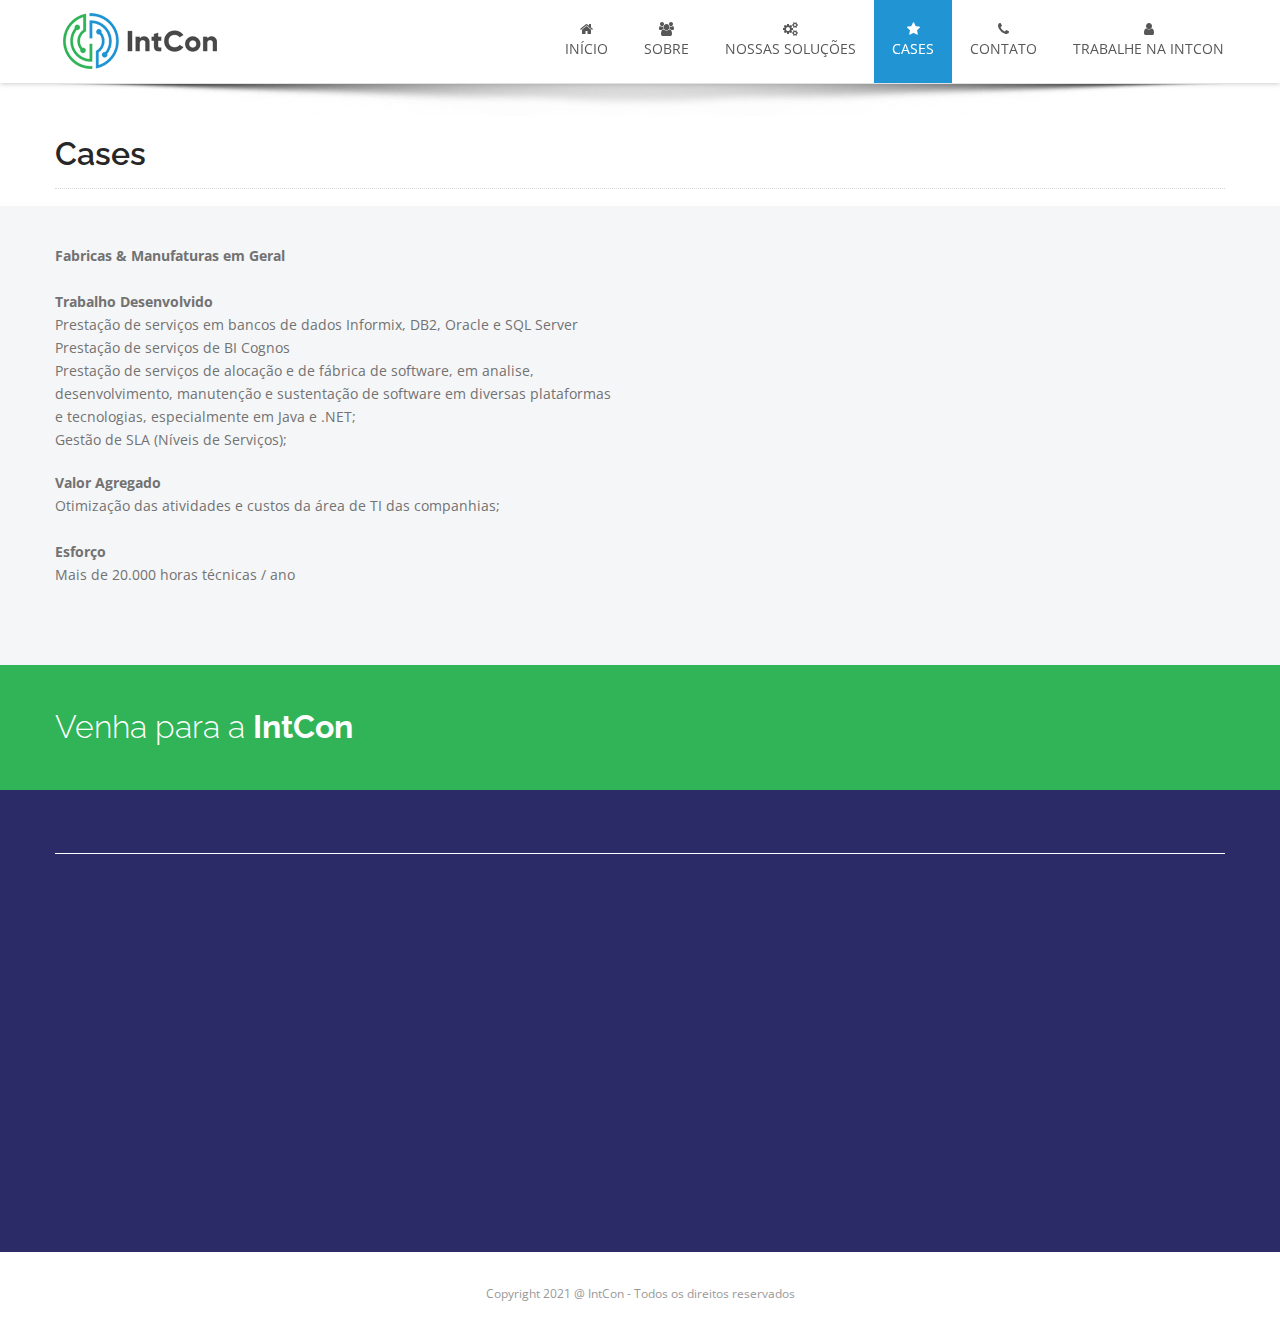
==== cases.html @ 084b2365 "vers. 2.0" ====
<!doctype html>
<!--[if IE 7 ]>    <html lang="en-gb" class="isie ie7 oldie no-js"> <![endif]-->
<!--[if IE 8 ]>    <html lang="en-gb" class="isie ie8 oldie no-js"> <![endif]-->
<!--[if IE 9 ]>    <html lang="en-gb" class="isie ie9 no-js"> <![endif]-->
<!--[if (gt IE 9)|!(IE)]><!-->
<html lang="en-gb" class="no-js">
<!--<![endif]-->

<head>
    <title>IntCon</title>

    <meta charset="utf-8">
    <meta http-equiv="X-UA-Compatible" content="IE=edge,chrome=1">
    <meta name="keywords" content="intera, consultoria, aplicativos, softwares, banco de dados" />
    <meta name="description" content="A IntCon cria soluções inteligentes para seu negócio">


    <meta property="og:locale" content="pt_BR">
    <meta property="og:url" content="http://www.intcon.com.br">
    <meta property="og:title" content="IntCon - Idéia para seu negócio">
    <meta property="og:site_name" content="IntCon">
    <meta property="og:description" content="A IntCon cria soluções inteligentes para seu negócio">
    <meta property="og:image" content="http://www.intcon.com.br/img-langdev/social.jpg">
    <meta property="og:image:type" content="image/jpeg">
    <meta property="og:image:width" content="800">
    <meta property="og:image:height" content="600">
    <meta property="og:type" content="website">

    <!-- Favicon -->
    <link rel="shortcut icon" href="img-newdev/Icon.ico">

    <!-- this styles only adds some repairs on idevices  -->
    <meta name="viewport" content="width=device-width, initial-scale=1.0">

    <!-- Google fonts - witch you want to use - (rest you can just remove) -->
    <link href='http://fonts.googleapis.com/css?family=Open+Sans:300,300italic,400,400italic,600,600italic,700,700italic,800,800italic' rel='stylesheet' type='text/css'>
    <link href='http://fonts.googleapis.com/css?family=Raleway:100,200,300,400,500,600,700,800,900' rel='stylesheet' type='text/css'>

    <!--[if lt IE 9]>
		<script src="http://html5shim.googlecode.com/svn/trunk/html5.js"></script>
	<![endif]-->

    <!-- ######### CSS STYLES ######### -->

    <link rel="stylesheet" href="css/reset.css" type="text/css" />
    <link rel="stylesheet" href="css/style.css" type="text/css" />

    <link rel="stylesheet" href="css/font-awesome/css/font-awesome.min.css">

    <!-- responsive devices styles -->
    <link rel="stylesheet" media="screen" href="css/responsive-leyouts.css" type="text/css" />

    <!-- animations -->
    <link href="js/animations/css/animations.min.css" rel="stylesheet" type="text/css" media="all" />

    <link rel="stylesheet" href="css/colors/orange.css" />

    <!-- mega menu -->
    <link href="js/mainmenu/sticky.css" rel="stylesheet">
    <link href="js/mainmenu/bootstrap.min.css" rel="stylesheet">
    <link href="js/mainmenu/demo.css" rel="stylesheet">
    <link href="js/mainmenu/menu.css" rel="stylesheet">

    <!-- slide panel -->
    <link rel="stylesheet" type="text/css" href="js/slidepanel/slidepanel.css">

    <!-- Master Slider -->
    <link rel="stylesheet" href="js/masterslider/style/masterslider.css" />
    <link rel="stylesheet" href="js/masterslider/skins/default/style.css" />
    <link rel="stylesheet" href="js/masterslider/style.css" />

    <!-- cubeportfolio -->
    <link rel="stylesheet" type="text/css" href="js/cubeportfolio/cubeportfolio.min.css">

    <!-- tabs -->
    <link rel="stylesheet" type="text/css" href="js/tabs/assets/css/responsive-tabs.css">
    <link rel="stylesheet" type="text/css" href="js/tabs/assets/css/responsive-tabs2.css">

    <!-- carousel -->
    <link rel="stylesheet" href="js/carousel/flexslider.css" type="text/css" media="screen" />
    <link rel="stylesheet" type="text/css" href="js/carousel/skin.css" />

    <!-- accordion -->
    <link rel="stylesheet" href="js/accordion/accordion.css" type="text/css" media="all">

    <!-- Lightbox -->
    <link rel="stylesheet" type="text/css" href="js/lightbox/jquery.fancybox.css" media="screen" />

    <!-- Google Analytics -->
    <script type="text/javascript">
        var _gaq = _gaq || [];
        _gaq.push(['_setAccount', 'CODIGO-INTERA-AQUI'], ['_trackPageview']);
        (function() {
            var ga = document.createElement('script');
            ga.src = ('https:' == document.location.protocol ? 'https://ssl' : 'http://www') + '.google-analytics.com/ga.js';
            var s = document.getElementsByTagName('script')[0];
            s.parentNode.insertBefore(ga, s);
        })();
    </script>

    <script>
        $(function() {
            $.stellar({
                horizontalScrolling: false,
                verticalOffset: 40
            });
        });
    </script>

    <style>
    #dialog {
        margin: 30px auto;
        width: 95%;
        padding: 30px;
        background-color: #fffb8a;
        border-radius: 10px;
        overflow: hidden;
    }
</style>

<!-- Global site tag (gtag.js) - Google Analytics -->
<script async src="https://www.googletagmanager.com/gtag/js?id=UA-74760375-1"></script>
<script>
  window.dataLayer = window.dataLayer || [];
  function gtag(){dataLayer.push(arguments);}
  gtag('js', new Date());

  gtag('config', 'UA-74760375-1');
</script>


</head>

<body>

    <div class="site_wrapper">

        <header id="header" style="height: 84px;" class>

            <div id="trueHeader">

                <div class="wrapper">

                    <div class="container">

                        <!-- Logo -->
                        <div class="logo">
                            <a href="index.html" id="logo"></a>
                        </div>

                        <!-- Menu -->
                        <div class="menu_main">

                            <div class="navbar yamm navbar-default">

                                <div class="container">
                                    <div class="navbar-header">
                                        <div class="navbar-toggle .navbar-collapse .pull-right " data-toggle="collapse" data-target="#navbar-collapse-1"> <span>Menu</span>
                                            <button type="button"> <i class="fa fa-bars"></i></button>
                                        </div>
                                    </div>

                                    <div id="navbar-collapse-1" class="navbar-collapse collapse pull-right">

                                        <!-- Start UL ================ -->
                                        <ul class="nav navbar-nav">

                                            <li><a href="index.html"><i class="fa fa-home"></i> Início</a></li>
                                            <li><a href="sobre.html"><i class="fa fa-users"></i> Sobre</a></li>

                                            <li class="dropdown yamm-fw"> <a href="#" data-toggle="dropdown" class="dropdown-toggle"><i class="fa fa-cogs"></i> Nossas Soluções</a>
                                                <ul class="dropdown-menu">
                                                  <li>
                                                    <div class="yamm-content">
                                                      <div class="row">

                                                      <ul class="col-sm-6 col-md-6 list-unstyled ">
                                                        <li> <p>Nossas Soluções</p> </li>
                                                        
                                                        <li><b><a href="s1.html"><i class="fa fa-angle-right"></i> Consultoria Estratégica </a></b></li>
                                                        <li><b><a href="s2.html"><i class="fa fa-angle-right"></i> Fábrica de Software</a></b></li>
                                                        <li><b><a href="s3.html"><i class="fa fa-angle-right"></i> Outsourcing</a></b></li>
                                                        <li><b><a href="s4.html"><i class="fa fa-angle-right"></i> Desenvolvimento de Aplicações</a></b></li>
                                                        <li><b><a href="s5.html"><i class="fa fa-angle-right"></i> Treinamentos</a></b></li>
                                                    </ul>

                                                </div>
                                            </div>
                                        </li>
                                    </ul>
                                </li>
                                <li class="dropdown"> <a href="cases.html" class="dropdown-toggle active"><i class="fa fa-star"></i> Cases</a></li>
                                <!-- <li class="dropdown"> <a href="#" target="_blank"><i class="fa fa-rss"></i> Blog</a></li>   -->      
                                <li class="dropdown"> <a href="contato.html"><i class="fa fa-phone"></i> Contato</a>
                                    <li class="dropdown"> <a href="trabalheaqui.html"><i class="fa fa-user"></i>Trabalhe na IntCon</a>
                                    </li>

                                </ul>
                                <!-- End UL ====================== -->



                            </div>
                        </div>
                    </div>

                </div>
                <!-- end menu -->

            </div>

        </div>

    </div>

</header>

<div class="clearfix"></div>


<div class="container-full img-about">
    <div class="slidershadow">&nbsp;</div>
    <img src="img-langdev/top_header-4.jpg" alt="" class="rimg">

</div>


<div class="container-full img-about" style="background-color: #FFF; height: 90px; font-size: 32px;">
    <div class="container"><br>
        <div class="alileft">
            <h3 style="font-size: 32px;"> <strong>Cases</strong> </h3>
        </div>
        <div class="clearfix divider_dashed2" style="margin: 1px 0px;"></div>
        <!-- end divider line -->

    </div>

</div>
<div class="clearfix"></div>
<!-- end clearfix -->


<div class="container-full" style="background-color: #f5f6f8;">

    <div class="container">
        <div class="one_half" style="margin: 20px 10px 10px 0; ">

            <h3><strong> </strong></h3>

            <p><strong>Fabricas &amp; Manufaturas em Geral</strong></p>
            <p>&nbsp;</p>
            <p><strong>                Trabalho Desenvolvido</strong></p>
            <ul>
                <li>Prestação de serviços em bancos de dados Informix, DB2, Oracle e SQL Server</li>
                <li>Prestação de serviços de BI Cognos</li>
                <li>Prestação de serviços de alocação e de fábrica de software, em analise, desenvolvimento, manutenção e sustentação de software em diversas plataformas e tecnologias, especialmente em Java e .NET;</li>
                <li>Gestão de SLA (Níveis de Serviços);</li>
            </ul>
            <p><strong>                Valor Agregado</strong></p>
            <p>Otimização das atividades e custos da área de TI das companhias;</p>
            <p>&nbsp;</p>
            <p><strong>                Esforço</strong></p>
            <p>Mais de 20.000 horas técnicas / ano</p>
            <p> </p>
            <br><br><br>

            </p>
        </div>
        <!-- end section -->


        <div class="one_half last" style="text-align:right;"></div>
        <!-- end section -->

    </div>
</div>

<div class="clearfix"></div>
<!-- end clearfix -->




        <!-- footer
<div class="footer_graph"></div>
-->

<div class="clearfix"></div>



<div class="feature_section2">
    <div class="container bt-sign-footer">

        <div class="rw-wrapper">
            <div class="rw-sentence">
                Venha para a <strong>IntCon</strong>
                <div class="rw-words rw-words-1">
                    <span>Soluções completas</span>
                    <span>Atendimento Inteligente</span>
                    <span>Cresça seu negócio</span>
                    <span>Economize dinheiro</span>
                </div>
            </div>

        </div>


        <a class="typeform-share sbutton1 animate" data-anim-type="fadeInRight" href="#" data-mode="1" target="_blank">Fale Conosco</a>


    </div>
</div>
<!-- end features section2 -->

<div class="clearfix"></div>





<div class="footer1">
    <div class="container">

        <div class="clearfix divider_dashed1">
            
            <ul style="line-height: 20px;">
                <li class="animate zoomIn footer-iconsocial " data-anim-type="zoomIn" style="padding-top: 10px;">
                    <a href="https://www.facebook.com/Intera-Consultoria-1702439963132223" target="_blank" style=" padding-right: 10px; " class="socialMedia-icon"><i class="fa fa-facebook"></i></a>
                    <a href="https://www.instagram.com/intcon/" target="_blank" style=" padding-right: 10px;" class="socialMedia-icon"><i class="fa fa-instagram"></i></a>
                    <!-- <a href="#" target="_blank" style=" padding-right: 10px;"><i class="fa fa-twitter"></i></a> -->
                    <a href="https://www.linkedin.com/company/intera-consultoria/" target="_blank" class="socialMedia-icon"><i class="fa fa-linkedin"></i></a>
                </li>
            </ul>
        </div>

    <div class="one_half animate" data-anim-type="fadeInUp">
        <ul class="faddress">
            <li><img src="img-langdev/IntCon_pngFIXED_allWHITE_ScaledDown.png" alt="" style="margin-top:-29px"></li>

            <!--li style="color: #a9a9b3; margin: 10px 0 0 0; ">
                <strong>Escritório Comercial </strong>
                <br>
                <span style="font-size: 12px;"> Av. Pacaembu, 1976<br>Pacaembu, São Paulo - SP</span><br />
            </li-->
            <li style="padding-bottom:0;">
                <i class="fa fa-phone" style="color:#FFFFFF;"></i>&nbsp; 
                <strong style="color:#FFFFFF;"> (11)2386-9707</strong>
            </li>

            <!--li style="color: #a9a9b3; margin: 10px 0 0 0; ">
                <span style="font-size: 12px;"> Av. Engenheiro Luís Carlos Berrini, 1748 <br />5° andar Conj 502 e 504<br>Itaim Bibi, São Paulo - SP</span><br />
            </li>
            <li style="padding-bottom:0;">
                <i class="fa fa-phone" style="color:#FFFFFF;"></i>&nbsp; 
                <strong style="color:#FFFFFF;"> (11) 2386-9707 </strong>
            </li-->
            <li><a href="mailto:contato@intcon.com.br"><i class="fa fa-envelope"></i> contato@intcon.com.br </a></li>
            <br>
            
            <li style="color: #a9a9b3; margin: -10px 0 0 0; "><strong>Fábrica de Softwares </strong><br><span style="font-size: 12px;"> Av. Engenheiro Luís Carlos Berrini, 1748 –  5° Andar – Conjunto: 502-504 – CEP : 04551-010<br>Cidade Monções,  São Paulo - SP</span></li>            
        </ul>
    </div><!-- end address -->

        <div class="one_half last animate" data-anim-type="fadeInUp">
            <div class="siteinfo">

                <h4 class="lmb" style="color: #a9a9b3;">Sobre a IntCon</h4>

                <p style="color: #a9a9b3; margin: 10px 0 0 0; ">No início nosso foco principal era o desenvolvimento de sistemas em linguagens de 4ª geração e treinamento de produtos. Nesses anos, atendendo clientes especiais e passando pelos mais adversos ambientes e tendências de mercado
                    desenvolvemos o jeito Intera de atender. Mais do que uma consultoria dotada das mais modernas ferramentas tecnológicas, mais do que um time composto por profissionais que aliam conhecimento técnico e longa experiência
                prática, nós da Intera oferecemos um estilo de serviço focado no relacionamento com o cliente.</p>
                <br />
                <a href="#" style="color: #31b457; ">Conheça mais a IntCon <i class="fa fa-long-arrow-right"></i></a>

            </div>
        </div>
        <!-- end site info -->




    </div>
</div>
<!-- end footer -->




<div class="clearfix"></div>

<div class="copyright_info" style="background-color: white;">
    <div class="container">

        <div class="clearfix">

            <div class="selos">

                <div class="center">
                    Copyright 2021 @ IntCon - Todos os direitos reservados
                </div>

            </div>

        </div>
    </div>
    <!-- end copyright info -->


    <a href="#" class="scrollup"></a>
    <!-- end scroll to top of the page-->

</div>

<!-- ######### JS FILES ######### -->
<!-- get jQuery from the google apis -->
<script type="text/javascript" src="js/universal/jquery.js"></script>

<!-- style switcher -->
<script src="js/style-switcher/jquery-1.js"></script>
<script src="js/style-switcher/styleselector.js"></script>

<!-- animations -->
<script src="js/animations/js/animations.min.js" type="text/javascript"></script>

<!-- slide panel -->
<script type="text/javascript" src="js/slidepanel/slidepanel.js"></script>

<!-- Master Slider -->
<script src="js/masterslider/jquery.easing.min.js"></script>
<script src="js/masterslider/masterslider.min.js"></script>
<script type="text/javascript">
    (function($) {
        "use strict";

        var slider = new MasterSlider();
        slider.setup('masterslider', {
                    width: 1400, // slider standard width
                    height: 580, // slider standard height
                    space: 0,
                    speed: 45,
                    fullwidth: true,
                    loop: true,
                    preload: 0,
                    autoplay: true,
                    view: "basic"
                });
                // adds Arrows navigation control to the slider.
                slider.control('arrows');
                slider.control('bullets');

                // add scroll parallax effect
                MSScrollParallax.setup(slider, 50, 80, true);

            })(jQuery);
        </script>

        <!-- mega menu -->
        <script src="js/mainmenu/bootstrap.min.js"></script>
        <script src="js/mainmenu/customeUI.js"></script>

        <!-- jquery jcarousel -->
        <script type="text/javascript" src="js/carousel/jquery.jcarousel.min.js"></script>

        <!-- scroll up -->
        <script src="js/scrolltotop/totop.js" type="text/javascript"></script>

        <!-- tabs -->
        <script src="js/tabs/assets/js/responsive-tabs.min.js" type="text/javascript"></script>

        <!-- jquery jcarousel -->
        <script type="text/javascript">
            (function($) {
                "use strict";

                jQuery(document).ready(function() {
                    jQuery('#mycarouselthree').jcarousel();
                });

            })(jQuery);
        </script>

        <script type="text/javascript" src="js/jquery.stellar.js"></script>

        <!-- accordion -->
        <script type="text/javascript" src="js/accordion/custom.js"></script>

        <!-- sticky menu -->
        <script type="text/javascript" src="js/mainmenu/sticky.js"></script>
        <script type="text/javascript" src="js/mainmenu/modernizr.custom.75180.js"></script>

        <!-- cubeportfolio -->
        <script type="text/javascript" src="js/cubeportfolio/jquery.cubeportfolio.min.js"></script>
        <script type="text/javascript" src="js/cubeportfolio/main.js"></script>
        <script type="text/javascript" src="js/cubeportfolio/main5.js"></script>
        <script type="text/javascript" src="js/cubeportfolio/main6.js"></script>

        <!-- carousel -->
        <script defer src="js/carousel/jquery.flexslider.js"></script>
        <script defer src="js/carousel/custom.js"></script>

        <!-- lightbox -->
        <script type="text/javascript" src="js/lightbox/jquery.fancybox.js"></script>
        <script type="text/javascript" src="js/lightbox/custom.js"></script>

        <!-- 
<script type="text/javascript">
setTimeout(function(){var a=document.createElement("script");
var b=document.getElementsByTagName("script")[0];
a.src=document.location.protocol+"//dnn506yrbagrg.cloudfront.net/pages/scripts/0025/3806.js?"+Math.floor(new Date().getTime()/3600000);
a.async=true;a.type="text/javascript";b.parentNode.insertBefore(a,b)}, 1);
</script>
-->

</body>

</html>
---- css/style.css ----
/*-------------------------------------------------------
[Table of contents]

1. Header
	+ logo
	+ top navigation
	+ search

2. Content
	+ feature sections
	+ page title
	+ parallax backgrounds
	+ video backgrounds

3. Sidebar
	+ site search
	+ tabs
	+ portfolio widgets
	+ advertisements

3. Typography
	+ lists
	+ buttons
	+ styled boxes
	+ dropcaps
	+ highlight colors
	+ tables
	+ pricing tables
	+ framed boxes
	+ pagination

4. Footer
	+ copyrights
	+ google map

--------------------------------------------------------*/

/*----------------------------------------------------
	SITE MAIN STRUCTURE
------------------------------------------------------*/

h5 { color: #2b2b67; }
.fontWhite { color: #FFFFFF; }
.fontBlue { color: #2b2b67; }
.fontOrange { color: #f26e23; }
.fontSilver { color: #a5a5a5; }

.bgBlue { background-color: #2b2b67; }


.sbutton2 {
	font-size: 16px;
	color: #fff;
	width: 100px;
	text-align: center;
	font-weight: bold;
	background-color: #ec3617;
  border-bottom: 3px solid #634f29;
	padding: 10px 30px;
	border-radius: 4px;
	-webkit-transition:width .3s, height .3s, background-color .3s, -webkit-transform .3s;
    transition:width .3s, height .3s, background-color .3s, transform .3s;
}
.sbutton2:hover {
	color: #fff;
	background-color: #f26e23;
}

.shadow-fix-text {
	text-shadow: 2px 2px 3px rgba(0, 0, 0, 0.5);
}

.alignleft {
	text-align: left;
}

.appear {
display: none;
}

.big-owl {
	width: 800px;
}

.fe {
	width: 35%;
	clear: both;
	float: right;
	position: absolute;
 	 right: -100px;
  	bottom: 0px;
}

.bt-outlineOrange {
	color: #2194d3;
	padding: 15px 30px;
	border: 1px solid #2194d3;
	border-radius: 50px;
	font-size: 18px;
	font-weight: bold;
	text-transform: uppercase;
}

.bt-outlineOrange:hover {
	color: #ffffff;
    padding: 15px 30px;
    border: 1px solid #31b457;
    border-radius: 50px;
    font-size: 18px;
    font-weight: bold;
    text-transform: uppercase;
    background-color: #06315f;
}


.bt-outline {
	color: #FFFFFF;
	padding: 15px 30px;
	border: 1px solid #FFFFFF;
	border-radius: 50px;
	font-size: 18px;
	font-weight: bold;
	text-transform: uppercase;
}

.bt-outline:hover {
	color: #ffffff;
	padding: 15px 30px;
    border: 1px solid #31b457;
	border-radius: 50px;
	font-size: 18px;
	font-weight: bold;
	text-transform: uppercase;
	background-color: #06315f;
}

.selos {
	overflow: hidden;
	margin: 30px 0 0 0;
	display: block;
	width: 100%;
}


.selos .right {
	width: 153px;
	text-align: right;
	float: right;
}

.selos .left {
	float: left;
}

.selos .right img {
	margin-left: 10px;
}

.fix-this {
	width: 80%;
}




#bt-send {
  background-color: #f15a23;
  background-image: -webkit-gradient(linear, left top, left bottom, color-stop(0%, #f15a23), color-stop(100%, #cd5021));
  background-image: -webkit-linear-gradient(top, #f15a23, #cd5021);
  background-image: -moz-linear-gradient(top, #f15a23, #cd5021);
  background-image: -ms-linear-gradient(top, #f15a23, #cd5021);
  background-image: -o-linear-gradient(top, #f15a23, #cd5021);
  background-image: linear-gradient(top, #f15a23, #cd5021);
  border: 1px solid #cd5021;
  border-bottom: 1px solid #99542b;
  border-radius: 3px;
  -webkit-box-shadow: inset 0 1px 0 0 #ca976d;
  box-shadow: inset 0 1px 0 0 #ca976d;
  color: #fff;
 font: bold 11px/1 "Open Sans";
  padding: 8px;
    outline: none;
  text-align: center;
  text-shadow: 0 -1px 0 #903921;
  width: 150px; }
  
    #bt-send:hover {
  	color: #FFFFFF;
    background-color: #a67841;
    background-image: -webkit-gradient(linear, left top, left bottom, color-stop(0%, #a57040), color-stop(100%, #8f5428));
    background-image: -webkit-linear-gradient(top, #a57040, #8f5428);
    background-image: -moz-linear-gradient(top, #a57040, #8f5428);
    background-image: -ms-linear-gradient(top, #a57040, #8f5428);
    background-image: -o-linear-gradient(top, #a57040, #8f5428);
    background-image: linear-gradient(top, #a57040, #8f5428);
    -webkit-box-shadow: inset 0 1px 0 0 #bf9767;
    box-shadow: inset 0 1px 0 0 #bf9767;
    cursor: pointer; }
  #bt-send:active {
    border: 1px solid #99542b;
    border-bottom: 1px solid #6f3306;
    -webkit-box-shadow: inset 0 0 8px 4px #6f3306, 0 1px 0 0 #eeeeee;
    box-shadow: inset 0 0 8px 4px #6f3306, 0 1px 0 0 #eeeeee; }

#bt-send:hover i {
	color: #FFFFFF;
}


  
  
  
#bt-portal {
  background-color: #f15a23;
  background-image: -webkit-gradient(linear, left top, left bottom, color-stop(0%, #f15a23), color-stop(100%, #cd5021));
  background-image: -webkit-linear-gradient(top, #f15a23, #cd5021);
  background-image: -moz-linear-gradient(top, #f15a23, #cd5021);
  background-image: -ms-linear-gradient(top, #f15a23, #cd5021);
  background-image: -o-linear-gradient(top, #f15a23, #cd5021);
  background-image: linear-gradient(top, #f15a23, #cd5021);
  border: 1px solid #cd5021;
  border-bottom: 1px solid #99542b;
  border-radius: 3px;
  -webkit-box-shadow: inset 0 1px 0 0 #ca976d;
  box-shadow: inset 0 1px 0 0 #ca976d;
  color: #fff;
 font: bold 11px/1 "Open Sans";
  padding: 8px;
    outline: none;
  text-align: center;
  text-shadow: 0 -1px 0 #903921;
  width: 150px; }


  #bt-portal:hover {
  	color: #FFFFFF;
    background-color: #a67841;
    background-image: -webkit-gradient(linear, left top, left bottom, color-stop(0%, #a57040), color-stop(100%, #8f5428));
    background-image: -webkit-linear-gradient(top, #a57040, #8f5428);
    background-image: -moz-linear-gradient(top, #a57040, #8f5428);
    background-image: -ms-linear-gradient(top, #a57040, #8f5428);
    background-image: -o-linear-gradient(top, #a57040, #8f5428);
    background-image: linear-gradient(top, #a57040, #8f5428);
    -webkit-box-shadow: inset 0 1px 0 0 #bf9767;
    box-shadow: inset 0 1px 0 0 #bf9767;
    cursor: pointer; }
  #bt-portal:active {
    border: 1px solid #99542b;
    border-bottom: 1px solid #538c27;
    -webkit-box-shadow: inset 0 0 8px 4px #548c29, 0 1px 0 0 #eeeeee;
    box-shadow: inset 0 0 8px 4px #548c29, 0 1px 0 0 #eeeeee; }

#bt-portal:hover i {
	color: #FFFFFF;
}

.logo-blur1 {
z-index: 99;
	position: absolute;
	top: 1050px;
	left: -150px;
	overflow: hidden;
}

.logo-blur2 {
z-index: 99;
	position: absolute;
	top: 2437px;
	left: 50%;
	margin-left: 27%;
	overflow: hidden;
}

.logo-blur2 img {
		width: 300px;
}


.logo-blur3 {
z-index: 99;
	position: absolute;
	top: 2710px;
	left: 50%;
	margin-left: 27%;
	overflow: hidden;
}

.logo-blur3 img {
		width: 300px;
}

.logo-blur4 {
z-index: 99;
	position: absolute;
	top: 4050px;
	left: -150px;
	overflow: hidden;
}

.logo-blur5 {
z-index: 99;
	position: absolute;
	top: 500px;
	left: -150px;
	overflow: hidden;
}

.logo-blur6 {
z-index: 99;
	position: absolute;
	top: 500px;
	right: -150px;
	overflow: hidden;
}

.logo-blur7 {
z-index: 99;
	position: absolute;
	top: 900px;
	left: -150px;
	overflow: hidden;
}

.logo-blur8 {
z-index: 99;
	position: absolute;
	top: 1400px;
	left: -150px;
	overflow: hidden;
}


.logo-blur9 {
z-index: 99;
	position: absolute;
	top: 1140px;
	left: -150px;
	overflow: hidden;
}

.logo-blur10 {
z-index: 99;
	position: absolute;
	top: 3390px;
	left: 50%;
	margin-left: 27%;
	overflow: hidden;
}

.logo-blur10 img {
		width: 300px;
}

.logo-blur11 {
z-index: 99;
	position: absolute;
	top: 4630px;
	left: -150px;
	overflow: hidden;
}


.logo-blur12 {
z-index: 99;
	position: absolute;
	top: 1550px;
	left: -150px;
	overflow: hidden;
}

.logo-blur13 {
z-index: 99;
	position: absolute;
	top: 2810px;
	left: 50%;
	margin-left: 27%;
	overflow: hidden;
}

.logo-blur13 img {
		width: 300px;
}

.logo-blur14 {
z-index: 99;
	position: absolute;
	top: 3850px;
	left: -150px;
	overflow: hidden;
}

.withlist li {
	list-style: square inside none;
}

.site_wrapper {
	width: 100%;
	margin: 0 auto 0 auto;
}
.container_full {
	width: 100%;
	float: left;
	margin: auto auto auto auto;
}

.container_full.slidertop {
	margin-top: -80px;
}

.container {
	width: 1170px;
	margin: auto auto auto auto;
}

.content_fullwidth {
	float: left;
	width: 100%;
	padding: 50px 0px 0px 0px;
}
.content_left {
	float: left;
	width: 71%;
	padding: 18px 0px 0px 0px;
}
.right_sidebar {
	float: right;
	width: 25%;
	padding: 18px 0px 0px 0px;
}

.right_sidebar h1 {
	font-weight: bold;
	color: #ec3617;
	margin: 15px 0 0 0;
}

.right_sidebar h5 {
	font-size: 22px;
	font-weight: bold;
	color: #ec3617;
	margin: 10px 0 0 0;
}


.right_sidebar p {
	font-size: 13px;
	margin: 10px 0 0 0;

}

.left_sidebar {
	float: left;
	width: 25%;
	padding: 18px 0px 0px 0px;
}
.content_right {
	float: right;
	width: 71%;
	padding: 18px 0px 0px 0px;
}

#form-success .one_fourth {
	text-align: center;
}

#form-success img {
	margin-top: 30px;
}

#form-success h5 {
 font-weight: 600;
 text-align: center;
}

#form-success p {
	font-weight: 300;
	font-size: 16px;
}

#form-success h2 {
 font-weight: 600;
 font-size: 28px;
 text-align: center;
 color: #ec3617;

}

.bolder {
	font-weight: bolder;
}


/* columns */

.one_half, .one_third, .one_fourth, .two_third, .three_fourth, .one_footer {
	position: relative;
	margin-right: 3%;
	float: left;
}
.one_full {
	width: 100%;
}
.one_half {
	width: 48%;
}
.one_footer {
	width: 47%;
	margin-right: 0;
}

.one_third {
	width: 30.650%;
}
.one_fourth {
	width: 22%; 
	/* height: 300px;*/
}
.one_fifth {
	position: relative;
		float: left;
	width: 19.700%;
}
.two_third {
	width: 65.350%;
}
.three_fourth {
	width: 74%;
}

.stripe {
	width: 100%;
	height: 8px;
	background-image: url('../img-langdev/stripe.png');
	background-position: center;
}

.bandeiras-header {
	position: relative;
	top: 180px;
}

.langdev-header {
	position: relative;
	top: 180px;
}


.stripe-gray {
	height:250px;
	background: #f4f4f4;
	background-image: url('../img-langdev/logo-intera-header.png');
	background-repeat: no-repeat;
	background-position: 50% 185px;
	background-attachment: fixed;
	text-align: center;
}

.stripe-gray img {
	margin-top: 50px;
}

.last {
	margin-right: 0 !important;
	clear: right;
}

/*------------------*/
/*	HEADER AREA CLASSES
/*------------------------------------------------------*/

/* Logo */
#trueHeader #logo{
	float:left;
	display:block;
	width:100%;
	min-height: 80px;
	margin-top:1px;
	position: relative;
	text-indent:-999em;
	background:url('../img-langdev/IntCon_pngFIXED_ScaledDown.png') no-repeat left bottom;
}

/* top navigation */
.top_nav {
	float: left;
	width: 100%;
	padding: 10px 0px 0px 0px;
	background-color: #fff;
}
.top_nav .right {
	float: left;
	width: 100%;
	padding-bottom: 10px;
	border-bottom: 1px solid #f7f7f7;
}
.top_nav .right ul {
	float: right;
	padding: 0px;
	margin: 0px;
}
.top_nav .right li {
	float: left;
	font-size: 12px;
	padding: 0px;
	margin: 0px 0px 0px 13px;
}

#highlight2 {
	font-size: 12px;
}

.top_nav .right li:hover i {
	color: #454545;
}
.top_nav .right li a {
	color: #999;
}
.top_nav .right li a:hover {
	color: #727272;
}
.top_nav .right li.link {
	float: left;
	font-size: 12px;
	margin-left: 18px;
	margin-top: 1px;
}
.top_nav .right li.link i {
	margin-right: 3px;
}

/* header area adinationals */
.logo {
	float: left;
	width: 25%;
}
.menu_main {
	float: right;
	width: 75%;
}

.slider_ex {
	float: left;
	width: 100%;
	height: 580px;
	background: url(../img-langdev/slider-img.png) no-repeat center top;
}

.mstslider {
	float: left;
	width: 100%;
	height: auto;
	margin-top: -32px;
	z-index: 888;
	position: relative;
}

.slidershadow {
	float: left;
	width: 100%;
	height: 32px;
	background: url(../img-langdev/shadow.png) no-repeat center top;
	position: relative;
	z-index: 999;
}
.slidershadow2 {
	float: left;
	width: 100%;
	height: 32px;
	background: url(../img-langdev/shadow2.png) no-repeat center top;
	position: relative;
	z-index: 999;
}


.support-team, .support-team img {
	margin: 0;
	padding: 0;
	width: 100%;
}

.support-team img {
	position: relative;
	bottom: -7px;
}



/*----------------------------------------------------
   FEATURE SECTIONS
------------------------------------------------------*/

.rimg {
	margin-top: -31px;
}

.img-about {
	max-height: 400px;
	overflow: hidden;
}
.header-about {
	height: 400px;
	background-image: url('../img-langdev/headertop.jpg');
	background-position: center -90px;
	background-repeat: no-repeat;
}

.img-devcenter {
	height: 275px;
	overflow: hidden;
	background-image: url('../img-langdev/bg-devcenter.jpg');
}

.about-logo {
	max-width: 200px;
	margin-bottom: 30px;
}



.about-values li {
	margin: 10px 0;
}

/* features section 1 */
.feature_section1 {
	float: left;
	width: 100%;
	text-align: center;
	/* padding: 63px 0px; */
	background: #f5f6f8;
	border-bottom: 2px solid #dcdddf;
}

.feature_section1 .one_fourth {
	padding: 16px;
	transition: all .3s ease-out;
}

.feature_section1 .one_fourth p {
	color: #525252;
	font-size: 13px;
}

.feature_section1 .one_fourth:hover {
	background: #e0e0e0;
	cursor: pointer;
	transition: all .3s ease-out;
}

.arrow_box_limit {
	max-width: 250px;
}

.arrow_box {

	width: 65%;
	position: relative;
	background: #e3e3e3;
	border: 5px solid #fff;
	border-radius: 4px;
	padding: 20px 0px;
	margin: 0 auto 32px auto;
}
.arrow_box:after,
.arrow_box:before {
	top: 100%;
	left: 50%;
	border: solid transparent;
	content: " ";
	height: 0;
	width: 0;
	position: absolute;
	pointer-events: none;
}
.arrow_box:after {
	border-color: rgba(249, 249, 249, 0);
	border-top-color: #e3e3e3;
	border-width: 10px;
	margin-left: -10px;
}
.arrow_box:before {
	border-color: rgba(255, 255, 255, 0);
	border-top-color: #fff;
	border-width: 16px;
	margin-left: -16px;
}

.arrow_box:hover{
	top: -4px;
	transition: top 500ms ease;
	-webkit-box-shadow: 0px 5px 13px 0px rgba(0, 0, 0, 0.50);
	-moz-box-shadow:    0px 5px 13px 0px rgba(0, 0, 0, 0.50);
	box-shadow:         0px 5px 13px 0px rgba(0, 0, 0, 0.50);
	transition: shadow 0.2s linear;

}

.feature_section1 .one_fourth:hover .arrow_box,
.feature_section1 .one_fourth.active .arrow_box {
	position: relative;
	background: #fff;
	border: 5px solid #13afeb;
	-webkit-transition: border-color .3s, -webkit-transform .3s;
    transition: border-color .3s, transform .3s;
}
.feature_section1 .one_fourth:hover .arrow_box:after,
.feature_section1 .one_fourth:hover .arrow_box:before,
.feature_section1 .one_fourth.active .arrow_box:after,
.feature_section1 .one_fourth.active .arrow_box:before {
	top: 100%;
	left: 50%;
	border: solid transparent; content: " ";
	height: 0;
	width: 0;
	position: absolute;
	pointer-events: none;
}
.feature_section1 .one_fourth:hover .arrow_box:after,
.feature_section1 .one_fourth.active .arrow_box:after {
	border-color: rgba(249, 249, 249, 0);
	border-top-color: #fff;
	border-width: 10px;
	margin-left: -10px;
}
.feature_section1 .one_fourth:hover .arrow_box:before,
.feature_section1 .one_fourth.active .arrow_box:before {
	border-color: rgba(19, 175, 235, 0);
	border-top-color: #13afeb;
	border-width: 16px;
	margin-left: -16px;
	-webkit-transition: border-color .3s, -webkit-transform .3s;
    transition: border-color .3s, transform .3s;
}

.arrow_box i {
	font-size: 50px;
	color: #272727;
}

.box {
 padding: 0 30px;
}

.img_box {
margin-bottom: 10px;
}

.inline-block {
	width: 230px;
	display: inline-block;
}

.disabled {
	opacity: 0.3;
}

#dev-header h1 {
	color: #FFFFFF;
	font-size: 40px;
	font-weight: 600;
	width: 760px;
	text-shadow: 2px 2px 3px rgba(0, 0, 0, 0.31);
	line-height: 48px;
	margin-top: 45px;
}

#dev-header p {
	width: 700px;
	font-size: 18px;
	color: #f26e23;
	font-weight: 400;
	font-family: 'Raleway', sans-serif;
}

.margin_top_200 {
	margin-top: 160px;
}

.doc-text {
	margin: 15px 0 0 20px;
}

.block {display: block; clear: both;}

#update-box {
	background-color: #f3f3f3;
	border-radius: 20px;
	padding: 30px;
	height: 350px;
	margin-bottom: 40px;
	overflow: auto;
}

#instructions-box {
	background-color: #FFFFFF;
	border: 1px solid #CCCCCC;
	border-radius: 20px;
	padding: 30px;
	margin-bottom: 40px;
	overflow: hidden;
}


#doc-box:hover {
}

#doc-box:hover > img {
	width: 110px;
	margin-top: 2px;
}

#doc-box:hover > h5 {
	text-decoration: underline;
}

#doc-box h5 {
	margin-top: 10px;
	margin-bottom: 40px;
	text-align: center;
	font-weight: bold;
}


.ud-date {	font-size: 12px !important; font-weight: bold !important;}
.ud-title { font-size: 20px !important; font-weight: 500 !important; line-height: 22px !important;}
.ud-desc { font-size: 12px !important; margin-top: 5px !important;}

#dev-card {
	float: left;
	width: 200px;

}

#dev-card .dev-left {

}

#dev-card .dev-right {
	float: left;
	padding: 20px 0 0 15px;
}

.dev-container {
	background-color: #ff0000;
	margin: auto;
}

.dev-right h4 {
	display: block;
	font-size: 18px;
	font-weight: bold;
	text-transform: uppercase;
}

.dev-right img {
	vertical-align: middle;
}

.dev-right p {
	margin: 8px 0;
}

.dev-right a {color: #999;}
.dev-right a:hover {
	color: #f26e23;
}

.dev-right span {
	text-transform: uppercase;
	margin: 10px 0 10px 5px;
}

.feature_section1 .one_fourth:hover .arrow_box i,
.feature_section1 .one_fourth.active .arrow_box i {
	color: #13afeb;
	-webkit-transition: color .3s, -webkit-transform .3s;
    transition: color .3s, transform .3s;
}
.feature_section1 .one_fourth:hover h5,
.feature_section1 .one_fourth.active h5{
	color: #13afeb;
	-webkit-transition: color .3s, -webkit-transform .3s;
    transition: color .3s, transform .3s;
}

/* features section 2 */
.feature_section2 {
	float: left;
	width: 100%;
	padding: 35px 0px;
}
.feature_section2 a {
	float: right;
	color: #FFFFFF;
	font-size: 16px;
	font-weight: bold;
	padding: 15px 30px;
	border: 1px solid #FFFFFF;
	border-radius: 50px;
	text-transform: uppercase;
}
.feature_section2 a:hover {
    color: #31b457;
    border: 1px solid #ffffff;
}

/* features section 3 */
.feature_section3 {
	float: left;
	width: 100%;
	padding: 70px 0px 46px 0px;
}
.feature_section3.two {
	float: left;
	width: 100%;
	padding: 0px 0px 0px 0px;
}

/* features section 4 */
.feature_section4 {
	float: left;
	width: 100%;
	text-align: center;
	padding: 64px 0px 70px 0px;
}
.feature_section4 i {
	font-size: 45px;
	color: #939393;
	margin-bottom: 20px;
}
.feature_section4 .cornered {
    box-sizing:border-box;
    height: 0px;
    border-bottom: 18px solid #fff;
    border-left: 18px solid transparent;
	-webkit-transition: border-bottom .3s, -webkit-transform .3s;
	transition: border-bottom .3s, transform .3s;
}
.feature_section4 .cornered2 {
    box-sizing:border-box;
    height: 0px;
    border-top: 18px solid #fff;
    border-right: 18px solid transparent;
	-webkit-transition: border-top .3s, -webkit-transform .3s;
	transition: border-top .3s, transform .3s;
}
.feature_section4 .ccont {
    background-color: #fff;
	padding: 20px;
	-webkit-transition: background-color .3s, -webkit-transform .3s;
    transition: background-color .3s, transform .3s;
}
.feature_section4 .one_fourth:hover i,
.feature_section4 .one_fourth.active i{
	color: #fff;
}
.feature_section4 .one_fourth:hover .cornered,
.feature_section4 .one_fourth.active .cornered {
    border-bottom: 18px solid #13afeb;
}
.feature_section4 .one_fourth:hover .cornered2,
.feature_section4 .one_fourth.active .cornered2 {
    border-top: 18px solid #13afeb;
}
.feature_section4 .one_fourth:hover .ccont,
.feature_section4 .one_fourth.active .ccont {
	color: #fff;
    background-color: #13afeb;
}
.feature_section4 .one_fourth:hover .ccont h5,
.feature_section4 .one_fourth.active .ccont h5 {
	color: #fff;
}

/* features section 5 */
.feature_section5 {
	float: left;
	width: 100%;
	padding: 65px 0px;
	background: url(../img-langdev/dark_matter.png) repeat left top;
	color: #999;
}

/* features section 6 */
.feature_section6 {
	float: left;
	width: 100%;
	text-align: center;
	padding: 70px 0px 68px 0px;
}
.feature_section6 i {
	color: #454545;
	font-size: 40px;
	margin-bottom: 20px;
}
.feature_section6 .one_fourth:hover i,
.feature_section6 .one_fourth.active i {
	color: #13afeb;
	-webkit-transition: color .2s, -webkit-transform .2s;
    transition: color .2s, transform .2s;
}
.feature_section6 .one_fourth:hover h5,
.feature_section6 .one_fourth.active h5 {
	color: #13afeb;
	-webkit-transition: color .2s, -webkit-transform .2s;
    transition: color .2s, transform .2s;
}



/* features section 7 */
.feature_section7 {
	float: left;
	width: 100%;
	padding: 67px 0px 67px 0px;
	background: #454545 url(../img-langdev/fullbg.jpg) no-repeat center top;
}
.feature_section7 i {
	float: left;
	color: #fff;
	font-size: 40px;
}
.feature_section7 .rcont {
	float: right;
	width: 89%;
}

/* features section 8 */
.feature_section8 {
	float: left;
	width: 100%;
	padding: 70px 0px 50px 0px;
}
.feature_section8 .left {
	float: left;
	width: 40%;
}
.feature_section8 .right {
	float: left;
	width: 57%;
	padding-top: 50px;
	color: #999;
	font-size: 16px;
	line-height: 28px;
	font-weight: 300;
}

/* features section 9 */
.feature_section9 {
	float: left;
	width: 100%;
	text-align: center;
	padding: 63px 0px 70px 0px;
}
.feature_section9 .cibox {
	width: 99.5%;
	height: 99%;
	margin: 0 auto;
	background-color: #f3f3f3;
	border-top: 1px solid #e0e0e0;
	border-bottom: 1px solid #e0e0e0;
	-webkit-box-shadow:  0px 0px 1px 0px rgba(0, 0, 0, 0.4);
	box-shadow:  0px 0px 1px 0px rgba(0, 0, 0, 0.4);
}
.feature_section9 .cibox i {
	color: #767676;
	font-size: 45px;
	margin-top: 40px;
	margin-bottom: 20px;
}
.feature_section9 .cibox.act {
	color: #fff;
	background: none;
	font-size: 13px;
	line-height: 18px;
	border: none;
	-webkit-box-shadow: none;
	box-shadow: none;
}
.feature_section9 .cibox.act i {
	color: #fff;
	font-size: 40px;
	margin-top: 0px;
	margin-bottom: 10px;
}
.feature_section9 .cibox.act h5 {
	color: #fff;
	margin-bottom: 8px;
}

/* features section 10 */
.feature_section10 {
	float: left;
	width: 100%;
	text-align: center;
	padding: 63px 0px 170px 0px;
	background: url(../img-langdev/site-img9.jpg) no-repeat center 115px;
}
.feature_section10 h4 {
	margin-bottom: 5px;
}
.feature_section10 .left {
	float: left;
	width: 42.5%;
	margin-right: 7.5%;
	margin-top: 165px;
	text-align: right;
}
.feature_section10 .right {
	float: left;
	width: 42.5%;
	margin-left: 7.5%;
	text-align: left;
	margin-top: 140px;
}
.feature_section10 .left .flist {
	float: right;
	padding-right: 147px;
	background: url(../img-langdev/site-img11.png) no-repeat right 10px;
}
.feature_section10 .left .flist:hover h4,
.feature_section10 .left .flist.active h4 {
	color: #13afeb;
}
.feature_section10 .right .flist {
	float: left;
	padding-left: 147px;
	background: url(../img-langdev/site-img10.png) no-repeat left 10px;
}
.feature_section10 .right .flist:hover h4,
.feature_section10 .right .flist.active h4 {
	color: #13afeb;
}

/* features section 11 */
.feature_section11 {
	float: left;
	width: 100%;
	padding: 83px 0px 90px 0px;
	background: #eee url(../img-langdev/fullbg.jpg) no-repeat center top;
}
.feature_section11 .contbox {
	float: left;
	width: 500px;
	padding: 40px 40px 50px 40px;
	text-align: center;
	background-color: #fff;
	outline: 10px solid #ffffff;
	outline-offset: 4px;
	margin-top: -17px;
	position: relative;
	z-index: 3;
}
.feature_section11 .contbox h5 {
	margin-bottom: 0px;
	margin-top: 5px;
	line-height: 30px;
}
.feature_section11 strong {
	float: left;
	color: #fff;
	font-size: 30px;
	font-family: 'Raleway', sans-serif;
	font-weight: 300;
	padding: 16px 30px;
	background-color: #13afeb;
	text-transform: uppercase;
	position: relative;
	z-index: 4;
	margin-left: 48px;
}

/* features section 12 */
.feature_section12 {
	float: left;
	width: 100%;
	text-align: center;
	padding: 70px 0px;
	background-color: #272727;
}
.feature_section12 h1 {
	color: #fff;
	margin: 0 auto;
	line-height: 52px;
	font-weight: 200;
	width: 94%;
}
.feature_section12 h1 strong {
	font-weight: normal;
}

/* features section 13 */
.feature_section13 {
	float: left;
	width: 100%;
	padding: 63px 0px 80px 0px;
}

/* features section 14 */
.feature_section14 {
	float: left;
	width: 100%;
	padding: 67px 0px;
	background: #eee url(../img-langdev/site-img13.jpg) repeat-y center top;
}
.feature_section14 .left {
	float: left;
	width: 50%;
	padding-right: 2%;
	background: url(../img-langdev/v-line.png) repeat-y right top;
}
.feature_section14 .left .conta {
	float: left;
	width: 100%;
	padding-top: 20px;
	min-height: 395px;
	background: url(../img-langdev/site-img14.png) no-repeat right top;
}
.feature_section14 .left .conta h1 {
	line-height: 47px;
}
.feature_section14 .left .conta p {
	width: 50%;
}

.feature_section14 .right {
	float: left;
	width: 50%;
	padding-left: 4%;
}
.feature_section14 .right .conta {
	float: left;
	width: 100%;
	padding-top: 20px;
	min-height: 395px;
	background: url(../img-langdev/site-img15.png) no-repeat right top;
}
.feature_section14 .right .conta h1 {
	line-height: 47px;
}
.feature_section14 .right .conta p {
	width: 50%;
}

/* features section 15 */
.feature_section15 {
	float: left;
	width: 100%;
	padding: 75px 0px 80px 0px;
	text-align: center;
	background-color: #13afeb;
	color: #fff;
}
.feature_section15 h1,
.feature_section15 h1 b {
	color: #fff;
}
.feature_section15 .one_third,
.feature_section15 .one_half,
.feature_section15 .one_fourth {
	text-align: left;
}
.feature_section15 i {
	font-size: 40px;
	float: left;
	margin-right: 20px;
}
.feature_section15 strong {
	float: left;
	color: #fff;
	font-family: 'Raleway', sans-serif;
	font-size: 22px;
	font-weight: 300;
	padding: 13px 18px;
	background-color: #00a2e7;
	border-radius: 4px;
	margin-top: -7px;
}
.feature_section15 p {
	float: left;
	font-size: 16px;
	line-height: 25px;
	margin-top: 20px;
}

/* features section 16 */
.feature_section16 {
	float: left;
	width: 100%;
	min-height: 700px;
	padding: 70px 0px 70px 0px;
	text-align: center;
	background: url(../img-langdev/site-img17.jpg) no-repeat center 120px;
}
.feature_section16 .mcbox {
	float: left;
	width: 15.7%;
	margin-top: 40px;
}
.feature_section16 .mcbox.last {
	margin-top: 163px;
}
.feature_section16 .mcbox .cbox {
	min-height: 123px;
	padding: 27px 0px 0px 0px;
	background-color: #d3d3d3;
	margin: 0px;
	border: 1px solid #fff;
	border-right: none;
	border-bottom: none;
	font-size: 40px;
	color: #272727;
	-webkit-transition: background-color .3s, -webkit-transform .3s;
    transition: background-color .3s, transform .3s;
}
.feature_section16 .mcbox h6 {
	margin-bottom: 0px;
}
.feature_section16 .mcbox i {
	font-size: 40px;
	color: #272727;
	display: block;
	margin-bottom: 10px;
}
.feature_section16 .mcbox .cbox:hover,
.feature_section16 .mcbox .cbox.active {
	background-color: #272727;
	color: #fff;
}
.feature_section16 .mcbox .cbox:hover i,
.feature_section16 .mcbox .cbox.active i {
	color: #fff;
}
.feature_section16 .mcbox .cbox:hover h6,
.feature_section16 .mcbox .cbox.active h6 {
	color: #fff;
}

/* features section 17 */
.feature_section17 {
	float: left;
	width: 100%;
	padding: 0px 0px 0px 0px;
	text-align: center;
	background: #272727 url(../img-langdev/fullbg.jpg) no-repeat center top;
}
.feature_section17 .tbox {
	margin: 0 auto 50px auto;
	width: 164px;
	padding: 22px 30px;
	font-family: 'Raleway', sans-serif;
	font-size: 27px;
	color: #fff;
	font-weight: 200;
	background-color: #13afeb;
	line-height: 30px;
}
.feature_section17 .tbox em {
	font-size: 14px;
	font-style: normal;
}

.feature_section17 h1,
.feature_section17 h1 b {
	color: #fff;
}

/* features section 18 */
.feature_section18 {
	float: left;
	width: 100%;
	padding: 70px 0px 70px 0px;
	text-align: center;
}
.feature_section18 .bnbox {
	float: left;
	padding: 35px 45px 40px 45px;
	-webkit-box-shadow:  0px 0px 1px 0px rgba(0, 0, 0, 0.1);
	box-shadow:  0px 0px 1px 1px rgba(0, 0, 0, 0.1);
}
.feature_section18 .bnbox:hover {
	background-color: #f3f3f3;
}
.feature_section18 .bnbox.two {
	padding: 0px;
	background-color: #f3f3f3;
}
.feature_section18 .bnbox.three {
	box-shadow: none;
}
.feature_section18 .bnbox h5 {
	margin-bottom: 8px;
}
.feature_section18 .bnbox em {
	color: #999;
	font-size: 12px;
	font-style: normal;
	margin-bottom: 13px;
	display: block;
}
.feature_section18 .bnbox em.less {
	margin-bottom: 2px;
}

/* features section 19 */
.feature_section19 {
	float: left;
	width: 100%;
	padding: 70px 0px 90px 0px;
	text-align: center;
	background: url("../img-langdev/parallax-bg6.jpg");
	background-attachment: fixed;
	background-origin: initial;
	background-clip: initial;
	background-size: cover;
	background-repeat:no-repeat;
	background-position: center;
	position:relative;
	border-top: 1px solid #eee;
	border-bottom: 1px solid #eee;
}
.feature_section19 .pesbox {
	float: left;
	width: 100%;
	padding: 8% 8% 13% 8%;
	background-color: #fff;
	border-radius: 4px;
	text-align: left;
	-webkit-box-shadow:  0px 0px 1px 0px rgba(0, 0, 0, 0.1);
	box-shadow:  0px 0px 1px 1px rgba(0, 0, 0, 0.1);

}
.feature_section19 .pesimg {
	float: left;
	margin-top: -42px;
	margin-left: 50px;
}
.feature_section19 .pesimg img {
	float: left;
	width: 70px;
	height: 70px;
	padding: 5px;
	border: 1px solid #999;
	border-radius: 100%;
}
.feature_section19 .pesimg strong {
	color: #13afeb;
	font-weight: normal;
}
.feature_section19 .pesimg i {
	color: #999;
	font-size: 12px;
	font-style: normal;
}

.feature_section19 .flex-control-nav {
	bottom: -50px;
}

/* features section 20 */
.feature_section20 {
	float: left;
	width: 100%;
	padding: 70px 0px 0px 0px;
	background: #272727 url(../img-langdev/fullbg.jpg) no-repeat center top;
}
.feature_section20 .flex-control-nav {
	bottom: 30px;
}
.feature_section20 .left {
	float: left;
	width: 43%;
	margin-left: 7%;
	padding-top: 145px;
}
.feature_section20 .right {
	float: left;
	width: 43%;
	margin-right: 7%;
}
.feature_section20 .right img {
	float: right;
}

/* features section 21 */
.feature_section21 {
	float: left;
	width: 100%;
	padding: 70px 0px 70px 0px;
	text-align: center;
}
.feature_section21 .cirbox {
	margin: 0 auto 30px auto;
	width: 127px;
	height: 127px;
	border-radius: 100%;
	border: 5px solid #13afeb;
	font-size: 16px;
	color: #272727;
	text-align: center;
	-webkit-transition: background-color .1s, -webkit-transform .1s;
    transition: background-color .1s, transform .1s;
}
.feature_section21 .cirbox strong {
	color: #13afeb;
	font-size: 30px;
	font-weight: normal;
	display: block;
	margin-top: 41px;
	margin-bottom: 5px;
}
.feature_section21 .cirbox:hover {
	color: #fff;
	background-color: #13afeb;
}
.feature_section21 .cirbox:hover strong {
	color: #fff;
}

/* features section 22 */
.feature_section22 {
	float: left;
	width: 100%;
	padding: 70px 0px 70px 0px;
	text-align: center;
	background: #13afeb url("../img-langdev/parallax-bg7.png");
	background-attachment: fixed;
	background-origin: initial;
	background-clip: initial;
	background-size: cover;
	background-repeat:no-repeat;
	background-position: center;
	position:relative;
}
.feature_section22 h1,
.feature_section22 h1 b {
	color: #fff;
}
.feature_section22 .secbox {
	float: left;
	width: 100%;
	padding: 10% 10% 13% 10%;
	background-color: #fff;
	-webkit-box-shadow:  0px 0px 3px 0px rgba(0, 0, 0, 0.1);
	box-shadow:  0px 0px 3px 0px rgba(0, 0, 0, 0.1);
}
.feature_section22 .secbox i {
	display: block;
	color: #fff;
	width: 62px;
	height: 54px;
	line-height: 54px;
	font-size: 30px;
	border-radius: 4px;
	background-color: #272727;
	margin: -55px auto 35px auto;
	-webkit-transition: background-color .2s, -webkit-transform .2s;
    transition: background-color .2s, transform .2s;
}
.feature_section22 .secbox:hover {
	-webkit-box-shadow:  0px 0px 3px 0px rgba(0, 0, 0, 0.9);
	box-shadow:  0px 0px 3px 0px rgba(0, 0, 0, 0.9);
}
.feature_section22 .secbox:hover i {
	color: #272727;
	background-color: #fff;
	-webkit-box-shadow:  0px 0px 3px 0px rgba(0, 0, 0, 0.4);
	box-shadow:  0px 0px 3px 0px rgba(0, 0, 0, 0.4);
}

/* features section 23 */
.feature_section23 {
	float: left;
	width: 100%;
	padding: 70px 0px 30px 0px;
}

/* features section 24 */
.feature_section24 {
	float: left;
	width: 100%;
	padding: 0px 0px 0px 0px;
	background-color: #272727;
}

/* features section 25 */
.feature_section25 {
	float: left;
	width: 100%;
	text-align: center;
	padding: 70px 0px 70px 0px;
}
.feature_section25 ul {
	float: left;
	width: 107%;
	padding: 0px;
	margin: 0px;
}
.feature_section25 li {
	width: 100%;
	padding: 10px 0px;
	margin: 0px;
	text-align: center;
	background-color: #f7f7f7;
	border-bottom: 1px solid #eee;
}
.feature_section25 li.title {
	padding: 25px 0px;
	background-color: #eee;
	border-top-right-radius: 4px;
	border-top-left-radius: 4px;
}
.feature_section25 li.title h4 {
	font-weight: 200;
	margin-bottom: 10px;
}
.feature_section25 li.title h1 {
	font-weight: bold;
	margin-bottom: 0px;
	font-family: 'Open Sans', sans-serif;
}
.feature_section25 li.title h1 em {
	font-size: 16px;
	font-weight: normal;
	font-style: normal;
}
.feature_section25 li.planbut {
	padding: 35px 0px;
	background-color: #eee;
	border-bottom-right-radius: 4px;
	border-bottom-left-radius: 4px;
}
.feature_section25 li.planbut a {
	color: #fff;
	font-size: 16px;
	padding: 12px 28px;
	background-color: #b1b1b1;
	border-radius: 4px;
}
.feature_section25 li.planbut a:hover {
	color: #fff;
	background-color: #13afeb;
}
.feature_section25 ul.active li.planbut a {
	color: #fff;
	background-color: #13afeb;
}
.feature_section25 ul.active li.title h4 {
	color: #13afeb;
}
.feature_section25 ul.active li.title h1 {
	color: #13afeb;
}
.feature_section25 ul.active li.title {
	border-top-right-radius: 0px;
	border-top-left-radius: 0px;
}
.feature_section25 ul.active li.mostp {
	color: #fff;
	padding: 5px 0px;
	background-color: #a7a7a7;
	border-top-right-radius: 4px;
	border-top-left-radius: 4px;
}
.feature_section25 ul.active {
	margin-top: -34px;
}

/* features section 26 */
.feature_section26 {
	float: left;
	width: 100%;
	border-bottom: 1px solid #eee;
	text-align: center;
	padding: 0px 0px 50px 0px;
}

/* features section 27 */
.feature_section27 {
	float: left;
	width: 100%;
	padding: 59px 0px 59px 0px;
	text-align: center;
}
.feature_section27 .one_third,
.feature_section27 .one_half,
.feature_section27 .one_fourth {
	text-align: left;
}
.feature_section27 i {
	  float: left;
	  color: #454545;
	  font-size: 40px;
	  margin-right: 20px;
}

/* features section 28 */
.feature_section28 {
	float: left;
	width: 100%;
	padding: 90px 0px 90px 0px;
	background: url(../img-langdev/tex1.jpg) repeat left top;
}

/* features section 29 */
.feature_section29 {
	float: left;
	width: 100%;
	text-align: center;
	padding: 90px 0px 0px 0px;
	background: #13afeb url(../img-langdev/site-img28.png) no-repeat center top;
}

/* features section 30 */
.feature_section30 {
	float: left;
	width: 100%;
	padding: 90px 0px 130px 0px;
}

/* features section 31 */
.feature_section31 {
	float: left;
	width: 100%;
	text-align: center;
	padding: 90px 0px 90px 0px;
}
.feature_section31 .one_third,
.feature_section31 .one_half,
.feature_section31 .two_third {
	text-align: left;
}
.feature_section31 .isecbox {
	float: left;
	width: 100%;
	text-align: left;
}
.feature_section31 .isecbox i {
	float: left;
	font-size: 35px;
	margin-right: 18px;
	color: #13afeb;
	margin-top: 4px;
}
.feature_section31 .left {
	float: left;
	width: 60%;
	text-align: left;
}
.feature_section31 .right {
	float: left;
	width: 40%;
	text-align: right;
}


/* features section 32 */
.feature_section32 {
	float: left;
	width: 100%;
	padding: 0px 0px 50px 0px;
}
.feature_section32 .left {
	float: left;
	width: 45%;
}
.feature_section32 .right {
	float: left;
	width: 55%;
}
.feature_section32 .left iframe {
	float: left;
	width: 90%;
	height: 300px;
	border: 5px solid #fff;
	margin-bottom: 25px;
	-webkit-box-shadow:  0px 0px 3px 0px rgba(0, 0, 0, 0.2);
	box-shadow:  0px 0px 3px 0px rgba(0, 0, 0, 0.2);
}

/* features section 34 */
.feature_section34 {
	float: left;
	width: 100%;
	text-align: center;
	padding: 70px 0px 30px 0px;
}


/* features section 35 */
.feature_section35 {
	float: left;
	width: 100%;
	padding: 70px 0px 0px 0px;
	background-color: #f5f6f8;
	border-bottom: 2px solid #dcdddf;

}
.feature_section35 .left {
	float: left;
	width: 41.5%;
}
.feature_section35 .left img {
	float: left;
	margin-left: -250px;
}
.feature_section35 .right {
	float: left;
	width: 58.5%;
}
.feature_section35 .right h2 {
	font-weight: 400;
	margin-bottom: 10px;
}

.features_sec20 {
	float: left;
	width: 100%;
	text-align: center;
	padding: 30px 0px 20px 0px;
}
.features_sec20.lessmt {
	padding: 10px 0px 0px 0px;
}

.features_sec29 {
	float: left;
	width: 100%;
	padding: 59px 0px;
	background-color: #f3f3f3;
}
.features_sec29 .box {
	float: left;
	width: 100%;
}
.features_sec29 .box img {
	float: left;
}
.features_sec29 .box h4 {
	float: left;
	width: 100%;
	font-weight: 400;
	margin-top: 25px;
	margin-bottom: 20px;
	padding-bottom: 8px;
	border-bottom: 1px solid #d3d3d3;
	text-transform: uppercase;
}
.features_sec29 .box ul {
	padding: 0px;
	margin: 0 0 0 30%;
}
.features_sec29 .box li {
	float: left;
	padding: 0px;
	margin: 0px 4px;
}
.features_sec29 .box li a {
	color: #727272;
	float: left;
	width: 26px;
	height: 26px;
	text-align: center;
	vertical-align: middle;
	line-height: 26px;
	background-color: #eee;
	border-radius: 100%;
}
.features_sec29 .box:hover h4 {
	color: #13afeb;
}
.center {
	text-align: center;
}

.features_sec18 {
	float: left;
	width: 100%;
	padding: 70px 0px 70px 0px;
}
.features_sec18 ul {
	float: left;
	width: 100%;
	padding: 0px;
	margin: 0px;
}
.features_sec18 li {
	padding: 0px;
	margin: 0px;
}
.features_sec18 li h4 {
	margin-bottom: 8px;
	font-weight: bold;
	font-size: 16px;
}
.features_sec18 li.icon {
	float: left;
	width: 23%;
	color: #13afeb;
	font-size: 35px;
	margin-top: 10px;
}
.features_sec18 li.text {
	float: left;
	width: 77%;
	padding-left: 15px;
}
.features_sec18 li.icon2 {
	float: left;
	width: 40px;
	height: 40px;
	margin-right: 18px;
	color: #fff;
	font-size: 35px;
	border-radius: 100%;
	text-align: center;
	vertical-align: middle;
	line-height: 38px;
	font-size: 27px;
	background-color: #13afeb;
}
.features_sec18 li.text2 {
	float: left;
	width: 84%;
}

.features_sec30 {
	float: left;
	width: 100%;
	text-align: center;
	padding: 70px 0px 70px 0px;
	background: url("../img-langdev/parallax-bg-dark.jpg");
	background-attachment: fixed;
	background-origin: initial;
	background-clip: initial;
	background-size: cover;
	background-repeat:no-repeat;
	background-position:100% 0;
	background-position: center;
	position:relative;
}
.features_sec30 .hvideo iframe {
	width: 80%;
	height: 460px;
}

.features_sec16 {
	float: left;
	width: 100%;
	padding: 59px 0px 40px 0px;
}
.features_sec16.lessmt {
	padding: 0px 0px 40px 0px;
}
ul.fun_facts {
	padding: 0px;
	margin: 0px;
	width: 100%;
}
.fun_facts li {
	float: left;
	width: 27%;
	padding: 13px 0px;
	margin: 0 5% 20px 0;
	text-align: center;
	border: 1px solid #e3e3e3;
}
.fun_facts li strong {
	font-size: 22px;
	color: #272727;
	font-weight: normal;
	display: block;
	margin-bottom: 5px;
}
.fun_facts li i {
	color: #999;
	font-size: 13px;
	font-style: normal;
}

.features_sec42.two {
	float: left;
	width: 100%;
	text-align: left;
	padding: 0px 0px 0px 0px;
	background-color: #fff;
	border-top: 0px solid #e0e0e0;
	border-bottom: 0px solid #e0e0e0;
}
.features_sec42.two .box h5 {
	margin-bottom: 5px;
	color: #13afeb;
}
.features_sec42.two .box h6 {
	color: #454545;
	font-size: 13px;
}
.features_sec42.two .box ul {
	padding: 0px 0px 0px 0px;
	margin: -10px 0px 0px 0px;
}
.features_sec42.two .box li {
	float: left;
	padding: 0px;
	margin: 0px 0px;
}
.features_sec42.two .box li a {
	float: left;
	color: #999;
	width: 27px;
	height: 27px;
	text-align: center;
	vertical-align: middle;
	line-height: 27px;
	background-color: #f7f7f7;
	border-radius: 100%;
	margin-right: 5px;
}
.features_sec42.two .box:hover li a:hover {
	background-color: #13afeb;
	border-radius: 100%;
	color: #fff;
}
.features_sec42.two .box:hover h5 {
	color: #13afeb;
}

.features_sec42.two .box:hover img {
	-ms-filter: "progid:DXImageTransform.Microsoft.Alpha(Opacity=80)";
	-moz-opacity: 0.8;
	-khtml-opacity: 0.8;
	opacity: 0.8;
}

.features_sec42.two.three {
	float: left;
	width: 100%;
	padding: 62px 0px 65px 0px;
	background-color: #f9f9f9;
	border-top: 1px solid #eee;
	border-bottom: 1px solid #eee;
}


.features_sec45 {
	float: left;
	width: 100%;
	text-align: center;
	padding: 59px 0px 59px 0px;
	background-color: #f9f9f9;
	border-top: 1px dashed #d9d9d9;
	border-bottom: 1px dashed #d9d9d9;
}
.features_sec45 .one_fifth {
	text-align: center;
}
.features_sec45 .cirdiv {
	float: left;
	text-align: center;
	color: #272727;
	text-transform: uppercase;
}

.features_sec23 {
	float: left;
	width: 100%;
	text-align: center;
	padding: 70px 0px 70px 0px;
	background: url("../img-langdev/parallax-bg-dark.jpg");
	background-attachment: fixed;
	background-origin: initial;
	background-clip: initial;
	background-size: cover;
	background-repeat:no-repeat;
	background-position:100% 0;
	background-position: center;
	position:relative;
	min-height: 340px;
}
.features_sec23 h1 {
	color: #fff;
	font-weight: 200;
	text-transform: uppercase;
}
.features_sec23 h1 b {
	font-weight: 200;
	display: block;
}
.features_sec23 .cont {
	float: right;
	width: 50%;
	color: #fff;
	margin-top: 40px;
	text-align: left;
}

.features_sec27 {
	float: left;
	width: 100%;
	padding: 70px 0px 50px 0px;
}
.features_sec27 ul.blogs2 {
	float: left;
	width: 100%;
	padding: 0px;
	margin: 0px;
}
.features_sec27 ul.blogs2 li {
	padding: 0px;
	margin: 0px;
}
.features_sec27 ul.blogs2 li img {
	float: left;
	margin-bottom: 20px;
}
.features_sec27 ul.blogs2 li h5 {
	margin-bottom: 4px;
	font-weight: 500;
	color: #13afeb;
}
.features_sec27 ul.news2 {
	float: left;
	width: 100%;
	padding: 0px;
	margin: 0px 0px 40px 0px;
}
.features_sec27 ul.news2.last {
	margin: 0px 0px 0px 0px;
}
.features_sec27 ul.news2 li {
	padding: 0px;
	margin: 0px;
}
.features_sec27 ul.news2 li.date {
	float: left;
	color: #454545;
	width: 40px;
	margin-right: 20px;
	text-align: center;
}
.features_sec27 ul.news2 li.date strong {
	display: block;
	font-size: 20px;
	font-weight: normal;
	color: #13afeb;
	width: 40px;
	height: 40px;
	vertical-align: middle;
	line-height: 40px;
	text-align: center;
	border: 1px solid #13afeb;
}
.features_sec27 ul.news2 li h5 {
	display: block;
	margin-bottom: 0px;
	color: #13afeb;
}
.features_sec27 ul.news2 li.text {
	float: left;
	width: 89%;
}
.features_sec27 ul.news2 li.text p {
	float: left;
	margin-top: 5px;
}

.features_sec44 {
	float: left;
	width: 100%;
	padding: 59px 0px 40px 0px;
}
.features_sec44 .accrodation {
	text-align: left;
}

.features_sec15 {
	float: left;
	width: 100%;
	text-align: center;
	padding: 70px 0px 50px 0px;
	background: url("../img-langdev/parallax-bg6.jpg");
	background-attachment: fixed;
	background-origin: initial;
	background-clip: initial;
	background-size: cover;
	background-repeat:no-repeat;
	background-position: center;
	position:relative;
	color: #fff;
}
.features_sec15.two {
	padding: 0px 0px 0px 0px;
	background: none;
}
.features_sec15 i {
	color: #fff;
	font-size: 35px;
	width: 100px;
	height: 100px;
	text-align: center;
	vertical-align: middle;
	line-height: 100px;
	background-color: #13afeb;
	border-radius: 100%;
	margin-bottom: 30px;
}
.features_sec15 h4 {
	color: #fff;
}
.features_sec15 h4 em {
	color: #999;
	font-size: 13px;
	display: block;
}


/* fresh works 1 */
.fresh_works1 {
	float: left;
	width: 100%;
	text-align: center;
	/* padding: 63px 0px 43px 0px; */
	background-color: #fff;
	border-top: 1px solid #eee;
	border-bottom: 1px solid #eee;
}

.fresh_works {
	float: left;
	width: 100%;
	text-align: center;
	padding: 43px 0px 43px 0px;
	background-color: #fff;
	border-top: 1px solid #eee;
	border-bottom: 1px solid #eee;
}

/* fresh works 2 */
.fresh_works2 {
	float: left;
	width: 100%;
	text-align: center;
	padding: 63px 0px 0px 0px;
}

/* fresh works 3 */
.fresh_works3 {
	float: left;
	width: 100%;
	text-align: center;
	padding: 63px 0px 45px 0px;
	background-color: #eee;
}

/* fresh works 4 */
.fresh_works4 {
	float: left;
	width: 100%;
	padding: 70px 0px 120px 0px;
}
.fresh_works4 .one_full {
	text-align: center;
}

/* fresh works 5 */
.fresh_works5 {
	float: left;
	width: 100%;
	text-align: center;
	padding: 90px 0px 90px 0px;
}



/* parallax 1 */
.parallax_sec1 {
	float: left;
	width: 100%;
	text-align: center;
	padding: 65px 0px 50px 0px;
	background: #eee url("../img-langdev/parallax-bg-dark.jpg");
	background-attachment: fixed;
	background-origin: initial;
	background-clip: initial;
	background-size: cover;
	background-repeat:no-repeat;
	background-position:100% 0;
	background-position: center;
	position:relative;
	min-height: 440px;
}

.parallax_sec1 ul.left {
	float: left;
	width: 47%;
	padding-right: 2.9%;
	border-right: 1px solid #616161;
}
.parallax_sec1 .left li {
	float: left;
	width: 100%;
	text-align: right;
	color: #999;
	padding: 0px;
	margin: 0px 0px 50px 0px;
}
.parallax_sec1 .left li.last {
	margin: 0px 0px 0px 0px;
}
.parallax_sec1 .left li h5 {
	color: #fff;
	text-transform: uppercase;
	margin-bottom: 0px;
}
.parallax_sec1 .left li i {
	float: right;
	color: #fff;
	font-size: 32px;
	width: 72px;
	height: 72px;
	text-align: center;
	border-radius: 100%;
	vertical-align: middle;
	line-height: 72px;
	background-color: #999;
	margin-left: 30px;
	-webkit-transition: background-color .8s, -webkit-transform .8s;
    transition: background-color .8s, transform .8s;
}

.parallax_sec1 ul.right {
	float: left;
	width: 47%;
	padding-left: 3%;
}
.parallax_sec1 .right li {
	float: left;
	width: 100%;
	text-align: left;
	color: #999;
	padding: 0px;
	margin: 0px 0px 50px 0px;
}
.parallax_sec1 .right li.last {
	margin: 0px 0px 0px 0px;
}
.parallax_sec1 .right li h5 {
	color: #fff;
	text-transform: uppercase;
	margin-bottom: 0px;
}
.parallax_sec1 .right li i {
	float: left;
	color: #fff;
	font-size: 32px;
	width: 72px;
	height: 72px;
	text-align: center;
	border-radius: 100%;
	vertical-align: middle;
	line-height: 72px;
	background-color: #999;
	margin-right: 30px;
	-webkit-transition: background-color .8s, -webkit-transform .8s;
    transition: background-color .8s, transform .8s;
}

.parallax_sec1 .left li:hover i,
.parallax_sec1 .right li:hover i {
	color: #999;
	background-color: #fff;
}

.cont-atendimento {
	margin: 130px 0;
}

.parabg-0 {	background: #eee url("../img-newdev/fundoazul.png");}
.parabg-1 {	background: #eee url("../img-langdev/parallax-bg1.jpg");}
.parabg-2 {	background: #eee url("../img-langdev/parallax-bg2.jpg");}
.parabg-3 {	background: #eee url("../img-langdev/parallax-bg3.jpg");}
.parabg-4 {	background: #eee url("../img-langdev/parallax-bg4.jpg");}


/* parallax 2 */
.parallax_sec2 {
	float: left;
	width: 100%;
	text-align: center;
	padding: 63px 0px 0px 0px;
	background-attachment: fixed;
	background-origin: initial;
	background-clip: initial;
	background-size: cover;
	background-repeat:no-repeat;
	background-position:100% 0;
	background-position: center;
	-webkit-box-shadow: inset 0px 0px 33px 1px rgba(0,0,0,0.75);
-moz-box-shadow: inset 0px 0px 33px 1px rgba(0,0,0,0.75);
box-shadow: inset 0px 0px 33px 1px rgba(0,0,0,0.75);
}


.parabg-1 .container, .parabg-2 .container, .parabg-3 .container, .parabg-4 .container {
	padding: 150px 0;
}

.parallax_sec2 .hvideo iframe {
	float: right;
	width: 85%;
	height: 290px;
}
.parallax_sec2 .hvideo.right iframe {
	float: left;
}

/* parallax 3 */
.parallax_sec3 {
	float: left;
	width: 100%;
	text-align: center;
	padding: 63px 0px 130px 0px;
	background: #eee url("../img-langdev/parallax-bg-dark.jpg");
	background-attachment: fixed;
	background-origin: initial;
	background-clip: initial;
	background-size: cover;
	background-repeat:no-repeat;
	background-position:100% 0;
	background-position: center;
}
.parallax_sec3 h2 {
	line-height: 45px;
	margin-bottom: 8px;
}

/* parallax 4 */
.parallax_sec4 {
	float: left;
	width: 100%;
	text-align: center;
	padding: 64px 0px;
	background: #eee url("../img-langdev/parallax-bg-dark.jpg");
	background-attachment: fixed;
	background-origin: initial;
	background-clip: initial;
	background-size: cover;
	background-repeat:no-repeat;
	background-position:100% 0;
	background-position: center;
	color: #fff;
}
.parallax_sec4 .one_fourth:hover h5 {
	color: #fff;
}

/* parallax 4 */
.parallax_sec5 {
	float: left;
	width: 100%;
	padding: 70px 0px;
	background: #eee url("../img-langdev/parallax-bg.jpg");
	background-attachment: fixed;
	background-origin: initial;
	background-clip: initial;
	background-size: cover;
	background-repeat:no-repeat;
	background-position:100% 0;
	background-position: center;
}
.parallax_sec5 .appicons1 {
	float: left;
	width: 100%;
	margin: 30px 0px 57px 0px;
	padding: 30px 0px;
	border-top: 1px solid #d1d1d1;
	border-bottom: 1px solid #d1d1d1;
}
.parallax_sec5 .appicons1 i {
	font-size: 40px;
	color: #454545;
	margin-right: 20px;
}

/* parallax 9 */
.parallax_sec9 {
	float: left;
	width: 100%;
	text-align: center;
	padding: 80px 0px 80px 0px;
	background: #eee url("../img-langdev/parallax-bg-dark.jpg");
	background-attachment: fixed;
	background-origin: initial;
	background-clip: initial;
	background-size: cover;
	background-repeat:no-repeat;
	background-position:100% 0;
	background-position: center;
}
.parallax_sec9 ul {
	width: 90%;
	padding: 0px;
	margin: 0 auto;
}
.parallax_sec9 li {
	float: left;
	width: 19%;
	margin: 0px 5px;
	padding: 12px 0px;
	text-align: center;
	border: 1px solid #575757;
}
.parallax_sec9 li:hover {
	border: 1px solid #999;
}



/* page title */
.page_title {
	float: left;
	width: 100%;
	padding: 50px 0px 35px 0px;
	text-align: center;
	font-size: 14px;
	border-top: 5px solid #13afeb;
	color: #999;
	background: #272727 url(../img-langdev/h-line1.png) no-repeat center bottom;
}
.page_title.two {
	padding: 50px 0px 30px 0px;
}
.page_title h1 {
	color: #13afeb;
	font-size: 45px;
	font-weight: 300;
	text-transform: uppercase;
	margin-bottom: 13px;
}

.page_title2 {
	position: relative;
	float: left;
	width: 100%;
	padding: 40px 0px 28px 0px;
}
.page_title2 .container {
	background: url(../img-langdev/h-line3.png) no-repeat left bottom;
}
.page_title2 .title {
	width: 100%;
	float: left;
	text-align: left;
	margin: 0px;
}
.page_title2 .title h1 {
	margin: 0px;
	font-weight: 600;
	color: #13afeb;
	text-transform: none;
	font-size: 35px;
}
.page_title2 .pagenation {
	float: left;
	width: 100%;
	font-size: 12px;
	text-align: left;
	font-weight: normal;
	color: #e0e0e0;
	margin: 10px 0px 0px 0px;
	padding: 0px 0px 22px 0px;
}
.page_title2 .pagenation i {
	color: #727272;
	margin: 0px 2px 0px 2px;
}
.page_title2 .pagenation a {
	padding: 0px;
	color: #727272;
}
.page_title2 .pagenation a:hover {
	color: #e0e0e0;
}

.page_title3 {
	position: relative;
	float: left;
	width: 100%;
	padding: 35px 0px 35px 0px;
	background: #f4f4f4;
	border-top: 2px solid #eee;
	border-bottom: 1px solid #eee;
}
.page_title3 h1 {
	margin: 0px;
	font-weight: 600;
	color: #13afeb;
	text-transform: none;
	font-size: 35px;
}

.page_title3 .pagenation {
	font-size: 12px;
}



/* ---------------------------------------------------- */

.fit {
	width: 100%;
}

.phone {
margin: 0;
padding: 0;
font-weight: bold;
font-family: 'Raleway', sans-serif;
font-size: 26px;
color: #ec3617;

}

#pos-text h1 {
	text-align: left;
	font-weight: bold;
	color: #ec3617;
	font-size: 36px;
}

#pos-text p.strong {
	text-align: left;
	font-weight: bold;
	color: #000000;
}

#pos-text .long-text {
	text-align: left;
	margin-bottom: 20px;
	text-indent: 30px;
}

#pos-text .long-text li {
	font-weight: bold;
	list-style: disc;	text-indent: 0;
	list-style-position: inside;
}

#pos-text p.small {
	text-indent: 0;
	font-size: 12px;
	line-height: 16px;
	color: #666666;
}

#box-sign {
	background: #f8f8f8;
	border: 1px solid #cccccc;
	border-radius: 10px;
	padding: 30px;
}

 .faq-question {
	margin: 0 0 35px 0;
	text-align: left;
}

.faq-question h6 {
	margin: 0;
	font-weight: bold;
	text-transform: uppercase;
}

#header-pos {
	width: 100%;
	height:580px;
	background-image: url("../img-langdev/slider/bg-pos.jpg")
}

#pos01 .title {
	margin: 15px 0 0 0;
	padding: 0;
}

#pos01 .margintop {
	margin-top: 30px;
}

#pos01 .phone {
	margin: 0;
	padding: 0;
	font-weight: bold;
	font-family: 'Raleway', sans-serif;
	font-size: 26px;
	color: #ec3617;

}

#pos01 .two_third img {
	width: 100%;
}



#microtef .title {
	margin: 0;
	margin-top: 5px;
	padding: 0;
}

#microtef .phone {
	margin: 0;
	padding: 0;
	font-weight: bold;
	font-family: 'Raleway', sans-serif;
	font-size: 26px;
	color: #ec3617;

}



#ecommerce .title {
	margin: 0;
	margin-top: -15px;
	padding: 0;
}

#ecommerce .phone {
	margin: 0;
	padding: 0;
	font-weight: bold;
	font-family: 'Raleway', sans-serif;
	font-size: 26px;
	color: #ec3617;

}


#ecommerce .text-container {
	padding-left: 60px;
}

.text-container p {
	margin-left: 50px;
	text-align: left;
}

#ecommerce h5 {
	margin-left: 50px;
	font-weight: bold;
	text-align: left;
}



#tef .phone {
	margin: 0;
	padding: 0;
	font-weight: bold;
	font-family: 'Raleway', sans-serif;
	font-size: 26px;
	color: #ec3617;

}

#ecommerce .phone {
	margin: 0;
	padding: 0;
	font-weight: bold;
	font-family: 'Raleway', sans-serif;
	font-size: 26px;
	color: #ec3617;

}

#tef .one_third {
	text-align: left;
}

#tef .two_third {
	text-align: left;
}

#tef h6 {
	font-weight: bold;
	text-transform: uppercase;
}


.tef-sample p {
text-align: left;
margin-bottom: 15px;
}

.tef-sample h5 {
	font-weight: bold;
	margin: 20px 0;
text-align: center;
}

.container-bt {
	float: right;
	margin: 20px auto;
	width: 400px;
	display: block;
}

#microtef-table tbody tr:hover {
	background-color: #e6e7e8;
	cursor: default;
}


#microtef-table tbody {
	font-size: 12px;
}

#microtef-table td {
	padding: 10px;
}

#microtef-table .odd {
	background-color: #f6f6f6;
}

.microtef-col01 {
	padding: 20px;
	font-weight: bold;
	font-size: 14px;
	width: 200px;
}

#microtef h6 {
	margin: 0;
	font-weight: bold;
	text-transform: uppercase;
	text-align: left;
}

#microtef p {
	text-align: left;
}

#mobile h6 {
	font-size: 24px;
	font-weight: 300;
	margin-top: 20px;
}
#mobile p {
		margin: 7px 0;
}

#mobile .m-left h6 {
	text-align: right;
}
#mobile .m-left p {
	text-align: right;
}

#mobile .m-right h6 {
	text-align: left;
}
#mobile .m-right p {
	text-align: left;
}

.fusection3 {
	float: left;
	width: 100%;
	text-align: center;
	padding: 160px 0px 160px 0px;
	background: url("../img-langdev/parallax-bg-pos.jpg");
	background-attachment: fixed;
	background-origin: initial;
	background-clip: initial;
	background-size: cover;
	background-repeat:no-repeat;
	background-position:100% 0;
	background-position: center;
	position:relative;

-webkit-box-shadow: inset 0px 0px 33px 1px rgba(0,0,0,0.75);
-moz-box-shadow: inset 0px 0px 33px 1px rgba(0,0,0,0.75);
box-shadow: inset 0px 0px 33px 1px rgba(0,0,0,0.75);

}

.fusection4 {
	float: left;
	width: 100%;
	text-align: center;
	padding: 160px 0px 160px 0px;
	background: url("../img-langdev/parallax-bg-00.jpg");
	background-attachment: fixed;
	background-origin: initial;
	background-clip: initial;
	background-size: cover;
	background-repeat:no-repeat;
	background-position:100% 0;
	background-position: center;
	position:relative;

-webkit-box-shadow: inset 0px 0px 33px 1px rgba(0,0,0,0.75);
-moz-box-shadow: inset 0px 0px 33px 1px rgba(0,0,0,0.75);
box-shadow: inset 0px 0px 33px 1px rgba(0,0,0,0.75);

}

.fusection5 {
	float: left;
	width: 100%;
	text-align: center;
	padding: 160px 0px 160px 0px;
	background: url("../img-langdev/parallax-bg-02.jpg");
	background-attachment: fixed;
	background-origin: initial;
	background-clip: initial;
	background-size: cover;
	background-repeat:no-repeat;
	background-position:100% 0;
	background-position: center;
	position:relative;

-webkit-box-shadow: inset 0px 0px 33px 1px rgba(0,0,0,0.75);
-moz-box-shadow: inset 0px 0px 33px 1px rgba(0,0,0,0.75);
box-shadow: inset 0px 0px 33px 1px rgba(0,0,0,0.75);

}

.fusection5 {
	float: left;
	width: 100%;
	text-align: center;
	padding: 160px 0px 160px 0px;
	background: url("../img-langdev/parallax-bg-03.jpg");
	background-attachment: fixed;
	background-origin: initial;
	background-clip: initial;
	background-size: cover;
	background-repeat:no-repeat;
	background-position:100% 0;
	background-position: center;
	position:relative;

-webkit-box-shadow: inset 0px 0px 33px 1px rgba(0,0,0,0.75);
-moz-box-shadow: inset 0px 0px 33px 1px rgba(0,0,0,0.75);
box-shadow: inset 0px 0px 33px 1px rgba(0,0,0,0.75);

}


.fusection6 {
	float: left;
	width: 100%;
	text-align: center;
	padding: 160px 0px 160px 0px;
	background: url("../img-langdev/parallax-bg-04jpg");
	background-attachment: fixed;
	background-origin: initial;
	background-clip: initial;
	background-size: cover;
	background-repeat:no-repeat;
	background-position:100% 0;
	background-position: center;
	position:relative;

-webkit-box-shadow: inset 0px 0px 33px 1px rgba(0,0,0,0.75);
-moz-box-shadow: inset 0px 0px 33px 1px rgba(0,0,0,0.75);
box-shadow: inset 0px 0px 33px 1px rgba(0,0,0,0.75);

}

.fusection3 h1 {
	color: #fff;
	font-size: 50px;
	line-height: 65px;
	font-weight: 800;
	text-shadow: 2px 2px 3px rgba(0, 0, 0, 0.31);
}



.fusection5 h1 {
	color: #fff;
	font-size: 50px;
	line-height: 65px;
	font-weight: 800;
	text-shadow: 2px 2px 3px rgba(0, 0, 0, 0.31);
}

.fusection6 h1 {
	color: #fff;
	font-size: 50px;
	line-height: 65px;
	font-weight: 800;
	text-shadow: 2px 2px 3px rgba(0, 0, 0, 0.31);
}










































/*------------------*/
/* FOOTER STYLES
/*------------------------------------------------------*/
/* Address */
.footer1 {
	float: left;
	width: 100%;
	padding: 18px 0px 40px 0px;
	background: #2b2b67 url(../img-langdev/footer-graph2.jpg) no-repeat center bottom;
}
.footer1 h4 {
	color: #fff;
	margin-bottom: 25px;
}
.footer1 h4.lmb {
	color: #fff;
	margin-bottom: 20px;
}

.footer1.three {
	float: left;
	width: 100%;
	padding: 57px 0px;
	background-color: #eee;
}
.footer1.three h4 {
	color: #272727;
	margin-bottom: 30px;
}
.footer1.three h4.lmb {
	color: #272727;
	margin-bottom: 20px;
}

.footer1.bggraph {
	background: #181818 url(../img-langdev/footer-bg.jpg) no-repeat center top;
}

ul.faddress {
	float: left;
	width: 100%;
	padding: 0px;
	margin: 0px;
}
.faddress li {
	padding: 3px 0px;
	margin: 0px;
}
.faddress li a {
	color: #727272;
}
.faddress li a:hover {
	color: #fff;
}

.logo-footer{
	opacity: 0.7;
}

.logo-footer:hover {
	opacity: 1.0;
}

/* Tags */
.ftags {
	float: left;
	width: 100%;
}
.ftags ul {
	float: left;
	width: 100%;
	padding: 0px;
	margin: 0px;
}
.ftags li {
	float: left;
	padding: 0px;
	margin: 0px 8px 14px 0px;
}
.ftags li a {
	color: #727272;
	padding: 5px 10px;
	background-color: #303030;
}
.ftags li a:hover {
	color: #fff;
	background-color: #484848;
}

.ftags.three li a {
	color: #fff;
	padding: 5px 10px;
	background-color: #999;
}
.ftags.three li a:hover {
	color: #fff;
	background-color: #484848;
}

/* Tweets */
.twitter_feed {
	float: left;
	padding: 0px;
	margin: 0px;
	width: 100%;
}
.twitter_feed .left {
	float: left;
	padding: 0px;
	margin: -7px 0px 0px 0px;
	width: 20px;
}
.twitter_feed .right {
	float: right;
	padding: 0px;
	margin: -10px 0px 0px 0px;
	width: 89%;
}
.twitter_feed a {
	color: #999;
}
.twitter_feed a:hover {
	color: #fff;
}
.twitter_feed a.small {
	font-size: 9px;
	color: #727272;
}
.twitter_feed a.small:hover {
	font-size: 9px;
	color: #999;
}

.twitter_feeds_two {
	float: left;
}
.twitter_feeds_two .left {
	float: left;
	width: 100px;
	height: 133px;
	padding-top: 25px;
	margin-right: 20px;
	color: #fff;
	text-align: center;
}
.twitter_feeds_two i {
	color: #fff;
	font-size: 40px;
	margin-bottom: 5px;
}
.twitter_feeds_two .right {
	padding-top: 30px;
}
.twitter_feeds_two .right em {
	display: block;
	font-size: 12px;
	font-style: normal;
	color: #585858;
}
.twitter_feeds_two .right em a {
	color: #585858;
}
.twitter_feeds_two .right em a:hover {
	color: #999;
}



/* flickr */
#flickr_badge_wrapper {
	padding: 0px;
	margin: 0px;
	width: 100%;
}
#flickr_badge_wrapper img {
	width: 70px;
	height: 70px;
	margin-right: 8px;
	margin-bottom: 2px;
	border: 0px solid #999 !important;
}
#flickr_www {
	display:block;
	padding:0 10px 0 10px !important;
}
#flickr_badge_uber_wrapper a:hover,
#flickr_badge_uber_wrapper a:link,
#flickr_badge_uber_wrapper a:active,
#flickr_badge_uber_wrapper a:visited {
	text-decoration:none !important;
	background:inherit !important;
	color:#3993ff;
}
#flickr_badge_wrapper {
	margin-top: 25px;
}
#flickr_badge_source {
	padding:0 !important;
}

/* Newsletter Signup */
.newsletter {
	float: left;
	width: 100%;
}
.newsletter .enter_email_input {
	float: left;
	width: 75%;
	height: 39px;
	padding: 0px 7px;
	line-height: 39px;
	background: #fff;
	border: 0px;
	font-size: 13px;
	font-weight: 600;
	color: #999;
}
.newsletter .input_submit {
	float: left;
	color: #fff;
	height: 39px;
	padding: 0px 10px;
	background-color: #13afeb;
	border: 0px;
	cursor: pointer;
}
.newsletter .input_submit:hover {
	color: #fff;
	background-color: #454545;
}

.newsletter_two {
	float: left;
}
.newsletter_two .left {
	float: left;
	width: 100px;
	height: 133px;
	padding-top: 25px;
	margin-right: 20px;
	color: #fff;
	text-align: center;
}
.newsletter_two i {
	color: #fff;
	font-size: 40px;
	margin-bottom: 5px;
}
.newsletter_two .right {
	float: left;
	padding-top: 20px;
}
.newsletter_two input.enter_email_input {
	float: left;
	padding: 3px 0px 2px 18px;
	height: 36px;
	width: 370px;
	margin: 5px 0 0 0px;
	background-color: #545454;
	border: 2px solid #616161;
	color: #999;
	font-size: 13px;
	border-radius: 4px;
}
.newsletter_two .input_submit {
	float: left;
	padding: 10px 20px;
	background-color: #3a3a3a;
	margin-top: 10px;
	border: 0px;
	font-family: 'Open Sans', sans-serif;
	font-size: 14px;
	font-weight: normal;
	color: #999;
	border-radius: 4px;
}
.newsletter_two .input_submit:hover {
	color: #fff;
	cursor: pointer;
	background-color: #999;
}





/* quick links */
.qlinks {
	float: left;
	width: 100%;
}
.qlinks ul {
	float: left;
	width: 100%;
	padding: 0px;
	margin: 0px;
}
.qlinks li {
	padding: 4px 0px;
	margin: 0px;
}
.qlinks li a {
	color: #727272;
}
.qlinks li a:hover {
	color: #fff;
}
.qlinks li a i {
	margin-right: 3px;
}

/* Recent posts */
.frposts {
	float: left;
	width: 100%;
}
.frposts ul {
	float: left;
	width: 100%;
	padding: 0px;
	margin: 0px;
}
.frposts li {
	padding: 5px 0px 7px 0px;
	border-bottom: 1px solid #272727;
	margin: 0px;
}
.frposts li a {
	color: #727272;
}
.frposts li a:hover {
	color: #fff;
}
.frposts li a i {
	color: #575757;
	margin-right: 3px;
}

/* Site info */
.siteinfo {
	float: left;
	width: 100%;
}
.siteinfo a {
	color: #999;
	font-size: 13px;
}
.siteinfo a i {
	margin-left: 4px;
}
.siteinfo a:hover {
	color: #fff;
}

/* copyrights */
.copyright_info {
	float: left;
	padding: 0px 0px 35px 0px;
	margin: 0px 0px 0px 0px;
	width: 100%;
	color: #999;
	font-size: 12px;
	color: #999;
	font-style: normal;
	font-weight: normal;
	background: #1a1a1a;
}
.copyright_info.two {
	padding: 22px 0px 18px 0px;
}

.copyright_info.three {
	float: left;
	padding: 22px 0px 18px 0px;
	margin: 0px 0px 0px 0px;
	width: 100%;
	color: #999;
	font-size: 12px;
	color: #999;
	font-style: normal;
	font-weight: normal;
	background: #fff;
}

.copyright_info.four {
	background: #eee;
	padding: 20px 0px 20px 0px;
}

.copyright_info a {
	margin-top: 10px;
	font-size: 12px;
	color: #999;
	text-align: right;
}
.copyright_info a:hover {
	color: #e3e3e3;
}

/* footer social links */
ul.footer_social_links {
	float: right;
	padding: 0px;
	margin: 0px 0px 0px 0px;
}
.footer_social_links li {
	float: left;
	padding: 0px;
	margin: 0px 0px 0px 5px;
	width: 24px;
	height: 24px;
	text-align: center;
	border-radius: 24px;
	line-height: 22px;
	vertical-align: middle;
	background-color: #252525;
	color: #999;
}
.footer-iconsocial {
	text-align: right;
margin: 0px 48px 0 0;
font-size: 30px;
}
.footer_social_links li:hover {
	background-color: #454545;
}
.footer_social_links li i {
	color: #999;
}

.footer_social_links.four li {
	margin: 0px 0px 0px 13px;
	width: auto;
	height: auto;
	background: none;
}
.footer_social_links.four li:hover {
	background: none;
}


.footer_social_links.three li {
	background-color: #d3d3d3;
}
.footer_social_links.three li:hover {
	background-color: #999;
}
.footer_social_links.three li i {
	color: #fff;
}

.contactform_footer {
	float: left;
}
.contactform_footer h3 {
	margin-bottom: 10px;
}
.contactform_footer .sky-form .button {
	color: #fff;
	font-size: 16px;
	font-weight: 600;
	text-transform: uppercase;
	width: 90.5%;
	height: 50px;
	opacity: 1;
	background-color: #13afeb;
	margin-top: -20px;
}
.contactform_footer .sky-form .button:hover {
	color: #272727;
	background-color: #eee;
}

ul.fsocials {
	float: left;
	width: 100%;
	margin-top: -11px;
	padding-bottom: 22px;
	border-bottom: 1px solid #252525;
}
.fsocials li {
	float: left;
	width: 100%;
	padding: 16px 0px 4px 0px;
	margin: 0px;
}
.fsocials li i {
	float: left;
	width: 30px;
	height: 30px;
	margin-right: 13px;
	margin-top: -3px;
	font-size: 16px;
	color: #151515;
	background-color: #fff;
	border-radius: 100%;
	text-align: center;
	vertical-align: middle;
	line-height: 30px;
}
.fsocials li a {
	color: #727272;
}
.fsocials li a:hover i {
	background-color: #13afeb;
}
.fsocials li a:hover {
	color: #fff;
}


.fnewsletter {
	float: left;
}
.fnewsletter input.enter_email_input {
	float: left;
	padding: 3px 0px 2px 10px;
	height: 34px;
	width: 200px;
	margin: 5px 0 0 0px;
	background-color: #fff;
	border: 1px solid #fff;
	color: #727272;
	font-size: 13px;
}
.fnewsletter .input_submit {
	float: left;
	padding: 11px 10px;
	margin: 5px 0 0 0px;
	background-color: #13afeb;
	border: 0px;
	font-family: 'Open Sans', sans-serif;
	font-size: 12px;
	text-transform: uppercase;
	font-weight: 600;
	color: #fff;
}
.fnewsletter .input_submit:hover {
	color: #272727;
	cursor: pointer;
	background-color: #eee;
}




.fact {
	padding: 0 0 20px;
}

.fact-icon {
	margin: auto;
	width: 82px;
	height: 82px;
}

.fact h4 {
	text-align: center;
	color: #1fc756;
	font-weight: bold;
	font-size: 14px;
	margin-top: 10px;
	margin-bottom: 0;
}

.fact p {
	margin-top: 5px;
	font-size: 13px;
	text-align: center;
	line-height: 17px;
}

.facticon01 {background-image: url("../img-langdev/icons/intera01.png")}
.facticon02 {background-image: url("../img-langdev/icons/intera02.png")}
.facticon03 {background-image: url("../img-langdev/icons/intera03.png")}
.facticon04 {background-image: url("../img-langdev/icons/intera04.png")}

.feature_section35 .one_half {
	text-align: center;
}


.row-offset {
	overflow: hidden;
	margin-top: 60px;
}


.margin-bottom-offset {
	margin-bottom: -117px;
}

/*------------------*/
/*	TYPOGRAPHY
/*------------------------------------------------------*/

hr {
	background: #e1e1e1;
	border: 0;
	height: 1px;
	margin: 15px 0;
}

.phone-contact {
	font-size: 18px;
	color: #31b457;
	font-weight: bold;
	margin-top: 5px;
}

.mail-contact {
font-size: 26px;
font-weight: bold;
color: #31b457;
margin-top: 15px;
}

@media screen and (max-width: 480px){
	.mail-contact{
		font-size: 18px;
	}
}

.mail-contact i {
	margin-right: 5px;
}

ul.list_1 {
	float: left;
	padding: 0px;
	margin: 10px 0px 0px 0px;
}
.list_1 li {
	padding: 7px 0px;
	margin: 0px;
	color: #272727;
}
.list_1 li i {
	color: #272727;
	margin-right: 8px;
}

ul.list_2 {
	float: left;
	padding: 0px;
	margin: 0px;
	margin-left: 13%;
}
.list_2 li {
	text-align: right;
	padding: 0px;
	margin: 0px;
	line-height: 30px;
}
.list_2 li i {
	color: #13afeb;
	margin-right: 8px;
}

ul.list_3 {
	float: left;
	padding: 0px;
	margin: 0px;
}
.list_3 li {
	padding: 4px 0px;
	margin: 0px;
}
.list_3 li i {
	color: #fff;
	margin-right: 8px;
}

ul.list_4 {
	float: left;
	padding: 0px;
	margin: 0px;
}
.list_4 li {
	padding: 6px 0px;
	margin: 0px;
}
.list_4 li i {
	margin-right: 8px;
}

ul.list_5 {
	float: left;
	padding: 0px;
	margin: 0px;
}
.list_5 li {
	float: left;
	width: 100%;
	height: 40px;
	vertical-align: middle;
	line-height: 40px;
	padding: 0px 0px;
	margin: 0px 0px 4px 0px;
	overflow: hidden;
}
.list_5 li.last {
	margin: 0px 0px 0px 0px;
}
.list_5 li img {
	float: left;
	margin-right: 20px;
	width: 90px;
	height: 40px;
}
.list_5 li a {
	font-size: 14px;
	color: #999;
}
.list_5 li a:hover {
	color: #fff;
}

.mb {
	margin-top: 50px;
}

.big_text1 {
	font-family: 'Raleway', sans-serif;
	font-weight: 400;
	font-size: 22px;
	line-height: 35px;
	color: #454545;
}
.big_text1 i {
	color: #13afeb;
	font-style: normal;
}

ul.fullimage_box2 {
	float: left;
	padding: 40px 20px;
	margin: 0px;
	width: 99%;
	border: 1px solid #eee;
	border-radius: 4px;
}
.fullimage_box2 li {
	padding: 0px;
	margin: 0px;
	text-align: center;
}
ul.fullimage_box2.last {
	float: left;
	width: 100%;
	margin-left: 4%;
}
.fullimage_box2 li i {
	color: #13afeb;
}
.fullimage_box2 h4 {
	color: #13afeb;
	margin-top: 20px;
}

.box_widget_full {
	float: left;
	width: 100%;
	padding: 2.5%;
	margin: 0px;
	background-color: #fbfbfb;
	border: 1px solid #eee;
	border-bottom: 2px solid #eee;
}
.box_widget_full h4 {
	margin-bottom: 10px;
}
.box_widget_full i {
	float: left;
	color: #454545;
	margin-right: 25px;
}

.sidebar_widget {
	float: left;
	width: 100%;
	padding: 0px;
	margin: 0px;
}
.sidebar_widget ul.arrows_list1{
	padding: 0px;
	margin: 0px;
	float: left;
	margin-top: -10px;
}
.sidebar_widget ul.arrows_list1 li a {
	color: #13afeb;
	line-height: 30px;
}
.sidebar_widget ul.arrows_list1 li a:hover {
	color: #272727;
}
.sidebar_widget ul.arrows_list1 i {
	margin-right: 4px;
}
.sidebar_title {
	float: left;
	width: 100%;
}
.sidebar_widget h4, .clientsays_widget h4 {
	margin-bottom: 30px;
	float: left;
	font-weight: 300;
}
.sidebar_widget h4 i, .clientsays_widget h4 i {
	font-weight: 500;
	font-style: normal;
}

.white2 {
	color: #FFFFFF;
	text-shadow: 2px 2px 3px rgba(0, 0, 0, 0.31);

}

.smallbt {
	width: 200px;
	cursor: pointer;
}



/* Recent Posts */
ul.recent_posts_list {
	margin: 0px;
	padding: 0px;
	width: 100%;
	float: left;
}
.recent_posts_list li {
	padding: 0px 0px 13px 0px;
	margin: 0px 0px 16px 0px;
	list-style-type: none;
	border-bottom: 1px solid #eee;
	float: left;
	width: 100%;
}
.recent_posts_list li a {
	text-decoration: none;
	line-height: 17px;
	display: block;
	color: #999;
}
.recent_posts_list li a:hover {
	color: #13afeb;
}

.recent_posts_list li span {
	float: left;
	margin-right: 15px;
}
.recent_posts_list li span img {
	float: left;
	margin-right: 0px;
	-ms-filter: "progid:DXImageTransform.Microsoft.Alpha(Opacity=100)";
	-moz-opacity: 1;
	-khtml-opacity: 1;
	opacity: 1;
}
.recent_posts_list li span img:hover {
	float: left;
	margin-right: 0px;
	-ms-filter: "progid:DXImageTransform.Microsoft.Alpha(Opacity=80)";
	-moz-opacity: 0.8;
	-khtml-opacity: 0.8;
	opacity: 0.8;
}
.recent_posts_list li i {
	padding: 1px 0px 0px 0px;
	margin: 0px;
	display: block;
	font-size: 10px;
	font-style: normal;
	color: #c9c9c9;
}
.recent_posts_list li.last {
	padding: 0px 0px 7px 0px;
	margin: 0px 0px 0px 0px;
	border-bottom: 0px solid #f5f6f6;
}

/* client says widget */
.clientsays_widget {
	float: left;
	width: 100%;
	padding: 0px;
	margin: 0px;
	color: #999;
}
.clientsays_widget strong {
	font-weight: 600;
	color: #454545;
}
.clientsays_widget h3 {
	margin-bottom: 18px;
}
.clientsays_widget img {
	float: left;
	margin-right: 13px;
	margin-top: 7px;
	border: 1px solid #e3e3e3;
}

/* 404 Error Page */
.error_pagenotfound {
	padding: 50px 30px 58px 30px;
	margin: 0 auto;
	width: 59%;
	background-color: #fff;
	border: 1px solid #eee;
	border-bottom: 5px solid #eee;
	text-align: center;
	font-family: 'Open Sans', sans-serif;
}
.error_pagenotfound strong {
	display: block;
	font-size: 145px;
	line-height: 100px;
	color: #e3e3e3;
	font-weight: normal;
	margin-bottom: 10px;
}
.error_pagenotfound b {
	display: block;
	font-size: 40px;
	line-height: 50px;
	color: #999;
	margin: 0;
	font-weight: 300;
}
.error_pagenotfound em {
	display: block;
	font-size: 18px;
	line-height: 59px;
	color: #13afeb;
	margin: 0;
	font-style: normal;
}

.button2 {
	background: #6bb945;
	color: #fff;
	font-size: 14px;
	padding: 10px 20px;
	text-align: center;
	width: 250px;
	cursor: pointer;
}


.button2:hover {
	opacity: 0.8;
	color: #fff;
}

.button-outline {
	background:#FFFFFF;
	border: 1px solid #ec3617;
	padding: 7px 13px;
	border-radius: 3px;
	font-size:13px;
	font-weight: bold;
}

.button-outline:hover {
	color: #FFFFFF !important;
	background-color: #ec3617 !important;
}

a.but_goback,
a.but_ok_2,
a.but_wifi,
a.but_warning_sign,
a.but_user,
a.but_tag,
a.but_table,
a.but_star,
a.but_search,
a.but_phone,
a.but_pencil,
a.but_new_window,
a.but_music,
a.but_hand_right,
a.but_thumbs_down,
a.but_thumbs_up,
a.but_globe,
a.but_hospital,
a.but_coffe_cup,
a.but_settings,
a.but_chat,
a.but_play_button,
a.but_remove_2,
a.but_lock,
a.but_shopping_cart,
a.but_exclamation_mark,
a.but_info,
a.but_question_mark,
a.but_minus,
a.but_plus,
a.but_folder_open,
a.but_file,
a.but_envelope,
a.but_edit,
a.but_cogwheel,
a.but_check,
a.but_camera,
a.but_calendar,
a.but_bookmark,
a.but_book,
a.but_download,
a.but_pdf,
a.but_word_doc,
a.but_woman {
	font-family: 'Open Sans', sans-serif;
	font-size: 14px;
	color: #fff;
	font-weight: 600;
	-moz-border-radius: 3px;
	border-radius: 3px;
}

a.but_goback i {
	color: #fff;
}
a.but_goback {
	padding: 13px 25px 13px 22px;
	margin: 0px 0px 0px 0px;
	background: #13afeb;
	border-bottom: 1px solid #999;
}
a.but_goback:hover {
	color: #fff;
	background-color: #383634;
}
a.but_ok_2 {
	padding: 10px 22px 10px 22px;
	margin: 0px 0px 0px 0px;
	background: #ff8100;
	border-bottom: 1px solid #909090;
}
a.but_ok_2:hover {
	background-color: #ff9900;
}

a.but_wifi {
	padding: 10px 22px 10px 22px;
	margin: 0px 0px 0px 0px;
	background: #0099cc;
	border-bottom: 1px solid #909090;
}
a.but_wifi:hover {
	background-color: #00abde;
}

a.but_warning_sign {
	padding: 10px 22px 10px 22px;
	margin: 0px 0px 0px 0px;
	background: #e5cc19;
	border-bottom: 1px solid #909090;
}
a.but_warning_sign:hover {
	background-color: #efda1b;
}

a.but_user {
	padding: 10px 22px 10px 22px;
	margin: 0px 0px 0px 0px;
	background: #007f99;
	border-bottom: 1px solid #909090;
}
a.but_user:hover {
	background-color: #0090ad;
}

a.but_tag {
	padding: 10px 22px 10px 22px;
	margin: 0px 0px 0px 0px;
	background: #e59919;
	border-bottom: 1px solid #909090;
}
a.but_tag:hover {
	background-color: #efa61b;
}

a.but_table {
	padding: 10px 22px 10px 22px;
	margin: 0px 0px 0px 0px;
	background: #4c6699;
	border-bottom: 1px solid #909090;
}
a.but_table:hover {
	background-color: #5674ad;
}

a.but_star {
	padding: 10px 22px 10px 22px;
	margin: 0px 0px 0px 0px;
	background: #99cc4c;
	border-bottom: 1px solid #909090;
}
a.but_star:hover {
	background-color: #a6da52;
}

a.but_search {
	padding: 10px 22px 10px 22px;
	margin: 0px 0px 0px 0px;
	background: #66667f;
	border-bottom: 1px solid #909090;
}
a.but_search:hover {
	background-color: #747490;
}

a.but_phone {
	padding: 10px 20px 10px 20px;
	margin: 0px 0px 0px 0px;
	background: #e56619;
	border-bottom: 1px solid #909090;
}
a.but_phone:hover {
	background-color: #ef6f1b;
}

a.but_pencil {
	padding: 10px 22px 10px 22px;
	margin: 0px 0px 0px 0px;
	background: #cc4c19;
	border-bottom: 1px solid #909090;
}
a.but_pencil:hover {
	background-color: #da521b;
}

a.but_new_window {
	padding: 10px 22px 10px 22px;
	margin: 0px 0px 0px 0px;
	background: #001900;
	border-bottom: 1px solid #909090;
}
a.but_new_window:hover {
	background-color: #333333;
}

a.but_music {
	padding: 10px 22px 10px 22px;
	margin: 0px 0px 0px 0px;
	background: #cccc7f;
	border-bottom: 1px solid #909090;
}
a.but_music:hover {
	background-color: #dada8a;
}

a.but_hand_right {
	padding: 10px 22px 10px 22px;
	margin: 0px 0px 0px 0px;
	background: #ff8100;
	border-bottom: 1px solid #909090;
}
a.but_hand_right:hover {
	color: #fff;
	background-color: #ff9900;
}

a.but_thumbs_down {
	padding: 10px 22px 10px 22px;
	margin: 0px 0px 0px 0px;
	background: #9999cc;
	border-bottom: 1px solid #909090;
}
a.but_thumbs_down:hover {
	background-color: #a6a6da;
}

a.but_thumbs_up {
	padding: 10px 22px 10px 22px;
	margin: 0px 0px 0px 0px;
	background: #00cce5;
	border-bottom: 1px solid #909090;
}
a.but_thumbs_up:hover {
	background-color: #00daef;
}

a.but_globe {
	padding: 10px 22px 10px 22px;
	margin: 0px 0px 0px 0px;
	background: #669999;
	border-bottom: 1px solid #909090;
}
a.but_globe:hover {
	background-color: #6fa6a6;
}

a.but_hospital {
	padding: 10px 22px 10px 22px;
	margin: 0px 0px 0px 0px;
	background: #196666;
	border-bottom: 1px solid #909090;
}
a.but_hospital:hover {
	background-color: #1b6f6f;
}

a.but_coffe_cup {
	padding: 10px 22px 10px 22px;
	margin: 0px 0px 0px 0px;
	background: #7f994c;
	border-bottom: 1px solid #909090;
}
a.but_coffe_cup:hover {
	background-color: #8aa652;
}

a.but_settings {
	padding: 10px 22px 10px 22px;
	margin: 0px 0px 0px 0px;
	background: #997f4c;
	border-bottom: 1px solid #909090;
}
a.but_settings:hover {
	background-color: #a68a52;
}

a.but_chat {
	padding: 10px 22px 10px 22px;
	margin: 0px 0px 0px 0px;
	background: #7f9919;
	border-bottom: 1px solid #909090;
}
a.but_chat:hover {
	background-color: #8aa61b;
}

a.but_play_button {
	padding: 10px 22px 10px 22px;
	margin: 0px 0px 0px 0px;
	background: #4c664c;
	border-bottom: 1px solid #909090;
}
a.but_play_button:hover {
	background-color: #567456;
}

a.but_remove_2 {
	padding: 10px 22px 10px 22px;
	margin: 0px 0px 0px 0px;
	background: #e59966;
	border-bottom: 1px solid #909090;
}
a.but_remove_2:hover {
	background-color: #efa66f;
}

a.but_lock {
	padding: 10px 22px 10px 22px;
	margin: 0px 0px 0px 0px;
	background: #994c19;
	border-bottom: 1px solid #909090;
}
a.but_lock:hover {
	background-color: #a6521b;
}

a.but_shopping_cart {
	padding: 10px 22px 10px 22px;
	margin: 0px 0px 0px 0px;
	background: #cc7f4c;
	border-bottom: 1px solid #909090;
}
a.but_shopping_cart:hover {
	background-color: #da8a52;
}

a.but_exclamation_mark {
	padding: 10px 22px 10px 22px;
	margin: 0px 0px 0px 0px;
	background: #4c7f7f;
	border-bottom: 1px solid #909090;
}
a.but_exclamation_mark:hover {
	background-color: #528a8a;
}

a.but_info {
	padding: 10px 22px 10px 22px;
	margin: 0px 0px 0px 0px;
	background: #667fcc;
	border-bottom: 1px solid #909090;
}
a.but_info:hover {
	background-color: #6f8ada;
}

a.but_question_mark {
	padding: 10px 22px 10px 22px;
	margin: 0px 0px 0px 0px;
	background: #4c0019;
	border-bottom: 1px solid #909090;
}
a.but_question_mark:hover {
	background-color: #620020;
}

a.but_minus {
	padding: 10px 22px 10px 22px;
	margin: 0px 0px 0px 0px;
	background: #666666;
	border-bottom: 1px solid #909090;
}
a.but_minus:hover {
	background-color: #747474;
}

a.but_plus {
	padding: 10px 22px 10px 22px;
	margin: 0px 0px 0px 0px;
	background: #333333;
	border-bottom: 1px solid #909090;
}
a.but_plus:hover {
	background-color: #444444;
}

a.but_folder_open {
	padding: 10px 22px 10px 22px;
	margin: 0px 0px 0px 0px;
	background: #99cc99;
	border-bottom: 1px solid #909090;
}
a.but_folder_open:hover {
	background-color: #a6daa6;
}

a.but_file {
	padding: 10px 22px 10px 22px;
	margin: 0px 0px 0px 0px;
	background: #999999;
	border-bottom: 1px solid #909090;
}
a.but_file:hover {
	background-color: #a6a6a6;
}

a.but_envelope {
	padding: 10px 22px 10px 22px;
	margin: 0px 0px 0px 0px;
	background: #727272;
	border-bottom: 1px solid #909090;
}
a.but_envelope:hover {
	background-color: #7c7c7c;
}

a.but_edit {
	padding: 10px 22px 10px 22px;
	margin: 0px 0px 0px 0px;
	background: #e5cc7f;
	border-bottom: 1px solid #909090;
}
a.but_edit:hover {
	background-color: #efda8a;
}

a.but_cogwheel {
	padding: 10px 22px 10px 22px;
	margin: 0px 0px 0px 0px;
	background: #194c7f;
	border-bottom: 1px solid #909090;
}
a.but_cogwheel:hover {
	background-color: #1e5c99;
}

a.but_check {
	padding: 10px 22px 10px 22px;
	margin: 0px 0px 0px 0px;
	background: #004c4c;
	border-bottom: 1px solid #909090;
}
a.but_check:hover {
	background-color: #005c5c;
}

a.but_camera {
	padding: 10px 22px 10px 22px;
	margin: 0px 0px 0px 0px;
	background: #007fcc;
	border-bottom: 1px solid #909090;
}
a.but_camera:hover {
	background-color: #008ada;
}

a.but_calendar {
	padding: 10px 22px 10px 22px;
	margin: 0px 0px 0px 0px;
	background: #4c99e5;
	border-bottom: 1px solid #909090;
}
a.but_calendar:hover {
	background-color: #52a6ef;
}

a.but_bookmark {
	padding: 10px 22px 10px 22px;
	margin: 0px 0px 0px 0px;
	background: #990000;
	border-bottom: 1px solid #909090;
}
a.but_bookmark:hover {
	background-color: #b60000;
}

a.but_book {
	padding: 10px 22px 10px 22px;
	margin: 0px 0px 0px 0px;
	background: #7f9999;
	border-bottom: 1px solid #909090;
}
a.but_book:hover {
	background-color: #8aa6a6;
}

a.but_download {
	padding: 10px 22px 10px 22px;
	margin: 0px 0px 0px 0px;
	background: #ff8100;
	border-bottom: 1px solid #909090;
}
a.but_download:hover {
	background-color: #ff9900;
}

a.but_pdf {
	padding: 10px 22px 10px 22px;
	margin: 0px 0px 0px 0px;
	background: #ff8100;
	border-bottom: 1px solid #909090;
}
a.but_pdf:hover {
	background-color: #ff9900;
}

a.but_word_doc {
	padding: 10px 22px 10px 22px;
	margin: 0px 0px 0px 0px;
	background: #ff8100;
	border-bottom: 1px solid #909090;
}
a.but_word_doc:hover {
	background-color: #ff9900;
}

a.but_woman {
	padding: 10px 22px 10px 22px;
	margin: 0px 0px 0px 0px;
	background: #ff8100;
	border-bottom: 1px solid #909090;
}
a.but_woman:hover {
	background-color: #ff9900;
}


/* styled boxes */
.info, .error, .notice, .success {
	-webkit-border-radius: 0px;
	-moz-border-radius: 0px;
	border-radius: 0px;
	border: 1px solid #bbb;
	margin-bottom: 20px;
	font-size: 13px;
}
p.error {
	border: none;
}
.info strong, .error strong, .notice strong, .success strong {
	font-size: 16px;
}
.message-box-wrap {
	border: 0px solid #fff;
	padding:10px;
}
.info {
	color: #4a84bc;
	border-color: #c6e3ff;
	background-color: #e6f3ff;
}
.error {
	color: #bd6767;
	border-color: #f1bdbd;
	background-color: #ffdddd;
}
.notice {
	color: #a79a30;
	border-color: #d7d099;
	background-color: #f6f2d2;
}
.success {
	color: #1ea133;
	border-color: #a9ecb4;
	background-color: #dffbe4;
}
.close-but {
	width: 10px;
	height: 10px;
	float: right;
	border: none;
	margin: 5px;
	cursor: pointer;
	font-size: 0px;
	background: url(../img-langdev/elements/icon-remove.png) no-repeat center top;
}

/* dropcaps */

.dropcap1, .dropcap2, .dropcap3 {
	float: left;
	text-align: center;
	overflow:hidden;
	font-family: 'Open Sans', sans-serif;
	font-weight: normal;
}
.dropcap1 {
	width: 53px;
	height:	58px;
	line-height: 50px;
	background:url(../img-langdev/elements/dropcap_gray.png) no-repeat scroll 0px 0px transparent;
	color: #999;
	margin:0 8px -4px 0;
	font-size: 32px;
}
.dropcap1.gray {
	background-image:url(../img-langdev/elements/dropcap_gray.png);
}
.dropcap2 {
	background:url(../img-langdev/elements/dropcap_gray.png) no-repeat scroll 0 -108px transparent;
	color:#999;
	line-height: 47px;
	height: 56px;
	width: 53px;
	margin:0 8px -4px 0;
	font-size:32px;
}
.dropcap2.gray {
	background-image:url(../img-langdev/elements/dropcap_gray.png);
}
.dropcap3 {
	font-size:40px;
	line-height: 40px;
	width:44px;
	height:44px;
	margin:0 0 -4px 0;
}
.dropcap3.gray {
	color: #999;
}


/* styled lists */
ul.list1 {
	padding: 0px;
	margin: 0px;
}
.list1 li {
	padding: 0px;
	margin: 0px;
	text-align: left;
	line-height: 30px;
}
.list1 li i {
	padding: 0px;
	margin: 0px 4px 0px 0px;
}


/* highlight colors */
.highlight {
	color: #fff;
	padding: 2px 5px;
	background: #000;
	border-radius:3px;
}




.highlight.black {
	background: #000;
	border-radius:3px;
}
.highlight.red {
	background: #ff0000;
	border-radius:3px;
}
.highlight.gray {
	background: #aaa;
}
.highlight.yellow {
	background: #fff000;
}
.highlight.blue {
	background: #0099cc;
}
.highlight.pink {
	background: #e826b4;
}
.highlight.green {
	background: #48b02b;
}
.highlight.orange {
	background: #ffcc00;
}
.highlight.magenta {
	background: #9325ea;
}

ul.list_empty {
	float: left;
	padding: 0px;
	margin: 0px;
	width: 100%;
}
.list_empty li {
	float: left;
	padding: 0px;
	margin: 0px 20px 35px 0px;
}

/* tables */
.table-style {
	float: left;
	width: 100%;
}
.table-list {
	float: left;
	background-color: #fff;
	border: 1px solid #dddddd;
	margin-bottom:20px;
	width: 100%;
}
.table-list th {
	padding: 18px 10px;
	background-color: #eee;
}
.table-list td {
	padding: 13px 10px;
	text-align: center;
	background-color: #f5f5f5;
}
.table-list tr:hover td {
	background-color: #f9f9f9;
}

/* pricing tables */
.pricing-tables-main {
	position: relative;
	float: left;
	margin-bottom: 40px;
}

.pricing-tables {
	position: relative;
	float: left;
	width: 24%;
	border: 1px solid #eee;
}
.pricing-tables .title {
	float: left;
	width: 100%;
	height: 57px;
	padding: 13px 0 10px 0;
	background-color: #454545;
	text-align: center;
	font-size: 23px;
	color: #fff;
	border-top: 3px solid #272727;
	border-bottom: 1px solid #818181;
	font-family: 'Open Sans', sans-serif;
	font-weight: normal;
}
.pricing-tables .price {
	float: left;
	width: 100%;
	padding: 30px 0 30px 0;
	background-color: #636363;
	text-align: center;
	font-size: 40px;
	color: #fff;
	font-family: 'Open Sans', sans-serif;
	font-weight: normal;
}
.pricing-tables .price i {
	font-size: 14px;
	color: #ccc;
	display: block;
	font-weight: normal;
	font-style: normal;
	margin-top: 5px;
}
.pricing-tables .cont-list {
	float: left;
	width: 100%;
	padding: 15px 0;
	border-top: 3px solid #fff;
	border-bottom: 3px solid #fff;
	background-color: #f9f9f9;
	text-align: center;
	color: #727272;
}
.pricing-tables .cont-list ul {
	margin: 0;
	padding: 0;
}
.pricing-tables .cont-list li {
	margin: 0;
	padding: 0;
	list-style-type: none;
	line-height: 30px;
	border-bottom: 1px solid #fff;
}
.pricing-tables .cont-list li.last {
	border: none;
}
.pricing-tables .ordernow {
	float: left;
	width: 100%;
	padding: 28px 0px;
	background-color: #eee;
	text-align: center;
	color: #fff;
}
.pricing-tables-main .ordernow .normalbut{
	color: #fff;
	background-color: #666;
	border: 1px solid #454545;
	padding: 10px 18px;
	border-radius: 3px;
	font-weight: normal;
}
.pricing-tables-main .ordernow .normalbut:hover{
	background-color: #727272;
}
.pricing-tables-main .ordernow .colorchan{
	color: #fff;
	background-color: #13afeb;
	padding: 10px 18px;
	border-radius: 3px;
	font-weight: normal;
}
.pricing-tables-main .ordernow .colorchan:hover{
	color: #fff;
	background-color: #272727;
}
.pricing-tables-helight{
	position: relative;
	float: left;
	width: 27%;
	-webkit-box-shadow:  0px 0px 10px 0px rgba(0, 0, 0, 0.1);
	box-shadow:  0px 0px 10px 5px rgba(0, 0, 0, 0.1);
}
.pricing-tables-helight .title {
	float: left;
	width: 100%;
	height: 73px;
	padding: 20px 0 0 0;
	margin-top: -10px;
	background-color: #0aa4df;
	text-align: center;
	font-size: 23px;
	color: #fff;
	border-top: 3px solid #0893c9;
	border-bottom: 1px solid #1cb7f3;
	font-family: 'Open Sans', sans-serif;
	font-weight: normal;
}
.pricing-tables-helight .price {
	float: left;
	width: 100%;
	padding: 30px 0 30px 0;
	background-color: #13afeb;
	text-align: center;
	font-size: 45px;
	color: #fff;
	font-family: 'Open Sans', sans-serif;
	font-weight: normal;
}
.pricing-tables-helight .price i {
	font-size: 14px;
	color: #eee;
	display: block;
	font-weight: normal;
	font-style: normal;
	margin-top: 5px;
}
.pricing-tables-helight .cont-list {
	float: left;
	width: 100%;
	padding: 15px 0;
	border-top: 3px solid #fff;
	border-bottom: 3px solid #fff;
	background-color: #f9f9f9;
	text-align: center;
	color: #727272;
}
.pricing-tables-helight .cont-list ul {
	margin: 0;
	padding: 0;
}
.pricing-tables-helight .cont-list li {
	margin: 0;
	padding: 0;
	list-style-type: none;
	line-height: 30px;
	border-bottom: 1px solid #fff;
}
.pricing-tables-helight .cont-list li.last {
	border: none;
}
.pricing-tables-helight .ordernow {
	float: left;
	width: 100%;
	padding: 30px 0 35px 0;
	background-color: #eee;
	text-align: center;
	color: #fff;
}

.pricing-tables-two {
	position: relative;
	float: left;
	width: 33%;
	border: 1px solid #eee;
}
.pricing-tables-two .title {
	float: left;
	width: 100%;
	height: 57px;
	padding: 13px 0 10px 0;
	background-color: #454545;
	text-align: center;
	font-size: 23px;
	color: #fff;
	border-top: 3px solid #272727;
	border-bottom: 1px solid #818181;
	font-family: 'Open Sans', sans-serif;
	font-weight: normal;
}

.green{
color: #3fc157;
}

.pricing-tables-two .price {
	float: left;
	width: 100%;
	padding: 30px 0 30px 0;
	background-color: #636363;
	text-align: center;
	font-size: 40px;
	color: #fff;
	font-family: 'Open Sans', sans-serif;
	font-weight: normal;
}
.pricing-tables-two .price i {
	font-size: 14px;
	color: #ccc;
	display: block;
	font-weight: normal;
	font-style: normal;
	margin-top: 5px;
}
.pricing-tables-two .cont-list {
	float: left;
	width: 100%;
	padding: 15px 0;
	border-top: 3px solid #fff;
	border-bottom: 3px solid #fff;
	background-color: #f9f9f9;
	text-align: center;
	color: #727272;
}
.pricing-tables-two .cont-list ul {
	margin: 0;
	padding: 0;
}
.pricing-tables-two .cont-list li {
	margin: 0;
	padding: 0;
	list-style-type: none;
	line-height: 30px;
	border-bottom: 1px solid #fff;
}
.pricing-tables-two .cont-list li.last {
	border: none;
}
.pricing-tables-two .ordernow {
	float: left;
	width: 100%;
	padding: 28px 0;
	background-color: #eee;
	text-align: center;
	color: #fff;
}

.pricing-tables-helight-two{
	position: relative;
	float: left;
	width: 33%;
	z-index: 3;
	-webkit-box-shadow:  0px 0px 10px 0px rgba(0, 0, 0, 0.1);
	box-shadow:  0px 0px 10px 5px rgba(0, 0, 0, 0.1);
}
.pricing-tables-helight-two .title {
	float: left;
	width: 100%;
	height: 73px;
	padding: 20px 0 0 0;
	margin-top: -10px;
	background-color: #0aa4df;
	text-align: center;
	font-size: 23px;
	color: #fff;
	border-top: 3px solid #0893c9;
	border-bottom: 1px solid #1cb7f3;
	font-family: 'Open Sans', sans-serif;
	font-weight: normal;
}
.pricing-tables-helight-two .price {
	float: left;
	width: 100%;
	padding: 30px 0 30px 0;
	background-color: #13afeb;
	text-align: center;
	font-size: 45px;
	color: #fff;
	font-family: 'Open Sans', sans-serif;
	font-weight: normal;
}
.pricing-tables-helight-two .price i {
	font-size: 14px;
	color: #eee;
	display: block;
	font-weight: normal;
	font-style: normal;
	margin-top: 5px;
}
.pricing-tables-helight-two .cont-list {
	float: left;
	width: 100%;
	padding: 15px 0;
	border-top: 3px solid #fff;
	border-bottom: 3px solid #fff;
	background-color: #f9f9f9;
	text-align: center;
	color: #727272;
}
.pricing-tables-helight-two .cont-list ul {
	margin: 0;
	padding: 0;
}
.pricing-tables-helight-two .cont-list li {
	margin: 0;
	padding: 0;
	list-style-type: none;
	line-height: 30px;
	border-bottom: 1px solid #fff;
}
.pricing-tables-helight-two .cont-list li.last {
	border: none;
}
.pricing-tables-helight-two .ordernow {
	float: left;
	width: 100%;
	padding: 30px 0 35px 0;
	background-color: #eee;
	text-align: center;
	color: #fff;
}

/* columns with box */
.framed-box {
	border: 1px solid #e3e3e3;
	width: 100%;
}
.framed-box.center{
	text-align:center;
}
.framed-box-wrap {
	background-color: #f9f9f9;
}
.framed-box-wrap .pricing-title {
	background-color: #f1f1f1;
	padding: 20px 0px 0px 0px;
	text-align: center;
	border-bottom: 1px solid #fff;
}
.framed-box-wrap .pricing-text-list {
	padding: 15px 20px 40px 20px;
	text-align: center;
}

/* blog */
.blog_post {
	float: left;
	width: 100%;
}
.blog_post h3 {
	float: left;
	text-align: left;
	color: #333;
	line-height: 30px;
}
.blog_post h3 a {
	color: #13afeb;
	text-decoration: none;
	float: left;
	margin-top: 3px;
	text-transform: none;
	font-weight: 500;
	font-size: 30px;
}
.blog_post h3 a:hover {
	color: #383634;
}
ul.post_meta_links {
	float: left;
	margin: -5px 0px 0px 0px;
	padding: 0px 0px 0px 0px;
}
.post_meta_links li {
	float: left;
	margin: 0px;
	padding: 0px 0px 0px 4px;
	list-style-type: none;
	color: #999;
}
.post_meta_links li a {
	color: #999;
	padding: 0px 18px 0px 0px;
	text-decoration: none;
	font-size: 11px;
	text-transform: uppercase;
}
.post_meta_links li a:hover {
	color: #727272;
	text-decoration: none;
}
.post_meta_links li i {
	color: #bbb;
	font-size: 12px;
	font-style: normal;
}
.blog_postcontent {
	float: left;
	width: 100%;
}
.blog_postcontent .image_frame {
	float: left;
	width: 100%;
	margin-bottom: 27px;
}




/* blog small */
.blog_post h3 {
	width: 74%;
}
.blog_postcontent .image_frame.small {
	float: left;
	width: 43%;
	border: 7px solid #fff;
	margin-bottom: 25px;
	-webkit-box-shadow:  0px 0px 3px 0px rgba(0, 0, 0, 0.1);
	box-shadow:  0px 0px 3px 0px rgba(0, 0, 0, 0.1);
}
.blog_postcontent .image_frame.small:hover {
	border: 7px solid #f9f9f9;
}
.blog_postcontent .image_frame img {
	float: left;
	width: 99.7%;
	border: 1px solid #fff;
}
.blog_postcontent .video_frame.small iframe {
	float: left;
	width: 43%;
	height: 180px;
	border: 7px solid #fff;
	margin-bottom: 25px;
	-webkit-box-shadow:  0px 0px 3px 0px rgba(0, 0, 0, 0.1);
	box-shadow:  0px 0px 3px 0px rgba(0, 0, 0, 0.1);
}
.blog_postcontent .video_frame iframe {
	float: left;
	width: 100%;
	height: 520px;
	margin-bottom: 27px;
}
.post_info_content_small {
	padding: 0px;
	margin: 0 0 0 4%;
	width: 50%;
	float: left;
}
ul.post_meta_links_small {
	float: left;
	margin: -15px 0px 12px 80px;
	padding: 0px 0px 0px 0px;
	width: 80%;
}
.post_meta_links_small li.post_by {
	float: left;
	padding: 0px 0px 0px 18px;
	background: url(../img-langdev/blog/icon-by-user.png) no-repeat 0px 5px;
}
.post_meta_links_small li.post_categoty {
	float: left;
	padding: 0px 0px 0px 26px;
	background: url(../img-langdev/blog/icon-category.png) no-repeat 9px 6px;
}
.post_meta_links_small li.post_comments {
	float: left;
	padding: 0px 0px 0px 26px;
	background: url(../img-langdev/blog/icon-comments.png) no-repeat 9px 5px;
}
.post_meta_links_small li a {
	color: #a1a1a1;
	padding: 0px 5px 0px 0px;
	text-decoration: none;
	font-size: 11px;
}
.post_meta_links_small li a:hover {
	color: #727272;
	padding: 0px 5px 0px 0px;
	text-decoration: none;
	font-size: 11px;
}
.blog_post a.date {
	color: #454545;
	font-size: 16px;
	font-weight: normal;
}
.blog_post a.date:hover {
	color: #13afeb;
}
.post_readmore:link, .post_readmore:visited {
	float: right;
	height: 27px;
	width: 185px;
	text-align: center;
	padding-top: 7px;
	color: #fff;
	text-decoration: none;
	background: url(../img-langdev/skin01/but_post_readmore.jpg) no-repeat left top;
}
.post_readmore:hover {
	float: right;
	height: 27px;
	width: 185px;
	text-align: center;
	padding-top: 7px;
	color: #fff;
	text-decoration: none;
	background: url(../img-langdev/skin01/but_post_readmore_hover.jpg) no-repeat left top;
}
.sharepost {
	float: left;
	width: 80%;
	margin-bottom: 40px;
}
.sharepost ul {
	margin: 0px;
	padding: 0px;
}
.sharepost li {
	margin: 0px 7px 5px 0px;
	padding: 2px 5px;
	float: left;
	border-radius: 2px;
	list-style-type: none;
	background-color: #13afeb;
}
.sharepost li i {
	color: #fff;
}
.sharepost li:hover {
	background-color: #383634;
}

.about_author {
	float: left;
	width: 100%;
	padding: 20px;
	background-color: #f9f9f9;
	border: 1px solid #eee;
}
.about_author img {
	float: left;
	margin-right: 20px;
}
.about_author a {
	font-family: 'Open Sans' !important;
	font-weight: normal;
	font-weight: 600;
	color: #333;
}
.about_author a:hover {
	color: #13afeb;
}


/* pagination */
.pagination.center {
	text-align: center;
}
.pagination.center b{
	float: inherit;
}
.pagination {
	clear:both;
	padding:10px 0;
	margin-bottom:20px;
	font-family: 'Open Sans', sans-serif;
}
.pagination b{
	float:left;
	margin: 0px 5px 2px 0;
	padding:0px 10px;
	font-weight: normal;
	color: #999;
}
.pagination a.navlinks {
	font-size: 12px;
	color: #454545;
	background-color: #eee;
	font-weight: 600;
	text-transform: uppercase;
	padding: 7px 10px;
	border-radius: 3px;
}
.pagination a.navlinks:hover {
	color: #fff;
	background-color: #454545;
}
.pagination a.current {
	color: #fff;
	background-color: #454545;
}

/* comment form */
.comment_form {
	float: left;
	width: 100%;
	margin-top: 30px;
}
.comment_form label{
	float: left;
	width: 90px;
	height: 15px;
	padding: 7px 10px;
	margin-bottom: 40px;
	font-weight: normal;
}
.comment_input_bg {
	float: left;
	width: 75%;
	height: 40px;
	padding: 7px 10px 0px 10px;
	border-top: 2px solid #e3e3e3;
	border-left: 2px solid #e3e3e3;
	border-right: 1px solid #e3e3e3;
	border-bottom: 1px solid #e3e3e3;
	-webkit-border-radius: 5px;
	-moz-border-radius: 5px;
	border-radius: 5px;
	background-color: #f9f9f9;
}
.comment_textarea_bg {
	float: left;
	width: 90%;
	height: 235px;
	padding: 7px 10px 0px 10px;
	margin-bottom: 20px;
	border-top: 2px solid #e3e3e3;
	border-left: 2px solid #e3e3e3;
	border-right: 1px solid #e3e3e3;
	border-bottom: 1px solid #e3e3e3;
	-webkit-border-radius: 5px;
	-moz-border-radius: 5px;
	border-radius: 5px;
	background-color: #f9f9f9;
}
.comment_checkbox {
	float: left;
	display: block;
	width: 90%;
	margin-top: 10px;
}
.comment_submit {
	background-color: #eee;
	border: 1px solid #ddd;
	padding: 9px 13px;
	font-family: 'Open Sans', sans-serif;
	font-weight: 600;
	border-radius: 4px;
	color: #333;
	text-transform: uppercase;
}
.comment_submit:hover {
	background-color: #f9f9f9;
	cursor: pointer;
}

/* comments */
.comment_wrap{
	padding:20px 20px 20px 0px;
	overflow:hidden;
	border-bottom:1px solid #eee;
}
.comment_wrap.chaild{
	border-bottom:1px solid #eee;
	margin:10px 20px 10px 50px;
	overflow:hidden;
}
.gravatar{
	float:left;
}

.comment_content{
	overflow:hidden;
	padding-left:20px;
	position:relative;
	min-height:80px;
}
.comment_content .comment_meta{
	position:relative;
}
.comment_content .comment_meta .comment_author{
	display:inline;
	font-size:14px;
	font-style: normal;
}
.comment_content .comment_meta .comment_author i{
	display:inline;
	font-size:11px;
	font-style: italic;
}
.comment_content .comment_text {
	clear:both;
	padding-top:0px;
	overflow:hidden;
}
.comment_content .comment_text a {
	color: #d3d3d3;
	margin-top: 5px;
	float: left;
}
.comment_content .comment_text a:hover {
	color: #727272;
	margin-top: 5px;
	float: left;
}
#comments_section li ul li{
	margin-left: 30px;
}


/*------------------*/
/*	RIGHT SIDEBAR
/*------------------------------------------------------*/
.site-search-area {
	margin: 18px 0px 0px 0px;
	padding: 0px;
	float: right;
	width: 80%;
}
#site-searchform {
	margin: 0;
	padding: 0;
}
#site-searchform #s{
	border: 1px solid #e0e0e0;
	background-color: #fff;
	width: 80%;
	height:41px;
	padding:5px 10px 5px 10px;
	color: #999;
	float: left;
	font-size: 13px;
}
#site-searchform #searchsubmit{
	float: left;
	width:50px;
	height:41px;
	cursor:pointer;
	text-indent:-5555em;
	line-height:100;
	overflow:hidden;
	background: #13afeb url(../img-langdev/site-search-icon.png) no-repeat center 14px;
	border:0;
}
#site-searchform #searchsubmit:hover{
	background: #383634 url(../img-langdev/site-search-icon.png) no-repeat center 14px;
}

.sidebar_widget {
	float: left;
	width: 100%;
	padding: 0px;
	margin: 0px;
}
.sidebar_widget ul.arrows_list1{
	padding: 0px;
	margin: 0px;
	float: left;
	margin-top: -10px;
}
.sidebar_widget ul.arrows_list1 li a {
	color: #13afeb;
	line-height: 30px;
}
.sidebar_widget ul.arrows_list1 li a:hover {
	color: #383634;
}
.sidebar_widget ul.arrows_list1 i {
	margin-right: 4px;
}
.sidebar_title {
	float: left;
	width: 100%;
}
.sidebar_widget h3, .clientsays_widget h3 {
	margin-bottom: 30px;
	float: left;
}
.sidebar_widget h3 i, .clientsays_widget h3 i {
	font-weight: 500;
	font-style: normal;
}

/* Recent Posts */
ul.recent_posts_list {
	margin: 0px;
	padding: 0px;
	width: 100%;
	float: left;
}
.recent_posts_list li {
	padding: 0px 0px 13px 0px;
	margin: 0px 0px 16px 0px;
	list-style-type: none;
	border-bottom: 1px solid #f5f6f6;
	float: left;
	width: 100%;
}
.recent_posts_list li a {
	text-decoration: none;
	line-height: 17px;
	display: block;
	color: #999;
}
.recent_posts_list li a:hover {
	color: #13afeb;
}

.recent_posts_list li span {
	float: left;
	margin-right: 15px;
}
.recent_posts_list li span img {
	float: left;
	margin-right: 0px;
	-ms-filter: "progid:DXImageTransform.Microsoft.Alpha(Opacity=80)";
	-moz-opacity: 0.8;
	-khtml-opacity: 0.8;
	opacity: 0.8;
}
.recent_posts_list li span img:hover {
	float: left;
	margin-right: 0px;
	-ms-filter: "progid:DXImageTransform.Microsoft.Alpha(Opacity=100)";
	-moz-opacity: 1;
	-khtml-opacity: 1;
	opacity: 1;
}
.recent_posts_list li i {
	padding: 1px 0px 0px 0px;
	margin: 0px;
	display: block;
	font-size: 10px;
	font-style: normal;
	color: #c9c9c9;
}
.recent_posts_list li.last {
	padding: 0px 0px 7px 0px;
	margin: 0px 0px 0px 0px;
	border-bottom: 0px solid #f5f6f6;
}

/* client says widget */
.clientsays_widget {
	float: left;
	width: 100%;
	padding: 0px;
	margin: 0px;
	color: #999;
}
.clientsays_widget strong {
	font-weight: 600;
	color: #454545;
}
.clientsays_widget h3 {
	margin-bottom: 18px;
}
.clientsays_widget img {
	float: left;
	margin-right: 13px;
	margin-top: 7px;
	border: 1px solid #e3e3e3;
}

/* Advertisements */
ul.adsbanner-list {
	margin: 0px 0px 0px 0px;
	padding: 0px;
	float: left;
	width: 100%;
}
.adsbanner-list li {
	margin: 0px 10px 10px 0px;
	padding: 0px;
	float: left;
	width: 120px;
	height: 120px;
	list-style-type: none;
}
.adsbanner-list li img {
	margin: 0px;
	padding: 0px;
	float: left;
	width: 120px;
	height: 120px;
	list-style-type: none;
}
.adsbanner-list li.last {
	margin: 0px 0px 0px 0px;
	padding: 0px;
	float: left;
	width: 120px;
	height: 120px;
	list-style-type: none;
}


.blocklabel {
	float: left;
	width: 100%;
	display: block;
	margin-top: 10px;
}
.input_bg {
	float: left;
	width: 70%;
	height: 32px;
	line-height: 32px;
	vertical-align: middle;
	padding: 0px 0px 0px 10px;
	border-top: 2px solid #e1e1e1;
	border-left: 2px solid #e1e1e1;
	border-right: 1px solid #e1e1e1;
	border-bottom: 1px solid #e1e1e1;
	-webkit-border-radius: 5px;
	-moz-border-radius: 5px;
	border-radius: 5px;
	background-color: #f9f9f9;
}
.textarea_bg {
	float: left;
	width: 90%;
	height: 235px;
	padding: 7px 10px 0px 10px;
	margin-bottom: 20px;
	border-top: 2px solid #e1e1e1;
	border-left: 2px solid #e1e1e1;
	border-right: 1px solid #e1e1e1;
	border-bottom: 1px solid #e1e1e1;
	-webkit-border-radius: 5px;
	-moz-border-radius: 5px;
	border-radius: 5px;
	background-color: #f9f9f9;
}
.address_info {
	float: left;
	background-color: #f9f9f9;
	border: 1px solid #e1e1e1;
	padding: 20px 20px 10px 20px;
	width: 99%;
	margin-bottom: 40px;
}
.address_info.two {
	background-color: #fff;
	border: none;
	margin-bottom: 20px;
	padding-top: 0px;
}
.address_info h3 i {
	font-weight: 500;
	font-style: normal;
}
.google-map {
	width: 99%;
	height: 350px;
	border: 5px solid #fff;
	-webkit-box-shadow:  0px 0px 5px 0px rgba(0, 0, 0, 0.1);
	box-shadow:  0px 0px 5px 0px rgba(0, 0, 0, 0.1);
}
.google-map2 {
	width: 100%;
	height: 450px;
}
.google-map3 {
	width: 100%;
	height: 300px;
	border: 10px solid #fff;
	-webkit-box-shadow:  0px 0px 1px 0px rgba(0, 0, 0, 0.4);
	box-shadow:  0px 0px 1px 0px rgba(0, 0, 0, 0.4);
}
.google-map4 {
	width: 100%;
	height: 200px;
	border: 5px solid #fff;
	-webkit-box-shadow:  0px 0px 1px 0px rgba(0, 0, 0, 0.4);
	box-shadow:  0px 0px 1px 0px rgba(0, 0, 0, 0.4);
}



/* portfolio single image */
.portfolio_area {
	padding: 0px;
	margin: 0px;
	width: 100%;
	float: left;
}
.portfolio_area_left {
	padding: 0px;
	margin: 0px;
	width: 75%;
	float: left;
}
.portfolio_area_left img {
	padding: 0px;
	margin: 0px;
	width: 100%;
	float: left;
	-webkit-box-shadow:  0px 0px 5px 0px rgba(0, 0, 0, 0.2);
	box-shadow:  0px 0px 5px 0px rgba(0, 0, 0, 0.2);
}
.portfolio_area_right {
	padding: 0px;
	margin: 0px 0px 0px 3%;
	width: 22%;
	float: left;
}
.project_details {
	padding: 0px;
	margin: 70px 0px 0px 0px;
}
.project_details span {
	padding: 5px 0px;
	margin: 0px 0px 0px 0px;
	font-size: 14px;
	font-weight: bold;
	color: #454545;
	float: left;
	width: 100%;
	border-bottom: 1px solid #e3e3e3;
}
.project_details strong {
	padding: 0px 0px;
	margin: 0px 0px 0px 0px;
	font-size: 13px;
	font-weight: bold;
	color: #727272;
	float: left;
	width: 40%;
}
.project_details em {
	padding: 0px 0px;
	margin: 0px 0px 0px 0px;
	font-size: 13px;
	font-weight: normal;
	font-style: normal;
	color: #727272;
	float: left;
	width: 60%;
}
.project_details span a {
	padding: 3px 10px;
	margin: 0px 0px 0px 3px;
	font-size: 11px;
	line-height: 30px;
	font-weight: normal;
	font-style: normal;
	color: #727272;
	background-color: #e3e3e3;
	border-radius:3px;
}
.project_details span a:hover {
	background-color: #ddd;
}
.addto_favorites {
	padding: 3px 10px 5px 10px;
	margin: 20px 0px 0px 0px;
	width: 142px;
	display: block;
	border-radius:3px;
	font-size: 13px;
	color: #999;
	background: #eee;
}
.addto_favorites:hover {
	background: #ddd;
}
.addto_favorites i {
	color: #c3c3c3;
}

ul.small_social_links {
	padding: 0px;
	margin: 9px 0 25px 0px;
}
.small_social_links li {
	padding: 0px;
	margin: 0px 9px 0px 0px;
	float: left;
}
.small_social_links li i {
	color: #13afeb;
}
.small_social_links li a {
	-ms-filter: "progid:DXImageTransform.Microsoft.Alpha(Opacity=70)";
	-moz-opacity: 0.7;
	-khtml-opacity: 0.7;
	opacity: 0.7;
}
.small_social_links li a:hover {
	-ms-filter: "progid:DXImageTransform.Microsoft.Alpha(Opacity=100)";
	-moz-opacity: 1;
	-khtml-opacity: 1;
	opacity: 1;
}

.portfolio_image {
	float: left;
	width: 97%;
	padding: 0px;
	margin: 0px;
	border: 5px solid #fff;
	-webkit-box-shadow:  0px 0px 5px 0px rgba(0, 0, 0, 0.1);
	box-shadow:  0px 0px 5px 0px rgba(0, 0, 0, 0.1);
}
.portfolio_image .title {
	float: left;
	width: 92%;
	padding: 10px 19px 7px 20px;
	margin: 0px;
	font-size: 13px;
	color: #333;
	font-family: 'Open Sans', sans-serif;
	font-weight: 600;
	text-transform: uppercase;
}
.portfolio_image i {
	position: absolute;
	display: none;
	color: #fff;
	margin-left: 45%;
	margin-top: 22%;
	-ms-filter: "progid:DXImageTransform.Microsoft.Alpha(Opacity=90)";
	-moz-opacity: 0.9;
	-khtml-opacity: 0.9;
	opacity: 0.9;
}
.portfolio_image:hover i {
	display: block;
}
.portfolio_image img {
	float: left;
	width: 100%;
	-ms-filter: "progid:DXImageTransform.Microsoft.Alpha(Opacity=80)";
	-moz-opacity: 0.8;
	-khtml-opacity: 0.8;
	opacity: 0.8;
}
.portfolio_image img:hover {
	-ms-filter: "progid:DXImageTransform.Microsoft.Alpha(Opacity=70)";
	-moz-opacity: 1;
	-khtml-opacity: 1;
	opacity: 1;
}

.punchline_text_box {
	float: left;
	width: 100%;
	padding: 25px 30px;
	margin: 0px;
	border: 1px solid #eee;
	border-left: 5px solid #13afeb;
	color: #999;
}
.punchline_text_box strong {
	font-weight: normal;
	font-size: 22px;
	color: #272727;
}
.punchline_text_box .left {
	float: left;
	width: 80%;
	text-align: left;
}
.punchline_text_box .right {
	float: left;
	width: 20%;
}

a.knowmore_but {
	float: right;
	padding: 13px 20px 13px 20px;
	margin: 25px 0px 0px 50px;
	font-size: 14px;
	color: #fff;
	font-weight: 600;
	background-color: #13afeb;
	-moz-border-radius: 3px;
	border-radius: 3px;
	border-bottom: 2px solid #2e8e45;
		-webkit-transition:width .3s, height .3s, background-color .3s, -webkit-transform .3s;
    transition:width .3s, height .3s, background-color .3s, transform .3s;
}
a.knowmore_but:hover {
	color: #fff;
	background-color: #2e8e45;
}

.readmore_but1 {
	color: #fff;
	padding: 16px 40px;
	border-radius: 4px;
	background-color: #272727;
	-webkit-transition: background-color .3s, -webkit-transform .3s;
    transition: background-color .3s, transform .3s;
}
.readmore_but1:hover {
	color: #fff;
	background-color: #13afeb;
}
.readmore_but1.nocurve {
	border-radius: 0px;
}
.readmore_but1.marlt {
	margin-left: 20px;
}

.readmore_but2 {
	color: #fff;
	font-size: 14px;
	font-weight: normal;
	padding: 14px 35px;
	border-radius: 4px;
	background-color: #272727;
	-webkit-transition: background-color .3s, -webkit-transform .3s;
    transition: background-color .3s, transform .3s;
}
.readmore_but2:hover {
	color: #fff;
	background-color: #13afeb;
}

.readmore_but3 {
	color: #fff;
	font-size: 14px;
	font-weight: normal;
	padding: 14px 35px;
	border-radius: 4px;
	background-color: #13afeb;
	-webkit-transition: background-color .3s, -webkit-transform .3s;
    transition: background-color .3s, transform .3s;
}
.readmore_but3:hover {
	color: #fff;
	background-color: #272727;
}

.readmore_but4 {
	color: #272727;
	font-size: 16px;
	text-align: left;
	font-weight: 300;
	padding: 12px 80px 12px 25px;
	border-radius: 4px;
	border: 2px solid #eee;
	-webkit-transition: color .3s, -webkit-transform .3s;
    transition: color .3s, transform .3s;
}
.readmore_but4:hover {
	color: #13afeb;
}

.readmore_but5 {
	color: #fff;
	font-size: 18px;
	font-weight: 300;
	padding: 14px 20px;
	border-radius: 4px;
	background-color: #13afeb;
	-webkit-transition: background-color .3s, -webkit-transform .3s;
    transition: background-color .3s, transform .3s;
}
.readmore_but5 i {
	border-left: 1px solid #009bd8;
	padding-left: 10px;
	margin-left: 10px;
	padding-top: 17px;
	padding-bottom: 17px;
}
.readmore_but5:hover {
	color: #fff;
	background-color: #272727;
}
.readmore_but5:hover i {
	border-left: 1px solid #454545;
}

.readmore_but6 {
	color: #fff;
	font-weight: 600;
	padding: 13px 40px;
	border-radius: 4px;
	background-color: #000;
	-ms-filter: "progid:DXImageTransform.Microsoft.Alpha(Opacity=30)";
	-moz-opacity: 0.3;
	-khtml-opacity: 0.3;
	opacity: 0.3;
	-webkit-transition: background-color .3s, -webkit-transform .3s;
    transition: background-color .3s, transform .3s;
}
.readmore_but6:hover {
	color: #fff;
	background-color: #454545;
}

.readmore_but7 {
	color: #fff;
	font-size: 14px;
	font-weight: normal;
	padding: 9px 20px;
	border-radius: 4px;
	background-color: #13afeb;
	-webkit-transition: background-color .3s, -webkit-transform .3s;
    transition: background-color .3s, transform .3s;
}
.readmore_but7:hover {
	color: #fff;
	background-color: #272727;
}

.readmore_but8 {
	color: #fff;
	font-size: 14px;
	font-weight: normal;
	padding: 14px 35px;
	border-radius: 4px;
	background-color: #13afeb;
	-webkit-transition: background-color .3s, -webkit-transform .3s;
    transition: background-color .3s, transform .3s;
}
.readmore_but8:hover {
	color: #272727;
	background-color: #eee;
}

.readmore_but9 {
	color: #fff;
	padding: 16px 40px;
	border-radius: 4px;
	background-color: #13afeb;
	-webkit-transition: background-color .3s, -webkit-transform .3s;
    transition: background-color .3s, transform .3s;
}
.readmore_but9:hover {
	color: #fff;
	background-color: #272727;
}



.iframecontainer {
	width: 620px;
	margin: auto auto auto auto;
}

.content_fullwidth.lessmar {
	padding: 18px 0px 0px 0px;
}


/* scroll up */
.scrollup{
    width:40px;
    height:40px;
    opacity:1;
    position:fixed;
    bottom:22px;
    left:25px;
    display:none;
    text-indent:-9999px;
    background: url(../img-langdev/scroll-top-arrow.png) no-repeat left top;
	z-index: 999;
}








.rw-wrapper{
	float: left;
	width: 80%;
	font-size: 32px;
	color: #fff;
	font-family: 'Raleway', sans-serif;
	line-height: 35px;
	font-weight: 300;
}
.rw-sentence{
	margin: 9px 0 0 0;
}
.rw-sentence span{
	color: #fff;
}
.rw-words{
	margin-top: -30px;
	display: inline-block;
	text-indent: 95px;
}
.rw-words-1 span{
	position: absolute;
	opacity: 0;
	margin-top: -30px;
	margin-left: -93px;
	overflow: hidden;
	color: #fff;
	-webkit-animation: rotateWord 8s linear infinite 0s;
	-moz-animation: rotateWord 8s linear infinite 0s;
	-o-animation: rotateWord 8s linear infinite 0s;
	-ms-animation: rotateWord 8s linear infinite 0s;
	animation: rotateWord 8s linear infinite 0s;
}
.rw-words-1 span:nth-child(2) {
    -webkit-animation-delay: 2s;
	-moz-animation-delay: 2s;
	-o-animation-delay: 2s;
	-ms-animation-delay: 2s;
	animation-delay: 2s;
	color: #fff;
}
.rw-words-1 span:nth-child(3) {
    -webkit-animation-delay: 4s;
	-moz-animation-delay: 4s;
	-o-animation-delay: 4s;
	-ms-animation-delay: 4s;
	animation-delay: 4s;
	color: #fff;
}
.rw-words-1 span:nth-child(4) {
    -webkit-animation-delay: 6s;
	-moz-animation-delay: 6s;
	-o-animation-delay: 6s;
	-ms-animation-delay: 6s;
	animation-delay: 6s;
	color: #fff;
}

@-webkit-keyframes rotateWord {
    0% { opacity: 0; }
    2% { opacity: 0; -webkit-transform: translateY(-30px); }
	5% { opacity: 1; -webkit-transform: translateY(0px);}
    17% { opacity: 1; -webkit-transform: translateY(0px); }
	20% { opacity: 0; -webkit-transform: translateY(30px); }
	80% { opacity: 0; }
    100% { opacity: 0; }
}
@-moz-keyframes rotateWord {
    0% { opacity: 0; }
    2% { opacity: 0; -moz-transform: translateY(-30px); }
	5% { opacity: 1; -moz-transform: translateY(0px);}
    17% { opacity: 1; -moz-transform: translateY(0px); }
	20% { opacity: 0; -moz-transform: translateY(30px); }
	80% { opacity: 0; }
    100% { opacity: 0; }
}
@-o-keyframes rotateWord {
    0% { opacity: 0; }
    2% { opacity: 0; -o-transform: translateY(-30px); }
	5% { opacity: 1; -o-transform: translateY(0px);}
    17% { opacity: 1; -o-transform: translateY(0px); }
	20% { opacity: 0; -o-transform: translateY(30px); }
	80% { opacity: 0; }
    100% { opacity: 0; }
}
@-ms-keyframes rotateWord {
    0% { opacity: 0; }
    2% { opacity: 0; -ms-transform: translateY(-30px); }
	5% { opacity: 1; -ms-transform: translateY(0px);}
    17% { opacity: 1; -ms-transform: translateY(0px); }
	20% { opacity: 0; -ms-transform: translateY(30px); }
	80% { opacity: 0; }
    100% { opacity: 0; }
}
@keyframes rotateWord {
    0% { opacity: 0; }
    2% { opacity: 0; transform: translateY(-30px); }
	5% { opacity: 1; transform: translateY(0px);}
    17% { opacity: 1; transform: translateY(0px); }
	20% { opacity: 0; transform: translateY(30px); }
	80% { opacity: 0; }
    100% { opacity: 0; }
}



#wrap {
  display: inline-block;
  position: relative;
  height: 30px;
  float: right;
  padding: 0;
  position: relative;
  margin-left: 40px;
  margin-top: 25px;
}

#wrap input[type="text"] {
  height: 30px;
  font-size: 21px;
  display: inline-block;
  border: none;
  outline: none;
  color: #999;
  padding: 0px 10px;
  padding-right: 60px;
  width: 0px;
  position: absolute;
  top: 0;
  right: 0;
  background: none;
  z-index: 3;
  transition: width .4s cubic-bezier(0.000, 0.795, 0.000, 1.000);
  cursor: pointer;
  border-radius: 3px;
}

#wrap input[type="text"]:focus:hover {
  background-color: #fff;
  -webkit-box-shadow:  0px 0px 3px 0px rgba(0, 0, 0, 0.2);
	box-shadow:  0px 0px 3px 0px rgba(0, 0, 0, 0.2);
}

#wrap input[type="text"]:focus {
  width: 300px;
  z-index: 1;
  cursor: text;
  background-color: #fff;
  -webkit-box-shadow:  0px 0px 3px 0px rgba(0, 0, 0, 0.2);
	box-shadow:  0px 0px 3px 0px rgba(0, 0, 0, 0.2);
}
#wrap input[type="submit"] {
  height: 30px;
  width: 30px;
  display: inline-block;
  color:red;
  float: right;
  background: url(../img-langdev/site-search-menu.png) no-repeat center 1px;
  text-indent: -10000px;
  border: none;
  position: absolute;
  top: 0;
  right: 0;
  z-index: 2;
  cursor: pointer;
  opacity: 0.4;
  cursor: pointer;
  transition: opacity .4s ease;
}

#wrap input[type="submit"]:hover {
  opacity: 0.8;
}

/* aboutme bio */
.biobox {
	float: right;
	width: 100%;
}
.biobox i {
	font-size: 25px;
	color: #fff;
	float: left;
	margin-right: 25px;
	background-color: #13afeb;
	width: 50px;
	height: 50px;
	border-radius: 100%;
	text-align: center;
	vertical-align: middle;
	line-height: 50px;
}

/* horizantal big line */
.hbigline {
	float: left;
	width: 100%;
	height: 5px;
	background: url(../img-langdev/h-line2.png) repeat-x left top;
}

/* footer graph @new */
.footer_graph {
	float: left;
	width: 100%;
	height: 61px;
}

/* funfacts @new */
.fuicsec {
	float: left;
	width: 100%;
	padding: 30px 0px;
	background-color: #f3f3f3;
}
.fuicsec h3 {
	margin: 0px;
	color: #454545;
	font-size: 22px;
}
.fuicsec i {
	float: left;
	font-size: 35px;
	color: #999;
	margin-right: 20px;
	margin-top: 10px;
}
.fuicsec .one_fifth {
	border-right: 1px solid #e0e0e0;
}
.fuicsec .one_fifth.last {
	border-right: 0px solid #e0e0e0;
}

/* cicle features section */
.circlefus {
	text-align: center;
}
.circlefus i {
	font-size: 27px;
	color: #fff;
	width: 80px;
	height: 80px;
	text-align: center;
	vertical-align: middle;
	line-height: 80px;
	background-color: #13afeb;
	border-radius: 100%;
	margin-bottom: 25px;
	box-shadow: 0 0 0 4px #fff, 0 0 0 5px #13afeb;
	-webkit-transition: background-color .3s, -webkit-transform .3s;
    transition: background-color .3s, transform .3s;
}
.circlefus i:hover {
	color: #fff;
	background-color: #272727;
	box-shadow: 0 0 0 4px #fff, 0 0 0 5px #272727;
}

/* features section 81 */
.feature_section81 {
	float: left;
	width: 100%;
	padding: 30px 0px 58px 0px;
}


.floatLeft {
	float: left;
}





.sumup-label {
float: left;
width:150px;
background-color:#FF00FF;

}


.sumup-chip {
float: left;
width:300px;
background-color:#FFFF00;
}

.sumup-top {
float: left;
width:300px;
background-color:#00FFFF;
}

.readers-row {
	width: 750px;
	margin: auto;
}

.socialMedia-icon:hover{
	color: #FFFFFF;
	text-decoration: none;
}
---- css/responsive-leyouts.css ----
@media only screen and (max-width: 1200px){
#fb-like {
	display: none;

}

/* Responsive CSS Styles Table of Contents */

@media only screen and (min-width: 1px) and (max-width: 1330px){
.logo-blur1, .logo-blur2, .logo-blur3, .logo-blur4, .logo-blur5, .logo-blur6, .logo-blur7, .logo-blur8, .logo-blur9, .logo-blur10, .logo-blur11, .logo-blur12, .logo-blur13, .logo-blur14{
	display: none;
}



@media only screen and (min-width: 1000px) and (max-width: 1169px){

.logo-blur1, .logo-blur2, .logo-blur3, .logo-blur4, .logo-blur5, .logo-blur6, .logo-blur7, .logo-blur8, .logo-blur9, .logo-blur10, .logo-blur11, .logo-blur12, .logo-blur13, .logo-blur14{
	display: none;
}

.container {
	width: 1000px;
	margin: auto;
}

.rw-wrapper{
	font-size: 27px;
}

.feature_section8 .left {
	width: 40%;
	margin-right: 3%;
}

.feature_section10 {
	padding-bottom: 70px;
}

.feature_section14 .left .conta {
	background-size: 50%;
}
.feature_section14 .right .conta {
	background-size: 75%;
}

.parallax_sec5 .appicons1 {
	margin: 30px 0px 50px 0px;
	padding: 20px 0px;
}
.parallax_sec5 .appicons1 i {
	font-size: 35px;
	margin-right: 20px;
}

.feature_section16 {
	background: url(../img-langdev/site-img17.jpg) no-repeat center 120px;
	background-size: 100%;
	min-height: 500px;
	padding: 70px 0px 0px 0px;
}
.feature_section16 .mcbox {
	margin-top: 10px;
}
.feature_section16 .mcbox.last {
	margin-top: 133px;
}

.feature_section20 .right img {
	width: 100%;
}

.feature_section22 .secbox {
	width: 98%;
}
.feature_section22 .secbox i {
	margin-top: -50px;
}

.feature_section25 ul {
	width: 103%;
}



.newsletter_two input.enter_email_input {
	width: 300px;
}

.circle_img {
	width: 300px;
	height: 300px;
}

.skillgraph {
	width: 200px;
	height: 200px;
	font-size: 57px;
	line-height: 200px;
}
.skillgraph.one,
.skillgraph.two,
.skillgraph.three,
.skillgraph.four {
	background-size: 100%;
}

.newsletter .enter_email_input {
	width: 70%;
}

.punchline_text_box {
	width: 99%;
	padding: 25px 25px;
}
.punchline_text_box strong {
	font-size: 20px;
}
.punchline_text_box .left {
	width: 75%;
}
.punchline_text_box .right {
	width: 25%;
}

.post_info_content {
	padding: 0px;
	margin: 10px 0 0 11%;
	width: 89%;
	float: left;
}

.contactform_footer .sky-form .button {
	width: 89%;
}
.fnewsletter input.enter_email_input {
	width: 160px;
}



.img_left {
	width: 100%;
}
.img_left1 {
	width: 100%;
}

.readmore_but4 {
	padding-right: 50px;
}

.menu_main .navbar {
	width: 100%;
}

.feature_section18 .bnbox {
	width: 98%;
	padding: 20px 10px 25px 10px;
}

.feature_section19 .pesbox {
	width: 98%;
}

.parallax_sec9 li {
	width: 18%;
	margin: 0px 5px;
	padding: 12px 0px;
}
.parallax_sec9 li img {
	width: 90%;
}

.features_sec29 .box img {
	width: 100%;
}

.features_sec27 ul.blogs2 li img {
	width: 100%;
}
.features_sec27 ul.news2 li.text {
	width: 86%;
}

.features_sec18 li.text2 {
	width: 80%;
}


}


@media only screen and  (max-width: 999px){
.logo-blur1, .logo-blur2, .logo-blur3, .logo-blur4, .logo-blur5, .logo-blur6, .logo-blur7, .logo-blur8, .logo-blur9, .logo-blur10, .logo-blur11, .logo-blur12, .logo-blur13, .logo-blur14{
	display: none;
}

.slides .last {
	display: none;
}

.slides .one_half {
	width: 100%;
}

.top_nav {
	padding-right: 10px;
}

.logo {
	margin-left: 20px;
	padding-bottom: 5px;
}

.container {
	width: 747px;
	margin: auto;
}

.menu_main {
	float: right;
	width: 68%;
	margin-top: 0px;
	margin-bottom: 0px;
}

.parallax_sec1 ul.left {
	padding-right: 2.8%;
}

.parallax_sec2 .hvideo iframe {
	width: 100%;
}

.feature_section2 a {
	float: left;
	margin-top: 13px;
}
.rw-wrapper{
	font-size: 27px;
}


.feature_section7 .rcont {
	width: 86%;
}

.feature_section8 .left {
	width: 40%;
	margin-right: 3%;
}
.feature_section8 .right {
	padding-top: 0px;
}

.feature_section10 {
	padding-bottom: 70px;
}
.feature_section10 .margin_top7 {
	margin-top: 50px;
}
.feature_section10 .margin_top5 {
	margin-top: 20px;
}
.feature_section10 .margin_top6 {
	margin-top: 30px;
}

.feature_section12 h1 {
	font-size: 30px;
	line-height: 40px;
}

.feature_section14 .left .conta {
	background-size: 50%;
	background-position: right 100px;
}
.feature_section14 .right .conta {
	background-size: 75%;
	background-position: right 100px;
}

.parallax_sec5 .appicons1 {
	margin: 25px 0px 40px 0px;
	padding: 20px 0px;
}
.parallax_sec5 .appicons1 i {
	font-size: 30px;
	margin-right: 13px;
}

.feature_section15 i {
	font-size: 30px;
	margin-right: 5px;
}
.feature_section15 strong {
	font-size: 18px;
	font-weight: 300;
	padding: 10px 10px;
	margin-top: -7px;
}

.feature_section16 {
	background: url(../img-langdev/site-img17.jpg) no-repeat center 120px;
	background-size: 100%;
	min-height: 390px;
	padding: 70px 0px 0px 0px;
}
.feature_section16 .mcbox {
	width: 18.7%;
	margin-top: 0px;
}
.feature_section16 .mcbox.last {
	margin-top: 123px;
}

.feature_section20 .left {
	padding-top: 0px;
}
.feature_section20 .right img {
	width: 100%;
}

.feature_section22 .secbox {
	width: 98%;
}
.feature_section22 .secbox i {
	margin-top: -46px;
}

.feature_section25 ul {
	width: 103%;
}


.newsletter_two input.enter_email_input {
	width: 196px;
}


.circle_img {
	width: 220px;
	height: 220px;
}


.skillgraph {
	width: 170px;
	height: 170px;
	font-size: 45px;
	line-height: 170px;
}
.skillgraph.one,
.skillgraph.two,
.skillgraph.three,
.skillgraph.four {
	background-size: 100%;
}


.twitter_feed .right {
	float: left;
	width: 87%;
}

.error_pagenotfound {
	width: 70%;
}

.punchline_text_box {
	width: 98%;
	padding: 25px 25px;
}
.punchline_text_box strong {
	font-size: 20px;
}
.punchline_text_box .left {
	width: 70%;
}
.punchline_text_box .right {
	width: 30%;
}

.blog_post h3 {
	width: 83%;
}

.post_info_content {
	padding: 0px;
	margin: 13px 0 0 15%;
	width: 85%;
	float: left;
}
.post_info_content_small {
	padding: 0px;
	margin: 0 0 0 2.5%;
	width: 51.7%;
	float: left;
}
.post_info_content_small a.date {
	float: left;
	margin: 0px 10px 0px 0px;
}
.post_info_content_small h3 {
	font-size: 18px;
	float: left;
	width: 70%;
}
ul.post_meta_links_small {
	float: left;
	margin: -15px 0px 12px 70px;
	padding: 0px 0px 0px 0px;
	width: 70%;
}
.blog_postcontent .video_frame iframe {
	height: 350px;
}

#site-searchform #s{
	width: 71%;
}

.adsbanner-list li {
	margin: 0px 5px 5px 0px;
	width: 90px;
	height: 90px;
}
.adsbanner-list li.last {
	margin: 0px;
	width: 90px;
	height: 90px;
}

.adsbanner-list li img {
	width: 100%;
	height: auto;
}

.contactform_footer .sky-form .button {
	width: 86%;
}
.fnewsletter input.enter_email_input {
	width: 107px;
}

.img_left {
	width: 100%;
}
.img_left1 {
	width: 100%;
}

.readmore_but4 {
	padding-left: 20px;
	padding-right: 20px;
}

#wrap {
	display: none;
}


.feature_section35 {
	padding: 70px 0px 70px 0px;
}
.feature_section35 .left img {
	float: left;
	width: 90%;
}

.feature_section18 .bnbox {
	width: 98%;
	padding: 20px 10px 25px 10px;
}

.feature_section19 .pesbox {
	float: left;
	width: 98%;
	padding: 8% 8% 13% 8%;
}

.feature_section24 .readmore_but8 {
	font-size: 14px;
	padding: 7px 10px;
}

.feature_section31 .left {
	width: 100%;
}
.feature_section31 .right {
	width: 100%;
	text-align: center;
}
.features_sec18 li.text {
	padding-left: 30px;
}
.parallax_sec9 li {
	width: 18%;
	margin: 0px 5px;
	padding: 12px 0px;
}
.parallax_sec9 li img {
	width: 90%;
}

.features_sec29 .box img {
	width: 100%;
}

.features_sec27 ul.blogs2 li img {
	width: 100%;
}
.features_sec27 ul.news2 li.text {
	width: 83%;
}

.features_sec44 .img_right {
	width: 100%;
}

.features_sec18 li.text2 {
	width: 75%;
}

.bt-outline {
	display: block;
	width: 300px;
	margin: 40px auto 0;

}

.disappear {
	display: none;
}
.appear {
display: block;
}

@media only screen and (max-width: 767px){
.logo-blur1, .logo-blur2, .logo-blur3, .logo-blur4, .logo-blur5, .logo-blur6, .logo-blur7, .logo-blur8, .logo-blur9, .logo-blur10, .logo-blur11, .logo-blur12, .logo-blur13, .logo-blur14{
	display: none;
}

.features_sec18 li.text {
	padding-left: 30px;
}

.one_footer {
	width: 100%;
}

.feature_section2 {
	display: none;
}

.rw-sentence{
	display: none;
}


.container {
	width: 460px;
	margin: auto;
}

.content_left {
	float: left;
	width: 100%;
	padding: 59px 0px 0px 0px;
}
.right_sidebar {
	float: left;
	width: 100%;
	padding: 59px 0px 0px 0px;
}
.left_sidebar {
	float: left;
	width: 100%;
	padding: 59px 0px 0px 0px;
}
.content_right {
	float: left;
	width: 100%;
	padding: 59px 0px 0px 0px;
}

.one_half, .one_third, .one_fourth, .two_third, .three_fourth, .one_fifth {
	margin-right: 0%;
}
.one_half {
	width: 100%;
	margin-bottom: 40px;
}
.one_third {
	width: 100%;
	margin-bottom: 40px;
}
.one_fourth {
	width: 100%;
	margin-bottom: 40px;
}
.one_fifth {
	width: 100%;
	margin-bottom: 40px;
}
.two_third {
	width: 100%;
	margin-bottom: 40px;
}
.three_fourth {
	width: 100%;
	margin-bottom: 40px;
}

.last {
	margin-right: 0 !important;
	margin-bottom: 0 !important;
}

#trueHeader #logo{
	text-align: center;
	background:url(../img-langdev/IntCon_pngFIXED_ScaledDown.png) no-repeat center bottom;
}
#trueHeader .logo {
	width: 100%;
	margin-bottom: 5px;
	text-align: center;
}

.menu_main {
	float: none;
	width: 90%;
	margin: 0 auto;
}

.parallax_sec1 ul.left {
	width: 100%;
	padding-right: 0%;
	border-right: none;
	margin-bottom: 40px;
}
.parallax_sec1 .left li {
	text-align: left;
}
.parallax_sec1 .left li i {
	float: left;
	margin-right: 30px;
	margin-left: 0px;
}
.parallax_sec1 ul.right {
	width: 100%;
	padding-left: 0%;
}

.parallax_sec2 .hvideo iframe {
	float: none;
	margin: 0 auto;
	width: 90%;
}
.parallax_sec2 .hvideo.right iframe {
	float: none;
}


.feature_section2 a {
	float: left;
	margin-top: 13px;
}

.feature_section7 .rcont {
	width: 87%;
}

.feature_section8 .left {
	width: 80%;
	margin: 0 auto;
	float: none;
}
.feature_section8 .right {
	width: 100%;
	padding-top: 30px;
}

.feature_section10 {
	background-size: 100%;
	padding-bottom: 70px;
}
.feature_section10 .left {
	float: left;
	width: 100%;
	margin-right: 0%;
	margin-top: 260px;
	text-align: left;
}
.feature_section10 .left .flist {
	float: left;
	padding-left: 65px;
	padding-right: 0px;
	background: url(../img-langdev/site-img10.png) no-repeat -80px 10px;
}
.feature_section10 .right {
	float: left;
	width: 100%;
	margin-left: 0%;
	margin-top: 30px;
	text-align: left;
}
.feature_section10 .right .flist {
	float: left;
	padding-left: 65px;
	padding-right: 0px;
	background: url(../img-langdev/site-img10.png) no-repeat -80px 10px;
}
.feature_section10 .margin_top7 {
	margin-top: 30px;
}
.feature_section10 .margin_top5 {
	margin-top: 30px;
}
.feature_section10 .margin_top6 {
	margin-top: 30px;
}

.feature_section11 .contbox {
	float: none;
	margin: 0 auto;
	width: 360px;
	margin-top: 50px;
}

.feature_section12 h1 {
	font-size: 27px;
	line-height: 30px;
}

.feature_section14 .left {
	width: 100%;
	padding-right: 0%;
	margin-bottom: 40px;
}
.feature_section14 .right {
	width: 100%;
	padding-left: 0%;
}

.feature_section16 {
	background: url(../img-langdev/site-img17.jpg) no-repeat center 220px;
	background-size: 100%;
	min-height: 440px;
}
.feature_section16 .mcbox {
	width: 27%;
	margin-top: 10px;
}
.feature_section16 .mcbox.last {
	margin-top: 133px;
}

.feature_section20 .left {
	float: left;
	width: 100%;
	margin-left: 0%;
	padding-top: 0px;
}
.feature_section20 .right {
	float: left;
	width: 100%;
	margin-right: 0%;
	margin-top: 50px;
}
.feature_section20 .right img {
	width: 100%;
}

.feature_section22 .secbox {
	width: 80%;
	float: none;
	margin: 0 auto;
}
.feature_section22 .secbox i {
	margin-top: -73px;
}

.feature_section25 ul {
	width: 80%;
	float: none;
	margin: 0 auto;
}
.feature_section25 ul.active {
	margin-top: 0px;
}





.newsletter_two input.enter_email_input {
	width: 280px;
}


.circle_img {
	float: none;
	margin: 0 auto;
}
.biobox {
	float: left;
	width: 81%;
	padding: 8%;
}


.pro_bar.inner {
	margin-top: 20px;
}


.less1 {
	width: 100%;
}
.less2 {
	width: 100%;
}

.footer1 {
	padding-bottom: 0px;
}
.twitter_feed .right {
	float: left;
}
ul.footer_social_links {
	float: left;
	margin-top: 20px;
}
.copyright_info .one_half {
	margin-bottom: 0px;
}

.error_pagenotfound {
	padding: 30px 20px 38px 20px;
	width: 80%;
}
.error_pagenotfound b {
	font-size: 30px;
	line-height: 40px;
}

.top_nav.two {
	float: left;
	width: 100%;
}
.top_nav.two .left {
	margin-bottom: 13px;

}

.menu_main.full {
	margin-top: 10px;
}

.punchline_text_box {
	width: 98%;
	padding: 25px 25px;
}
.punchline_text_box strong {
	font-size: 20px;
}
.punchline_text_box .left {
	width: 100%;
}
.punchline_text_box .right {
	width: 100%;
	float: left;
}
.punchline_text_box .right a.knowmore_but {
	float: left;
	margin-left: 0px;
	margin-top: 20px;
}

#site-searchform #s{
	width: 89.5%;
}

.site-search-area {
	margin: 0px 0px 0px 0px;
	padding: 0px;
	float: left;
	width: 100%;
}

.page_title2 .two_third {
	margin: 0px;
}
.page_title2 .one_third {
	margin: 0px;
}


ul.adsbanner-list {
	width: 50%;
}
.adsbanner-list li {
	margin: 0px 10px 10px 0px;
	padding: 0px;
	float: left;
	width: 100px;
	height: 100px;
	list-style-type: none;
}
.adsbanner-list li.last {
	margin: 0px 0px 0px 0px;
	padding: 0px;
	float: left;
	width: 100px;
	height: 100px;
	list-style-type: none;
}
.adsbanner-list li img {
	width: 100%;
	height: auto;
}

.comment_form {
	float: left;
	width: 100%;
	margin-top: 30px;
}
.comment_form label{
	float: left;
	width: 90px;
	height: 15px;
	padding: 7px 10px;
	margin-bottom: 20px;
}
.comment_input_bg {
	float: left;
	width: 68%;
	height: 25px;
	padding: 7px 10px 0px 10px;
	border-top: 2px solid #e3e3e3;
	border-left: 2px solid #e3e3e3;
	border-right: 1px solid #e3e3e3;
	border-bottom: 1px solid #e3e3e3;
	-webkit-border-radius: 5px;
	-moz-border-radius: 5px;
	border-radius: 5px;
	background-color: #f9f9f9;
}
.comment_textarea_bg {
	float: left;
	width: 94%;
	height: 235px;
	padding: 7px 10px 0px 10px;
	margin-bottom: 20px;
	border-top: 2px solid #e3e3e3;
	border-left: 2px solid #e3e3e3;
	border-right: 1px solid #e3e3e3;
	border-bottom: 1px solid #e3e3e3;
	-webkit-border-radius: 5px;
	-moz-border-radius: 5px;
	border-radius: 5px;
	background-color: #f9f9f9;
}
.comment_checkbox {
	float: left;
	display: block;
	width: 94%;
	margin-top: 10px;
}

.google-map {
	width: 97%;
}

.pricing-tables {width: 24.5%; }
.pricing-tables .title{ font-size: 14px; }
.pricing-tables .price{ font-size: 20px; }
.pricing-tables .price i{ font-size: 9px; margin-top: 0px; }
.pricing-tables-helight{position: relative;float: left; width: 24.5%; }
.pricing-tables-helight .title{ font-size: 14px; }
.pricing-tables-helight .price{ font-size: 20px; }
.pricing-tables-helight .price i{ font-size: 9px; margin-top: 0px; }

.pricing-tables-two {width: 33%; }
.pricing-tables-two .title{ font-size: 14px; }
.pricing-tables-two .price{ font-size: 20px; }
.pricing-tables-two .price i{ font-size: 9px; margin-top: 0px; }
.pricing-tables-helight-two{position: relative;float: left; width: 33%; }
.pricing-tables-helight-two .title{ font-size: 14px; }
.pricing-tables-helight-two .price{ font-size: 20px; }
.pricing-tables-helight-two .price i{ font-size: 9px; margin-top: 0px; }


.contactform_footer {
	width: 95%;
}
.contactform_footer .sky-form .button {
	width: 88.5%;
}
.fnewsletter input.enter_email_input {
	width: 300px;
}

.cforms {
	float: left;
	width: 94%;
}

.portfolio_area_left {
	padding: 0px;
	margin: 0px 0px 30px 0px;
	width: 98%;
	float: left;
}
.portfolio_area_right {
	padding: 0px;
	margin: 0px 0px 0px 0px;
	width: 98%;
	float: left;
}
.project_details {
	padding: 0px;
	margin: 65px 0px 0px 0px;
}
.addto_favorites {
	float: left;
	margin: 15px 0px 0px 0px;
}
.addto_favorites:hover {
	float: left;
	margin: 15px 0px 0px 0px;
}
.portfolio_area_right ul.small_social_links {
	margin: 22px 0px 0px 170px;
}
.project_details span {
	padding: 4px 0px;
}
.project_details strong {
	width: 22%;
}

.iframecontainer {
	width: 100%;
}
.top_nav .right li.link {
	margin-top: -2px;
}


.img_left {
	width: 100%;
}
.img_left1 {
	width: 100%;
}

.readmore_but4 {
	padding-left: 20px;
	padding-right: 20px;
}


.feature_section11 .contbox {
	width: 450px;
	margin-top: -20px;
}
.feature_section11 .contbox h5 {
	font-size: 14px;
}

.feature_section35 {
	padding: 70px 0px 70px 0px;
}
.feature_section35 .left {
	width: 100%;
}
.feature_section35 .right {
	width: 100%;
}

.feature_section18 .bnbox {
	width: 90%;
	margin: 0 auto;
	float: none;
}

.feature_section19 .pesbox {
	width: 98%;
}

.feature_section24 .readmore_but8 {
	font-size: 10px;
	padding: 5px 8px;
}

.feature_section31 .left {
	width: 100%;
}
.feature_section31 .right {
	width: 100%;
	text-align: center;
}

.feature_section32 .left {
	width: 100%;
}
.feature_section32 .right {
	width: 100%;
}


.parallax_sec9 li {
	width: 18%;
	margin: 0px 2px;
	padding: 12px 0px;
}
.parallax_sec9 li img {
	width: 90%;
}

.framed-box {
	width: 90%;
	margin: 0 auto;
}

.features_sec29 .box img {
	width: 100%;
}

.features_sec27 ul.blogs2 li img {
	width: 100%;
}
.features_sec27 ul.news2 li.text {
	width: 80%;
}

.fuicsec .one_fifth {
	text-align: center;
	border-right: 0px solid #e0e0e0;
}
.fuicsec i {
	float: none;
	font-size: 35px;
	color: #999;
	margin-right: 20px;
	margin-top: 10px;
}

.blog_postcontent .video_frame iframe {
	height: 270px;
}

}





@media only screen and (max-width: 479px){

.logo {
	padding: 0;
	margin: 0;
	float: left;
}
.logo-blur1, .logo-blur2, .logo-blur3, .logo-blur4, .logo-blur5, .logo-blur6, .logo-blur7, .logo-blur8, .logo-blur9, .logo-blur10, .logo-blur11, .logo-blur12, .logo-blur13, .logo-blur14{
	display: none;
}

.features_sec18 li.text {
	padding-left: 30px;
}

#responsive-socialmedia {
	text-align: center;
	width: 100%;
	padding-left: 60px;
}

#responsive-phones {
	width: 100%;
	padding: 0;
	margin: 20px 0;
}

#responsive-phones li {
	width: 50%;
	margin: 0;
	padding:0;
	font-size: 14px;
	text-align: center;
}

#responsive-phones li:last-child {
	border-left: 1px solid #cccccc;
}

.container_full {
	display: none;
}

.container {
	width: 300px;
	margin: auto;
}

.content_left {
	float: left;
	width: 100%;
	padding: 59px 0px 0px 0px;
}
.right_sidebar {
	float: left;
	width: 100%;
	padding: 59px 0px 0px 0px;
}
.left_sidebar {
	float: left;
	width: 100%;
	padding: 59px 0px 0px 0px;
}
.content_right {
	float: left;
	width: 100%;
	padding: 59px 0px 0px 0px;
}

.one_half, .one_third, .one_fourth, .two_third, .three_fourth, .one_fifth {
	margin-right: 0%;
}
.one_half {
	width: 100%;
	margin-bottom: 40px;
}
.one_third {
	width: 100%;
	margin-bottom: 40px;
}
.one_fourth {
	width: 100%;
	margin-bottom: 40px;
}
.one_fifth {
	width: 100%;
	margin-bottom: 40px;
}
.two_third {
	width: 100%;
	margin-bottom: 40px;
}
.three_fourth {
	width: 100%;
	margin-bottom: 40px;
}

.last {
	margin-right: 0 !important;
	margin-bottom: 0 !important;
}

.top_nav .left {
	width: 100%;
}
.top_nav .right {
	width: 100%;
}
.top_nav .right ul {
	float: left;
}
.top_nav .right li {
	margin: 10px 5px 0px 0px;
}

#trueHeader #logo{
	text-align: center;
	background:url(../img-langdev/IntCon_pngFIXED_ScaledDown.png) no-repeat center bottom;
}
#trueHeader .logo {
	width: 100%;
	margin-bottom: 5px;
	text-align: center;
}

.menu_main {
	float: none;
	width: 90%;
	margin: 0 auto;
}


.parallax_sec1 ul.left {
	width: 100%;
	padding-right: 0%;
	border-right: none;
	margin-bottom: 40px;
}
.parallax_sec1 .left li {
	text-align: left;
}
.parallax_sec1 .left li i {
	float: left;
	margin-right: 30px;
	margin-left: 0px;
}
.parallax_sec1 ul.right {
	width: 100%;
	padding-left: 0%;
}

.parallax_sec2 .hvideo iframe {
	float: none;
	margin: 0 auto;
	width: 100%;
}
.parallax_sec2 .hvideo.right iframe {
	float: none;
}


.rw-wrapper{
	font-size: 20px;
}
.feature_section2 a {
	float: left;
	margin-top: 13px;
}
.rw-words{
	text-indent: 67px;
}

.feature_section7 .rcont {
	width: 80%;
}

.feature_section8 .left {
	width: 80%;
	margin: 0 auto;
	float: none;
}
.feature_section8 .right {
	width: 100%;
	padding-top: 30px;
}

.feature_section10 {
	background-size: 170%;
	padding-bottom: 50px;
}
.feature_section10 .left {
	float: left;
	width: 100%;
	margin-right: 0%;
	margin-top: 260px;
	text-align: left;
}
.feature_section10 .left .flist {
	float: left;
	padding-left: 50px;
	padding-right: 0px;
	background: url(../img-langdev/site-img10.png) no-repeat -91px 10px;
}
.feature_section10 .right {
	float: left;
	width: 100%;
	margin-left: 0%;
	margin-top: 30px;
	text-align: left;
}
.feature_section10 .right .flist {
	float: left;
	padding-left: 50px;
	padding-right: 0px;
	background: url(../img-langdev/site-img10.png) no-repeat -91px 10px;
}
.feature_section10 .margin_top7 {
	margin-top: 30px;
}
.feature_section10 .margin_top5 {
	margin-top: 30px;
}
.feature_section10 .margin_top6 {
	margin-top: 30px;
}

.feature_section11 .contbox {
	float: none;
	margin: 0 auto;
	width: 220px;
	padding: 20px 20px 40px 20px;
	margin-top: 50px;
}
.feature_section11 .contbox h5 {
	margin-top: 5px;
	font-size: 14px;
	line-height: 23px;
}
.feature_section11 .contbox strong {
	font-size: 18px;
	padding: 10px 13px;
	margin-top: -50px;
	margin-left: -116px;
}

.feature_section12 h1 {
	font-size: 22px;
	line-height: 30px;
}

.feature_section14 .left {
	width: 100%;
	padding-right: 0%;
	margin-bottom: 40px;
}
.feature_section14 .right {
	width: 100%;
	padding-left: 0%;
}
.feature_section14 .left .conta {
	background-size: 50%;
	background-position: right 130px;
}
.feature_section14 .right .conta {
	background-size: 75%;
	background-position: right 100px;
}

.feature_section15 i {
	font-size: 30px;
	margin-right: 10px;
}
.feature_section15 strong {
	font-size: 18px;
	font-weight: 300;
	padding: 10px 10px;
	margin-top: -7px;
}

.feature_section16 {
	background: url(../img-langdev/site-img17.jpg) no-repeat center 230px;
	background-size: 100%;
	min-height: 440px;
}
.feature_section16 .mcbox {
	width: 32%;
	margin-top: 10px;
}
.feature_section16 .mcbox.last {
	margin-top: 133px;
}

.feature_section18 .bnbox {
	width: 90%;
	margin: 0 auto;
	float: none;
}

.feature_section20 .left {
	float: left;
	width: 100%;
	margin-left: 0%;
	padding-top: 0px;
}
.feature_section20 .right {
	float: left;
	width: 100%;
	margin-right: 0%;
	margin-top: 50px;
}
.feature_section20 .right img {
	width: 100%;
}

.feature_section22 .secbox {
	width: 80%;
	float: none;
	margin: 0 auto;
}

.feature_section25 ul {
	width: 80%;
	float: none;
	margin: 0 auto;
}
.feature_section25 ul.active {
	margin-top: 0px;
}






.twitter_feeds_two .left {
	margin-right: 20px;
}
.newsletter_two .left {
	margin-right: 20px;
}
.newsletter_two input.enter_email_input {
	width: 164px;
	padding-left: 10px;
}

.pro_bar.inner {
	margin-top: 20px;
}

.circle_img {
	float: none;
	width: 290px;
	height: 290px;
	margin: 0 auto;
}
.biobox {
	float: left;
	width: 81%;
	padding: 8%;
}

.readmore_but12 {
	padding: 10px 18px;
}

h2.section_title_whitebig {
	font-size: 30px;
}
h2.section_title_whitebig strong {
	font-size: 50px;
	line-height: 50px;
}

.less1 {
	width: 100%;
}
.less2 {
	width: 100%;
}

.footer1 {
	padding-bottom: 0px;
}
ul.footer_social_links {
	float: left;
	margin-top: 20px;
}
.copyright_info .one_half {
	margin-bottom: 0px;
}

.error_pagenotfound {
	width: 90%;
	padding-top: 25px;
}
.error_pagenotfound strong {
	font-size: 100px;
	margin-bottom: 0px;
}
.error_pagenotfound b {
	font-size: 20px;
	line-height: 30px;
}
.error_pagenotfound em {
	font-size: 14px;
	line-height: 22px;
	margin-top: 10px;
	margin-bottom: 10px;
}

.top_nav.two {
	float: left;
	width: 100%;
}
.top_nav.two .left {
	margin-bottom: 4px;

}
.menu_main.full {
	margin-top: 10px;
}

.punchline_text_box {
	width: 98%;
	padding: 25px 25px;
}
.punchline_text_box strong {
	font-size: 20px;
}
.punchline_text_box .left {
	width: 100%;
}
.punchline_text_box .right {
	width: 100%;
	float: left;
}
.punchline_text_box .right a.knowmore_but {
	float: left;
	margin-left: 0px;
	margin-top: 20px;
}

#site-searchform #s{
	width: 84%;
}

.site-search-area {
	margin: 0px 0px 0px 0px;
	padding: 0px;
	float: left;
	width: 100%;
}

.page_title2 .two_third {
	margin: 0px;
}
.page_title2 .one_third {
	margin: 0px;
}

ul.adsbanner-list {
	margin: 0px 0px 0px 0px;
	padding: 0px;
	float: left;
	width: 50%;
}
.adsbanner-list li {
	margin: 0px 10px 10px 0px;
	padding: 0px;
	float: left;
	width: 110px;
	height: 110px;
	list-style-type: none;
}
.adsbanner-list li.last {
	margin: 0px 0px 0px 0px;
	padding: 0px;
	float: left;
	width: 110px;
	height: 110px;
	list-style-type: none;
}
.adsbanner-list li img {
	width: 100%;
	height: auto;
}
ul.adsbanner-list.two {
	margin: 0px 0px 0px 0px;
	float: left;
}

.comment_form {
	float: left;
	width: 100%;
	margin-top: 30px;
}
.comment_form label{
	float: left;
	width: 90px;
	height: 15px;
	padding: 7px 10px;
	margin-bottom: 20px;
}
.comment_input_bg {
	float: left;
	width: 52%;
	height: 25px;
	padding: 7px 10px 0px 10px;
	border-top: 2px solid #e3e3e3;
	border-left: 2px solid #e3e3e3;
	border-right: 1px solid #e3e3e3;
	border-bottom: 1px solid #e3e3e3;
	-webkit-border-radius: 5px;
	-moz-border-radius: 5px;
	border-radius: 5px;
	background-color: #f9f9f9;
}
.comment_textarea_bg {
	float: left;
	width: 90%;
	height: 235px;
	padding: 7px 10px 0px 10px;
	margin-bottom: 20px;
	border-top: 2px solid #e3e3e3;
	border-left: 2px solid #e3e3e3;
	border-right: 1px solid #e3e3e3;
	border-bottom: 1px solid #e3e3e3;
	-webkit-border-radius: 5px;
	-moz-border-radius: 5px;
	border-radius: 5px;
	background-color: #f9f9f9;
}
.comment_checkbox {
	float: left;
	display: block;
	width: 90%;
	margin-top: 10px;
}

.google-map {
	width: 95%;
}

.pricing-tables {width: 24%; }
.pricing-tables .title{ font-size: 12px; }
.pricing-tables .price{ font-size: 18px; }
.pricing-tables .price i{ font-size: 9px; margin-top: 0px; }
.pricing-tables-helight{position: relative;float: left; width: 24%; }
.pricing-tables-helight .title{ font-size: 12px; }
.pricing-tables-helight .price{ font-size: 18px; }
.pricing-tables-helight .price i{ font-size: 9px; margin-top: 0px; }

.pricing-tables-two {width: 32%; }
.pricing-tables-two .title{ font-size: 12px; }
.pricing-tables-two .price{ font-size: 18px; }
.pricing-tables-two .price i{ font-size: 9px; margin-top: 0px; }
.pricing-tables-helight-two{position: relative;float: left; width: 33%; }
.pricing-tables-helight-two .title{ font-size: 12px; }
.pricing-tables-helight-two .price{ font-size: 18px; }
.pricing-tables-helight-two .price i{ font-size: 9px; margin-top: 0px; }

.pricing-tables-main .ordernow .normalbut{
	padding: 10px 4px;
	font-size: 10px;
}
.pricing-tables-main .ordernow .colorchan{
	padding: 10px 4px;
	font-size: 10px;
}

.contactform_footer {
	width: 95%;
}
.contactform_footer .sky-form .button {
	width: 82.5%;
}
.fnewsletter input.enter_email_input {
	width: 220px;
}

.cforms {
	float: left;
	width: 94%;
}

.portfolio_area_left {
	padding: 0px;
	margin: 0px 0px 30px 0px;
	width: 98%;
	float: left;
}
.portfolio_area_right {
	padding: 0px;
	margin: 0px 0px 0px 0px;
	width: 98%;
	float: left;
}
.project_details {
	padding: 0px;
	margin: 65px 0px 0px 0px;
}
.addto_favorites {
	float: left;
	margin: 15px 0px 0px 0px;
}
.addto_favorites:hover {
	float: left;
	margin: 15px 0px 0px 0px;
}
.portfolio_area_right ul.small_social_links {
	margin: 22px 0px 0px 170px;
}
.project_details span {
	padding: 4px 0px;
}
.project_details strong {
	width: 30%;
}


.iframecontainer {
	width: 100%;
}
.top_nav .right li.link {
	margin-top: 10px;
}




.img_left {
	width: 100%;
}
.img_left1 {
	width: 100%;
}

.readmore_but2,
.readmore_but3 {
	padding: 14px 13px;
}

.readmore_but4 {
	padding-left: 20px;
	padding-right: 20px;
}

.readmore_but6 {
	padding: 13px 18px;
}

.readmore_but1.marlt {
	margin-left: 53px;
	margin-top: 40px;
	float: left;
}

.feature_section11 .contbox {
	width: 300px;
	margin-top: -20px;
}
.feature_section11 .contbox h5 {
	font-size: 14px;
}
.feature_section11 strong {
	font-size: 20px;
	font-weight: 300;
	padding: 8px 10px;
	margin-left: 38px;
}

.feature_section35 {
	padding: 70px 0px 70px 0px;
}
.feature_section35 .left {
	width: 100%;
}
.feature_section35 .left img {
	float: left;
	width: 100%;
}
.feature_section35 .right {
	width: 100%;
}

.feature_section19 .pesbox {
	width: 98%;
}

.feature_section24 .readmore_but8 {
	font-size: 8px;
	padding: 3px 5px;
}

.feature_section31 .left {
	width: 100%;
}
.feature_section31 .right {
	width: 100%;
	text-align: center;
}
.feature_section31 .right img {
	width: 80%;
}

.feature_section32 .left {
	width: 100%;
}
.feature_section32 .right {
	width: 100%;
}

.parallax_sec9 li {
	width: 18%;
	margin: 0px 2px;
	padding: 12px 0px;
}
.parallax_sec9 li img {
	width: 90%;
}

.framed-box {
	width: 90%;
	margin: 0 auto;
}

.features_sec29 .box img {
	width: 100%;
}

.features_sec27 ul.blogs2 li img {
	width: 100%;
}
.features_sec27 ul.news2 li.text {
	width: 80%;
}

.features_sec44 .img_right {
	width: 100%;
}

.features_sec18 li.text2 {
	width: 75%;
}

.blog_postcontent .video_frame iframe {
	height: 220px;
}

.fuicsec .one_fifth {
	text-align: center;
	border-right: 0px solid #e0e0e0;
}
.fuicsec i {
	float: none;
	font-size: 35px;
	color: #999;
	margin-right: 20px;
	margin-top: 10px;
	}
	}
		}
	}
}
---- js/animations/css/animations.min.css ----
/*	Animations v1.0, Copyright 2014, Joe Mottershaw, https://github.com/joemottershaw/
//	================================================================================== */

@-moz-document url-prefix() { 
.animate,.onHoverBounce,.onHoverExplode,.onHoverFlash,.onHoverHeartbeat,.onHoverPanic,.onHoverPullback,.onHoverPulsate,.onHoverPulse,.onHoverShake,.onHoverSpin,.onHoverStrobe,.onHoverTada,.onHoverWave,.onHoverWobble,.trigger{opacity:0;-webkit-animation-duration:1s;-moz-animation-duration:1s;-ms-animation-duration:1s;-o-animation-duration:1s;animation-duration:1s;-webkit-animation-fill-mode:both;-moz-animation-fill-mode:both;-ms-animation-fill-mode:both;-o-animation-fill-mode:both;animation-fill-mode:both}.ie .animate,.no-js .animate,.onHoverBounce,.onHoverExplode,.onHoverFlash,.onHoverHeartbeat,.onHoverPanic,.onHoverPullback,.onHoverPulsate,.onHoverPulse,.onHoverShake,.onHoverSpin,.onHoverStrobe,.onHoverTada,.onHoverWave,.onHoverWobble,.trigger{opacity:1}.animate.infinite,.onHoverBounce.infinite,.onHoverExplode.infinite,.onHoverFlash.infinite,.onHoverHeartbeat.infinite,.onHoverPanic.infinite,.onHoverPullback.infinite,.onHoverPulsate.infinite,.onHoverPulse.infinite,.onHoverShake.infinite,.onHoverSpin.infinite,.onHoverStrobe.infinite,.onHoverTada.infinite,.onHoverWave.infinite,.onHoverWobble.infinite,.trigger.infinite{-webkit-animation-iteration-count:infinite;-moz-animation-iteration-count:infinite;-ms-animation-iteration-count:infinite;-o-animation-iteration-count:infinite;animation-iteration-count:infinite}@-webkit-keyframes fadeIn{0%{opacity:0}100%{opacity:1}}@-moz-keyframes fadeIn{0%{opacity:0}100%{opacity:1}}@-ms-keyframes fadeIn{0%{opacity:0}100%{opacity:1}}@-o-keyframes fadeIn{0%{opacity:0}100%{opacity:1}}@keyframes fadeIn{0%{opacity:0}100%{opacity:1}}.animate.fadeIn,.trigger.fadeIn{-webkit-animation-name:fadeIn;-moz-animation-name:fadeIn;-ms-animation-name:fadeIn;-o-animation-name:fadeIn;animation-name:fadeIn}@-webkit-keyframes fadeInUp{0%{opacity:0;-webkit-transform:translateY(200px)}100%{opacity:1;-webkit-transform:translateY(0)}}@-moz-keyframes fadeInUp{0%{opacity:0;-moz-transform:translateY(200px)}100%{opacity:1;-moz-transform:translateY(0)}}@-ms-keyframes fadeInUp{0%{opacity:0;-ms-transform:translateY(200px)}100%{opacity:1;-ms-transform:translateY(0)}}@-o-keyframes fadeInUp{0%{opacity:0;-o-transform:translateY(200px)}100%{opacity:1;-o-transform:translateY(0)}}@keyframes fadeInUp{0%{opacity:0;transform:translateY(200px)}100%{opacity:1;transform:translateY(0)}}.animate.fadeInUp,.trigger.fadeInUp{-webkit-animation-name:fadeInUp;-moz-animation-name:fadeInUp;-ms-animation-name:fadeInUp;-o-animation-name:fadeInUp;animation-name:fadeInUp}@-webkit-keyframes fadeInDown{0%{opacity:0;-webkit-transform:translateY(-200px)}100%{opacity:1;-webkit-transform:translateY(0)}}@-moz-keyframes fadeInDown{0%{opacity:0;-moz-transform:translateY(-200px)}100%{opacity:1;-moz-transform:translateY(0)}}@-ms-keyframes fadeInDown{0%{opacity:0;-ms-transform:translateY(-200px)}100%{opacity:1;-ms-transform:translateY(0)}}@-o-keyframes fadeInDown{0%{opacity:0;-o-transform:translateY(-200px)}100%{opacity:1;-o-transform:translateY(0)}}@keyframes fadeInDown{0%{opacity:0;transform:translateY(-200px)}100%{opacity:1;transform:translateY(0)}}.animate.fadeInDown,.trigger.fadeInDown{-webkit-animation-name:fadeInDown;-moz-animation-name:fadeInDown;-ms-animation-name:fadeInDown;-o-animation-name:fadeInDown;animation-name:fadeInDown}@-webkit-keyframes fadeInLeft{0%{opacity:0;-webkit-transform:translateX(-200px)}100%{opacity:1;-webkit-transform:translateX(0)}}@-moz-keyframes fadeInLeft{0%{opacity:0;-moz-transform:translateX(-200px)}100%{opacity:1;-moz-transform:translateX(0)}}@-ms-keyframes fadeInLeft{0%{opacity:0;-ms-transform:translateX(-200px)}100%{opacity:1;-ms-transform:translateX(0)}}@-o-keyframes fadeInLeft{0%{opacity:0;-o-transform:translateX(-200px)}100%{opacity:1;-o-transform:translateX(0)}}@keyframes fadeInLeft{0%{opacity:0;transform:translateX(-200px)}100%{opacity:1;transform:translateX(0)}}.animate.fadeInLeft,.trigger.fadeInLeft{-webkit-animation-name:fadeInLeft;-moz-animation-name:fadeInLeft;-ms-animation-name:fadeInLeft;-o-animation-name:fadeInLeft;animation-name:fadeInLeft}@-webkit-keyframes fadeInRight{0%{opacity:0;-webkit-transform:translateX(200px)}100%{opacity:1;-webkit-transform:translateX(0)}}@-moz-keyframes fadeInRight{0%{opacity:0;-moz-transform:translateX(200px)}100%{opacity:1;-moz-transform:translateX(0)}}@-ms-keyframes fadeInRight{0%{opacity:0;-ms-transform:translateX(200px)}100%{opacity:1;-ms-transform:translateX(0)}}@-o-keyframes fadeInRight{0%{opacity:0;-o-transform:translateX(200px)}100%{opacity:1;-o-transform:translateX(0)}}@keyframes fadeInRight{0%{opacity:0;transform:translateX(200px)}100%{opacity:1;transform:translateX(0)}}.animate.fadeInRight,.trigger.fadeInRight{-webkit-animation-name:fadeInRight;-moz-animation-name:fadeInRight;-ms-animation-name:fadeInRight;-o-animation-name:fadeInRight;animation-name:fadeInRight}@-webkit-keyframes fadeInUpLarge{0%{opacity:0;-webkit-transform:translateY(1000px)}100%{opacity:1;-webkit-transform:translateY(0)}}@-moz-keyframes fadeInUpLarge{0%{opacity:0;-moz-transform:translateY(1000px)}100%{opacity:1;-moz-transform:translateY(0)}}@-ms-keyframes fadeInUpLarge{0%{opacity:0;-ms-transform:translateY(1000px)}100%{opacity:1;-ms-transform:translateY(0)}}@-o-keyframes fadeInUpLarge{0%{opacity:0;-o-transform:translateY(1000px)}100%{opacity:1;-o-transform:translateY(0)}}@keyframes fadeInUpLarge{0%{opacity:0;transform:translateY(1000px)}100%{opacity:1;transform:translateY(0)}}.animate.fadeInUpLarge,.trigger.fadeInUpLarge{-webkit-animation-name:fadeInUpLarge;-moz-animation-name:fadeInUpLarge;-ms-animation-name:fadeInUpLarge;-o-animation-name:fadeInUpLarge;animation-name:fadeInUpLarge}@-webkit-keyframes fadeInDownLarge{0%{opacity:0;-webkit-transform:translateY(-1000px)}100%{opacity:1;-webkit-transform:translateY(0)}}@-moz-keyframes fadeInDownLarge{0%{opacity:0;-moz-transform:translateY(-1000px)}100%{opacity:1;-moz-transform:translateY(0)}}@-ms-keyframes fadeInDownLarge{0%{opacity:0;-ms-transform:translateY(-1000px)}100%{opacity:1;-ms-transform:translateY(0)}}@-o-keyframes fadeInDownLarge{0%{opacity:0;-o-transform:translateY(-1000px)}100%{opacity:1;-o-transform:translateY(0)}}@keyframes fadeInDownLarge{0%{opacity:0;transform:translateY(-1000px)}100%{opacity:1;transform:translateY(0)}}.animate.fadeInDownLarge,.trigger.fadeInDownLarge{-webkit-animation-name:fadeInDownLarge;-moz-animation-name:fadeInDownLarge;-ms-animation-name:fadeInDownLarge;-o-animation-name:fadeInDownLarge;animation-name:fadeInDownLarge}@-webkit-keyframes fadeInLeftLarge{0%{opacity:0;-webkit-transform:translateX(-1000px)}100%{opacity:1;-webkit-transform:translateX(0)}}@-moz-keyframes fadeInLeftLarge{0%{opacity:0;-moz-transform:translateX(-1000px)}100%{opacity:1;-moz-transform:translateX(0)}}@-ms-keyframes fadeInLeftLarge{0%{opacity:0;-ms-transform:translateX(-1000px)}100%{opacity:1;-ms-transform:translateX(0)}}@-o-keyframes fadeInLeftLarge{0%{opacity:0;-o-transform:translateX(-1000px)}100%{opacity:1;-o-transform:translateX(0)}}@keyframes fadeInLeftLarge{0%{opacity:0;transform:translateX(-1000px)}100%{opacity:1;transform:translateX(0)}}.animate.fadeInLeftLarge,.trigger.fadeInLeftLarge{-webkit-animation-name:fadeInLeftLarge;-moz-animation-name:fadeInLeftLarge;-ms-animation-name:fadeInLeftLarge;-o-animation-name:fadeInLeftLarge;animation-name:fadeInLeftLarge}@-webkit-keyframes fadeInRightLarge{0%{opacity:0;-webkit-transform:translateX(1000px)}100%{opacity:1;-webkit-transform:translateX(0)}}@-moz-keyframes fadeInRightLarge{0%{opacity:0;-moz-transform:translateX(1000px)}100%{opacity:1;-moz-transform:translateX(0)}}@-ms-keyframes fadeInRightLarge{0%{opacity:0;-ms-transform:translateX(1000px)}100%{opacity:1;-ms-transform:translateX(0)}}@-o-keyframes fadeInRightLarge{0%{opacity:0;-o-transform:translateX(1000px)}100%{opacity:1;-o-transform:translateX(0)}}@keyframes fadeInRightLarge{0%{opacity:0;transform:translateX(1000px)}100%{opacity:1;transform:translateX(0)}}.animate.fadeInRightLarge,.trigger.fadeInRightLarge{-webkit-animation-name:fadeInRightLarge;-moz-animation-name:fadeInRightLarge;-ms-animation-name:fadeInRightLarge;-o-animation-name:fadeInRightLarge;animation-name:fadeInRightLarge}@-webkit-keyframes fadeOut{0%{opacity:1}100%{opacity:0}}@-moz-keyframes fadeOut{0%{opacity:1}100%{opacity:0}}@-ms-keyframes fadeOut{0%{opacity:1}100%{opacity:0}}@-o-keyframes fadeOut{0%{opacity:1}100%{opacity:0}}@keyframes fadeOut{0%{opacity:1}100%{opacity:0}}.animate.fadeOut,.trigger.fadeOut{-webkit-animation-name:fadeOut;-moz-animation-name:fadeOut;-ms-animation-name:fadeOut;-o-animation-name:fadeOut;animation-name:fadeOut}@-webkit-keyframes fadeOutUp{0%{opacity:1;-webkit-transform:translateY(0)}100%{opacity:0;-webkit-transform:translateY(-200px)}}@-moz-keyframes fadeOutUp{0%{opacity:1;-moz-transform:translateY(0)}100%{opacity:0;-moz-transform:translateY(-200px)}}@-ms-keyframes fadeOutUp{0%{opacity:1;-ms-transform:translateY(0)}100%{opacity:0;-ms-transform:translateY(-200px)}}@-o-keyframes fadeOutUp{0%{opacity:1;-o-transform:translateY(0)}100%{opacity:0;-o-transform:translateY(-200px)}}@keyframes fadeOutUp{0%{opacity:1;transform:translateY(0)}100%{opacity:0;transform:translateY(-200px)}}.animate.fadeOutUp,.trigger.fadeOutUp{-webkit-animation-name:fadeOutUp;-moz-animation-name:fadeOutUp;-ms-animation-name:fadeOutUp;-o-animation-name:fadeOutUp;animation-name:fadeOutUp}@-webkit-keyframes fadeOutDown{0%{opacity:1;-webkit-transform:translateY(0)}100%{opacity:0;-webkit-transform:translateY(200px)}}@-moz-keyframes fadeOutDown{0%{opacity:1;-moz-transform:translateY(0)}100%{opacity:0;-moz-transform:translateY(200px)}}@-ms-keyframes fadeOutDown{0%{opacity:1;-ms-transform:translateY(0)}100%{opacity:0;-ms-transform:translateY(200px)}}@-o-keyframes fadeOutDown{0%{opacity:1;-o-transform:translateY(0)}100%{opacity:0;-o-transform:translateY(200px)}}@keyframes fadeOutDown{0%{opacity:1;transform:translateY(0)}100%{opacity:0;transform:translateY(200px)}}.animate.fadeOutDown,.trigger.fadeOutDown{-webkit-animation-name:fadeOutDown;-moz-animation-name:fadeOutDown;-ms-animation-name:fadeOutDown;-o-animation-name:fadeOutDown;animation-name:fadeOutDown}@-webkit-keyframes fadeOutLeft{0%{opacity:0;-webkit-transform:translateX(0)}100%{opacity:1;-webkit-transform:translateX(-200px)}}@-moz-keyframes fadeOutLeft{0%{opacity:0;-moz-transform:translateX(0)}100%{opacity:1;-moz-transform:translateX(-200px)}}@-ms-keyframes fadeOutLeft{0%{opacity:0;-ms-transform:translateX(0)}100%{opacity:1;-ms-transform:translateX(-200px)}}@-o-keyframes fadeOutLeft{0%{opacity:0;-o-transform:translateX(0)}100%{opacity:1;-o-transform:translateX(-200px)}}@keyframes fadeOutLeft{0%{opacity:0;transform:translateX(0)}100%{opacity:1;transform:translateX(-200px)}}.animate.fadeOutLeft,.trigger.fadeOutLeft{-webkit-animation-name:fadeOutLeft;-moz-animation-name:fadeOutLeft;-ms-animation-name:fadeOutLeft;-o-animation-name:fadeOutLeft;animation-name:fadeOutLeft}@-webkit-keyframes fadeOutRight{0%{opacity:0;-webkit-transform:translateX(0)}100%{opacity:1;-webkit-transform:translateX(200px)}}@-moz-keyframes fadeOutRight{0%{opacity:0;-moz-transform:translateX(0)}100%{opacity:1;-moz-transform:translateX(200px)}}@-ms-keyframes fadeOutRight{0%{opacity:0;-ms-transform:translateX(0)}100%{opacity:1;-ms-transform:translateX(200px)}}@-o-keyframes fadeOutRight{0%{opacity:0;-o-transform:translateX(0)}100%{opacity:1;-o-transform:translateX(200px)}}@keyframes fadeOutRight{0%{opacity:0;transform:translateX(0)}100%{opacity:1;transform:translateX(200px)}}.animate.fadeOutRight,.trigger.fadeOutRight{-webkit-animation-name:fadeOutRight;-moz-animation-name:fadeOutRight;-ms-animation-name:fadeOutRight;-o-animation-name:fadeOutRight;animation-name:fadeOutRight}@-webkit-keyframes fadeOutUpLarge{0%{opacity:1;-webkit-transform:translateY(0)}100%{opacity:0;-webkit-transform:translateY(-1000px)}}@-moz-keyframes fadeOutUpLarge{0%{opacity:1;-moz-transform:translateY(0)}100%{opacity:0;-moz-transform:translateY(-1000px)}}@-ms-keyframes fadeOutUpLarge{0%{opacity:1;-ms-transform:translateY(0)}100%{opacity:0;-ms-transform:translateY(-1000px)}}@-o-keyframes fadeOutUpLarge{0%{opacity:1;-o-transform:translateY(0)}100%{opacity:0;-o-transform:translateY(-1000px)}}@keyframes fadeOutUpLarge{0%{opacity:1;transform:translateY(0)}100%{opacity:0;transform:translateY(-1000px)}}.animate.fadeOutUpLarge,.trigger.fadeOutUpLarge{-webkit-animation-name:fadeOutUpLarge;-moz-animation-name:fadeOutUpLarge;-ms-animation-name:fadeOutUpLarge;-o-animation-name:fadeOutUpLarge;animation-name:fadeOutUpLarge}@-webkit-keyframes fadeOutDownLarge{0%{opacity:1;-webkit-transform:translateY(0)}100%{opacity:0;-webkit-transform:translateY(1000px)}}@-moz-keyframes fadeOutDownLarge{0%{opacity:1;-moz-transform:translateY(0)}100%{opacity:0;-moz-transform:translateY(1000px)}}@-ms-keyframes fadeOutDownLarge{0%{opacity:1;-ms-transform:translateY(0)}100%{opacity:0;-ms-transform:translateY(1000px)}}@-o-keyframes fadeOutDownLarge{0%{opacity:1;-o-transform:translateY(0)}100%{opacity:0;-o-transform:translateY(1000px)}}@keyframes fadeOutDownLarge{0%{opacity:1;transform:translateY(0)}100%{opacity:0;transform:translateY(1000px)}}.animate.fadeOutDownLarge,.trigger.fadeOutDownLarge{-webkit-animation-name:fadeOutDownLarge;-moz-animation-name:fadeOutDownLarge;-ms-animation-name:fadeOutDownLarge;-o-animation-name:fadeOutDownLarge;animation-name:fadeOutDownLarge}@-webkit-keyframes fadeOutLeftLarge{0%{opacity:0;-webkit-transform:translateX(0)}100%{opacity:1;-webkit-transform:translateX(-1000px)}}@-moz-keyframes fadeOutLeftLarge{0%{opacity:0;-moz-transform:translateX(0)}100%{opacity:1;-moz-transform:translateX(-1000px)}}@-ms-keyframes fadeOutLeftLarge{0%{opacity:0;-ms-transform:translateX(0)}100%{opacity:1;-ms-transform:translateX(-1000px)}}@-o-keyframes fadeOutLeftLarge{0%{opacity:0;-o-transform:translateX(0)}100%{opacity:1;-o-transform:translateX(-1000px)}}@keyframes fadeOutLeftLarge{0%{opacity:0;transform:translateX(0)}100%{opacity:1;transform:translateX(-1000px)}}.animate.fadeOutLeftLarge,.trigger.fadeOutLeftLarge{-webkit-animation-name:fadeOutLeftLarge;-moz-animation-name:fadeOutLeftLarge;-ms-animation-name:fadeOutLeftLarge;-o-animation-name:fadeOutLeftLarge;animation-name:fadeOutLeftLarge}@-webkit-keyframes fadeOutRightLarge{0%{opacity:0;-webkit-transform:translateX(0)}100%{opacity:1;-webkit-transform:translateX(1000px)}}@-moz-keyframes fadeOutRightLarge{0%{opacity:0;-moz-transform:translateX(0)}100%{opacity:1;-moz-transform:translateX(1000px)}}@-ms-keyframes fadeOutRightLarge{0%{opacity:0;-ms-transform:translateX(0)}100%{opacity:1;-ms-transform:translateX(1000px)}}@-o-keyframes fadeOutRightLarge{0%{opacity:0;-o-transform:translateX(0)}100%{opacity:1;-o-transform:translateX(1000px)}}@keyframes fadeOutRightLarge{0%{opacity:0;transform:translateX(0)}100%{opacity:1;transform:translateX(1000px)}}.animate.fadeOutRightLarge,.trigger.fadeOutRightLarge{-webkit-animation-name:fadeOutRightLarge;-moz-animation-name:fadeOutRightLarge;-ms-animation-name:fadeOutRightLarge;-o-animation-name:fadeOutRightLarge;animation-name:fadeOutRightLarge}@-webkit-keyframes zoomIn{0%{opacity:0;-webkit-transform:scale(0)}100%{opacity:1;-webkit-transform:scale(1)}}@-moz-keyframes zoomIn{0%{opacity:0;-moz-transform:scale(0)}100%{opacity:1;-moz-transform:scale(1)}}@-ms-keyframes zoomIn{0%{opacity:0;-ms-transform:scale(0)}100%{opacity:1;-ms-transform:scale(1)}}@-o-keyframes zoomIn{0%{opacity:0;-o-transform:scale(0)}100%{opacity:1;-o-transform:scale(1)}}@keyframes zoomIn{0%{opacity:0;transform:scale(0)}100%{opacity:1;transform:scale(1)}}.animate.zoomIn,.trigger.zoomIn{-webkit-animation-name:zoomIn;-moz-animation-name:zoomIn;-ms-animation-name:zoomIn;-o-animation-name:zoomIn;animation-name:zoomIn}@-webkit-keyframes zoomInUp{0%{opacity:0;-webkit-transform:scale(0) translateY(200px)}100%{opacity:1;-webkit-transform:scale(1) translateY(0)}}@-moz-keyframes zoomInUp{0%{opacity:0;-moz-transform:scale(0) translateY(200px)}100%{opacity:1;-moz-transform:scale(1) translateY(0)}}@-ms-keyframes zoomInUp{0%{opacity:0;-ms-transform:scale(0) translateY(200px)}100%{opacity:1;-ms-transform:scale(1) translateY(0)}}@-o-keyframes zoomInUp{0%{opacity:0;-o-transform:scale(0) translateY(200px)}100%{opacity:1;-o-transform:scale(1) translateY(0)}}@keyframes zoomInUp{0%{opacity:0;transform:scale(0) translateY(200px)}100%{opacity:1;transform:scale(1) translateY(0)}}.animate.zoomInUp,.trigger.zoomInUp{-webkit-animation-name:zoomInUp;-moz-animation-name:zoomInUp;-ms-animation-name:zoomInUp;-o-animation-name:zoomInUp;animation-name:zoomInUp}@-webkit-keyframes zoomInDown{0%{opacity:0;-webkit-transform:scale(0) translateY(-200px)}100%{opacity:1;-webkit-transform:scale(1) translateY(0)}}@-moz-keyframes zoomInDown{0%{opacity:0;-moz-transform:scale(0) translateY(-200px)}100%{opacity:1;-moz-transform:scale(1) translateY(0)}}@-ms-keyframes zoomInDown{0%{opacity:0;-ms-transform:scale(0) translateY(-200px)}100%{opacity:1;-ms-transform:scale(1) translateY(0)}}@-o-keyframes zoomInDown{0%{opacity:0;-o-transform:scale(0) translateY(-200px)}100%{opacity:1;-o-transform:scale(1) translateY(0)}}@keyframes zoomInDown{0%{opacity:0;transform:scale(0) translateY(-200px)}100%{opacity:1;transform:scale(1) translateY(0)}}.animate.zoomInDown,.trigger.zoomInDown{-webkit-animation-name:zoomInDown;-moz-animation-name:zoomInDown;-ms-animation-name:zoomInDown;-o-animation-name:zoomInDown;animation-name:zoomInDown}@-webkit-keyframes zoomInLeft{0%{opacity:0;-webkit-transform:scale(0) translateX(-200px)}100%{opacity:1;-webkit-transform:scale(1) translateX(0)}}@-moz-keyframes zoomInLeft{0%{opacity:0;-moz-transform:scale(0) translateX(-200px)}100%{opacity:1;-moz-transform:scale(1) translateX(0)}}@-ms-keyframes zoomInLeft{0%{opacity:0;-ms-transform:scale(0) translateX(-200px)}100%{opacity:1;-ms-transform:scale(1) translateX(0)}}@-o-keyframes zoomInLeft{0%{opacity:0;-o-transform:scale(0) translateX(-200px)}100%{opacity:1;-o-transform:scale(1) translateX(0)}}@keyframes zoomInLeft{0%{opacity:0;transform:scale(0) translateX(-200px)}100%{opacity:1;transform:scale(1) translateX(0)}}.animate.zoomInLeft,.trigger.zoomInLeft{-webkit-animation-name:zoomInLeft;-moz-animation-name:zoomInLeft;-ms-animation-name:zoomInLeft;-o-animation-name:zoomInLeft;animation-name:zoomInLeft}@-webkit-keyframes zoomInRight{0%{opacity:0;-webkit-transform:scale(0) translateX(200px)}100%{opacity:1;-webkit-transform:scale(1) translateX(0)}}@-moz-keyframes zoomInRight{0%{opacity:0;-moz-transform:scale(0) translateX(200px)}100%{opacity:1;-moz-transform:scale(1) translateX(0)}}@-ms-keyframes zoomInRight{0%{opacity:0;-ms-transform:scale(0) translateX(200px)}100%{opacity:1;-ms-transform:scale(1) translateX(0)}}@-o-keyframes zoomInRight{0%{opacity:0;-o-transform:scale(0) translateX(200px)}100%{opacity:1;-o-transform:scale(1) translateX(0)}}@keyframes zoomInRight{0%{opacity:0;transform:scale(0) translateX(200px)}100%{opacity:1;transform:scale(1) translateX(0)}}.animate.zoomInRight,.trigger.zoomInRight{-webkit-animation-name:zoomInRight;-moz-animation-name:zoomInRight;-ms-animation-name:zoomInRight;-o-animation-name:zoomInRight;animation-name:zoomInRight}@-webkit-keyframes zoomInUpLarge{0%{opacity:0;-webkit-transform:scale(0) translateY(1000px)}100%{opacity:1;-webkit-transform:scale(1) translateY(0)}}@-moz-keyframes zoomInUpLarge{0%{opacity:0;-moz-transform:scale(0) translateY(1000px)}100%{opacity:1;-moz-transform:scale(1) translateY(0)}}@-ms-keyframes zoomInUpLarge{0%{opacity:0;-ms-transform:scale(0) translateY(1000px)}100%{opacity:1;-ms-transform:scale(1) translateY(0)}}@-o-keyframes zoomInUpLarge{0%{opacity:0;-o-transform:scale(0) translateY(1000px)}100%{opacity:1;-o-transform:scale(1) translateY(0)}}@keyframes zoomInUpLarge{0%{opacity:0;transform:scale(0) translateY(1000px)}100%{opacity:1;transform:scale(1) translateY(0)}}.animate.zoomInUpLarge,.trigger.zoomInUpLarge{-webkit-animation-name:zoomInUpLarge;-moz-animation-name:zoomInUpLarge;-ms-animation-name:zoomInUpLarge;-o-animation-name:zoomInUpLarge;animation-name:zoomInUpLarge}@-webkit-keyframes zoomInDownLarge{0%{opacity:0;-webkit-transform:scale(0) translateY(-1000px)}100%{opacity:1;-webkit-transform:scale(1) translateY(0)}}@-moz-keyframes zoomInDownLarge{0%{opacity:0;-moz-transform:scale(0) translateY(-1000px)}100%{opacity:1;-moz-transform:scale(1) translateY(0)}}@-ms-keyframes zoomInDownLarge{0%{opacity:0;-ms-transform:scale(0) translateY(-1000px)}100%{opacity:1;-ms-transform:scale(1) translateY(0)}}@-o-keyframes zoomInDownLarge{0%{opacity:0;-o-transform:scale(0) translateY(-1000px)}100%{opacity:1;-o-transform:scale(1) translateY(0)}}@keyframes zoomInDownLarge{0%{opacity:0;transform:scale(0) translateY(-1000px)}100%{opacity:1;transform:scale(1) translateY(0)}}.animate.zoomInDownLarge,.trigger.zoomInDownLarge{-webkit-animation-name:zoomInDownLarge;-moz-animation-name:zoomInDownLarge;-ms-animation-name:zoomInDownLarge;-o-animation-name:zoomInDownLarge;animation-name:zoomInDownLarge}@-webkit-keyframes zoomInLeftLarge{0%{opacity:0;-webkit-transform:scale(0) translateX(-1000px)}100%{opacity:1;-webkit-transform:scale(1) translateX(0)}}@-moz-keyframes zoomInLeftLarge{0%{opacity:0;-moz-transform:scale(0) translateX(-1000px)}100%{opacity:1;-moz-transform:scale(1) translateX(0)}}@-ms-keyframes zoomInLeftLarge{0%{opacity:0;-ms-transform:scale(0) translateX(-1000px)}100%{opacity:1;-ms-transform:scale(1) translateX(0)}}@-o-keyframes zoomInLeftLarge{0%{opacity:0;-o-transform:scale(0) translateX(-1000px)}100%{opacity:1;-o-transform:scale(1) translateX(0)}}@keyframes zoomInLeftLarge{0%{opacity:0;transform:scale(0) translateX(-1000px)}100%{opacity:1;transform:scale(1) translateX(0)}}.animate.zoomInLeftLarge,.trigger.zoomInLeftLarge{-webkit-animation-name:zoomInLeftLarge;-moz-animation-name:zoomInLeftLarge;-ms-animation-name:zoomInLeftLarge;-o-animation-name:zoomInLeftLarge;animation-name:zoomInLeftLarge}@-webkit-keyframes zoomInRightLarge{0%{opacity:0;-webkit-transform:scale(0) translateX(1000px)}100%{opacity:1;-webkit-transform:scale(1) translateX(0)}}@-moz-keyframes zoomInRightLarge{0%{opacity:0;-moz-transform:scale(0) translateX(1000px)}100%{opacity:1;-moz-transform:scale(1) translateX(0)}}@-ms-keyframes zoomInRightLarge{0%{opacity:0;-ms-transform:scale(0) translateX(1000px)}100%{opacity:1;-ms-transform:scale(1) translateX(0)}}@-o-keyframes zoomInRightLarge{0%{opacity:0;-o-transform:scale(0) translateX(1000px)}100%{opacity:1;-o-transform:scale(1) translateX(0)}}@keyframes zoomInRightLarge{0%{opacity:0;transform:scale(0) translateX(1000px)}100%{opacity:1;transform:scale(1) translateX(0)}}.animate.zoomInRightLarge,.trigger.zoomInRightLarge{-webkit-animation-name:zoomInRightLarge;-moz-animation-name:zoomInRightLarge;-ms-animation-name:zoomInRightLarge;-o-animation-name:zoomInRightLarge;animation-name:zoomInRightLarge}@-webkit-keyframes zoomOut{0%{opacity:1;-webkit-transform:scale(1)}100%{opacity:0;-webkit-transform:scale(0)}}@-moz-keyframes zoomOut{0%{opacity:1;-moz-transform:scale(1)}100%{opacity:0;-moz-transform:scale(0)}}@-ms-keyframes zoomOut{0%{opacity:1;-ms-transform:scale(1)}100%{opacity:0;-ms-transform:scale(0)}}@-o-keyframes zoomOut{0%{opacity:1;-o-transform:scale(1)}100%{opacity:0;-o-transform:scale(0)}}@keyframes zoomOut{0%{opacity:1;transform:scale(1)}100%{opacity:0;transform:scale(0)}}.animate.zoomOut,.trigger.zoomOut{-webkit-animation-name:zoomOut;-moz-animation-name:zoomOut;-ms-animation-name:zoomOut;-o-animation-name:zoomOut;animation-name:zoomOut}@-webkit-keyframes zoomOutUp{0%{opacity:1;-webkit-transform:scale(1) translateY(0)}100%{opacity:0;-webkit-transform:scale(0) translateY(-200px)}}@-moz-keyframes zoomOutUp{0%{opacity:1;-moz-transform:scale(1) translateY(0)}100%{opacity:0;-moz-transform:scale(0) translateY(-200px)}}@-ms-keyframes zoomOutUp{0%{opacity:1;-ms-transform:scale(1) translateY(0)}100%{opacity:0;-ms-transform:scale(0) translateY(-200px)}}@-o-keyframes zoomOutUp{0%{opacity:1;-o-transform:scale(1) translateY(0)}100%{opacity:0;-o-transform:scale(0) translateY(-200px)}}@keyframes zoomOutUp{0%{opacity:1;transform:scale(1) translateY(0)}100%{opacity:0;transform:scale(0) translateY(-200px)}}.animate.zoomOutUp,.trigger.zoomOutUp{-webkit-animation-name:zoomOutUp;-moz-animation-name:zoomOutUp;-ms-animation-name:zoomOutUp;-o-animation-name:zoomOutUp;animation-name:zoomOutUp}@-webkit-keyframes zoomOutDown{0%{opacity:1;-webkit-transform:scale(1) translateY(0)}100%{opacity:0;-webkit-transform:scale(0) translateY(200px)}}@-moz-keyframes zoomOutDown{0%{opacity:1;-moz-transform:scale(1) translateY(0)}100%{opacity:0;-moz-transform:scale(0) translateY(200px)}}@-ms-keyframes zoomOutDown{0%{opacity:1;-ms-transform:scale(1) translateY(0)}100%{opacity:0;-ms-transform:scale(0) translateY(200px)}}@-o-keyframes zoomOutDown{0%{opacity:1;-o-transform:scale(1) translateY(0)}100%{opacity:0;-o-transform:scale(0) translateY(200px)}}@keyframes zoomOutDown{0%{opacity:1;transform:scale(1) translateY(0)}100%{opacity:0;transform:scale(0) translateY(200px)}}.animate.zoomOutDown,.trigger.zoomOutDown{-webkit-animation-name:zoomOutDown;-moz-animation-name:zoomOutDown;-ms-animation-name:zoomOutDown;-o-animation-name:zoomOutDown;animation-name:zoomOutDown}@-webkit-keyframes zoomOutLeft{0%{opacity:0;-webkit-transform:scale(0) translateX(0)}100%{opacity:1;-webkit-transform:scale(1) translateX(-200px)}}@-moz-keyframes zoomOutLeft{0%{opacity:0;-moz-transform:scale(0) translateX(0)}100%{opacity:1;-moz-transform:scale(1) translateX(-200px)}}@-ms-keyframes zoomOutLeft{0%{opacity:0;-ms-transform:scale(0) translateX(0)}100%{opacity:1;-ms-transform:scale(1) translateX(-200px)}}@-o-keyframes zoomOutLeft{0%{opacity:0;-o-transform:scale(0) translateX(0)}100%{opacity:1;-o-transform:scale(1) translateX(-200px)}}@keyframes zoomOutLeft{0%{opacity:0;transform:scale(0) translateX(0)}100%{opacity:1;transform:scale(1) translateX(-200px)}}.animate.zoomOutLeft,.trigger.zoomOutLeft{-webkit-animation-name:zoomOutLeft;-moz-animation-name:zoomOutLeft;-ms-animation-name:zoomOutLeft;-o-animation-name:zoomOutLeft;animation-name:zoomOutLeft}@-webkit-keyframes zoomOutRight{0%{opacity:0;-webkit-transform:scale(0) translateX(0)}100%{opacity:1;-webkit-transform:scale(1) translateX(200px)}}@-moz-keyframes zoomOutRight{0%{opacity:0;-moz-transform:scale(0) translateX(0)}100%{opacity:1;-moz-transform:scale(1) translateX(200px)}}@-ms-keyframes zoomOutRight{0%{opacity:0;-ms-transform:scale(0) translateX(0)}100%{opacity:1;-ms-transform:scale(1) translateX(200px)}}@-o-keyframes zoomOutRight{0%{opacity:0;-o-transform:scale(0) translateX(0)}100%{opacity:1;-o-transform:scale(1) translateX(200px)}}@keyframes zoomOutRight{0%{opacity:0;transform:scale(0) translateX(0)}100%{opacity:1;transform:scale(1) translateX(200px)}}.animate.zoomOutRight,.trigger.zoomOutRight{-webkit-animation-name:zoomOutRight;-moz-animation-name:zoomOutRight;-ms-animation-name:zoomOutRight;-o-animation-name:zoomOutRight;animation-name:zoomOutRight}@-webkit-keyframes zoomOutUpLarge{0%{opacity:1;-webkit-transform:scale(1) translateY(0)}100%{opacity:0;-webkit-transform:scale(0) translateY(-1000px)}}@-moz-keyframes zoomOutUpLarge{0%{opacity:1;-moz-transform:scale(1) translateY(0)}100%{opacity:0;-moz-transform:scale(0) translateY(-1000px)}}@-ms-keyframes zoomOutUpLarge{0%{opacity:1;-ms-transform:scale(1) translateY(0)}100%{opacity:0;-ms-transform:scale(0) translateY(-1000px)}}@-o-keyframes zoomOutUpLarge{0%{opacity:1;-o-transform:scale(1) translateY(0)}100%{opacity:0;-o-transform:scale(0) translateY(-1000px)}}@keyframes zoomOutUpLarge{0%{opacity:1;transform:scale(1) translateY(0)}100%{opacity:0;transform:scale(0) translateY(-1000px)}}.animate.zoomOutUpLarge,.trigger.zoomOutUpLarge{-webkit-animation-name:zoomOutUpLarge;-moz-animation-name:zoomOutUpLarge;-ms-animation-name:zoomOutUpLarge;-o-animation-name:zoomOutUpLarge;animation-name:zoomOutUpLarge}@-webkit-keyframes zoomOutDownLarge{0%{opacity:1;-webkit-transform:scale(1) translateY(0)}100%{opacity:0;-webkit-transform:scale(0) translateY(1000px)}}@-moz-keyframes zoomOutDownLarge{0%{opacity:1;-moz-transform:scale(1) translateY(0)}100%{opacity:0;-moz-transform:scale(0) translateY(1000px)}}@-ms-keyframes zoomOutDownLarge{0%{opacity:1;-ms-transform:scale(1) translateY(0)}100%{opacity:0;-ms-transform:scale(0) translateY(1000px)}}@-o-keyframes zoomOutDownLarge{0%{opacity:1;-o-transform:scale(1) translateY(0)}100%{opacity:0;-o-transform:scale(0) translateY(1000px)}}@keyframes zoomOutDownLarge{0%{opacity:1;transform:scale(1) translateY(0)}100%{opacity:0;transform:scale(0) translateY(1000px)}}.animate.zoomOutDownLarge,.trigger.zoomOutDownLarge{-webkit-animation-name:zoomOutDownLarge;-moz-animation-name:zoomOutDownLarge;-ms-animation-name:zoomOutDownLarge;-o-animation-name:zoomOutDownLarge;animation-name:zoomOutDownLarge}@-webkit-keyframes zoomOutLeftLarge{0%{opacity:0;-webkit-transform:scale(0) translateX(0)}100%{opacity:1;-webkit-transform:scale(1) translateX(-1000px)}}@-moz-keyframes zoomOutLeftLarge{0%{opacity:0;-moz-transform:scale(0) translateX(0)}100%{opacity:1;-moz-transform:scale(1) translateX(-1000px)}}@-ms-keyframes zoomOutLeftLarge{0%{opacity:0;-ms-transform:scale(0) translateX(0)}100%{opacity:1;-ms-transform:scale(1) translateX(-1000px)}}@-o-keyframes zoomOutLeftLarge{0%{opacity:0;-o-transform:scale(0) translateX(0)}100%{opacity:1;-o-transform:scale(1) translateX(-1000px)}}@keyframes zoomOutLeftLarge{0%{opacity:0;transform:scale(0) translateX(0)}100%{opacity:1;transform:scale(1) translateX(-1000px)}}.animate.zoomOutLeftLarge,.trigger.zoomOutLeftLarge{-webkit-animation-name:zoomOutLeftLarge;-moz-animation-name:zoomOutLeftLarge;-ms-animation-name:zoomOutLeftLarge;-o-animation-name:zoomOutLeftLarge;animation-name:zoomOutLeftLarge}@-webkit-keyframes zoomOutRightLarge{0%{opacity:0;-webkit-transform:scale(0) translateX(0)}100%{opacity:1;-webkit-transform:scale(1) translateX(1000px)}}@-moz-keyframes zoomOutRightLarge{0%{opacity:0;-moz-transform:scale(0) translateX(0)}100%{opacity:1;-moz-transform:scale(1) translateX(1000px)}}@-ms-keyframes zoomOutRightLarge{0%{opacity:0;-ms-transform:scale(0) translateX(0)}100%{opacity:1;-ms-transform:scale(1) translateX(1000px)}}@-o-keyframes zoomOutRightLarge{0%{opacity:0;-o-transform:scale(0) translateX(0)}100%{opacity:1;-o-transform:scale(1) translateX(1000px)}}@keyframes zoomOutRightLarge{0%{opacity:0;transform:scale(0) translateX(0)}100%{opacity:1;transform:scale(1) translateX(1000px)}}.animate.zoomOutRightLarge,.trigger.zoomOutRightLarge{-webkit-animation-name:zoomOutRightLarge;-moz-animation-name:zoomOutRightLarge;-ms-animation-name:zoomOutRightLarge;-o-animation-name:zoomOutRightLarge;animation-name:zoomOutRightLarge}@-webkit-keyframes bounceIn{0%{opacity:0;-webkit-transform:scale(0)}50%{opacity:1;-webkit-transform:scale(1.1)}70%{opacity:1;-webkit-transform:scale(.9)}100%{opacity:1;-webkit-transform:scale(1)}}@-moz-keyframes bounceIn{0%{opacity:0;-moz-transform:scale(0)}50%{opacity:1;-moz-transform:scale(1.1)}70%{opacity:1;-moz-transform:scale(.9)}100%{opacity:1;-moz-transform:scale(1)}}@-ms-keyframes bounceIn{0%{opacity:0;-ms-transform:scale(0)}50%{opacity:1;-ms-transform:scale(1.1)}70%{opacity:1;-ms-transform:scale(.9)}100%{opacity:1;-ms-transform:scale(1)}}@-o-keyframes bounceIn{0%{opacity:0;-o-transform:scale(0)}50%{opacity:1;-o-transform:scale(1.1)}70%{opacity:1;-o-transform:scale(.9)}100%{opacity:1;-o-transform:scale(1)}}@keyframes bounceIn{0%{opacity:0;transform:scale(0)}50%{opacity:1;transform:scale(1.1)}70%{opacity:1;transform:scale(.9)}100%{opacity:1;transform:scale(1)}}.animate.bounceIn,.trigger.bounceIn{-webkit-animation-name:bounceIn;-moz-animation-name:bounceIn;-ms-animation-name:bounceIn;-o-animation-name:bounceIn;animation-name:bounceIn}@-webkit-keyframes bounceInUp{0%{opacity:0;-webkit-transform:scale(0) translateY(200px)}60%{opacity:1;-webkit-transform:scale(1.1) translateY(-40px)}80%{opacity:1;-webkit-transform:scale(.9) translateY(20px)}100%{opacity:1;-webkit-transform:scale(1) translateY(0)}}@-moz-keyframes bounceInUp{0%{opacity:0;-moz-transform:scale(0) translateY(200px)}60%{opacity:1;-moz-transform:scale(1.1) translateY(-40px)}80%{opacity:1;-moz-transform:scale(.9) translateY(20px)}100%{opacity:1;-moz-transform:scale(1) translateY(0)}}@-ms-keyframes bounceInUp{0%{opacity:0;-ms-transform:scale(0) translateY(200px)}60%{opacity:1;-ms-transform:scale(1.1) translateY(-40px)}80%{opacity:1;-ms-transform:scale(.9) translateY(20px)}100%{opacity:1;-ms-transform:scale(1) translateY(0)}}@-o-keyframes bounceInUp{0%{opacity:0;-o-transform:scale(0) translateY(200px)}60%{opacity:1;-o-transform:scale(1.1) translateY(-40px)}80%{opacity:1;-o-transform:scale(.9) translateY(20px)}100%{opacity:1;-o-transform:scale(1) translateY(0)}}@keyframes bounceInUp{0%{opacity:0;transform:scale(0) translateY(200px)}60%{opacity:1;transform:scale(1.1) translateY(-40px)}80%{opacity:1;transform:scale(.9) translateY(20px)}100%{opacity:1;transform:scale(1) translateY(0)}}.animate.bounceInUp,.trigger.bounceInUp{-webkit-animation-name:bounceInUp;-moz-animation-name:bounceInUp;-ms-animation-name:bounceInUp;-o-animation-name:bounceInUp;animation-name:bounceInUp}@-webkit-keyframes bounceInDown{0%{opacity:0;-webkit-transform:scale(0) translateY(-200px)}60%{opacity:1;-webkit-transform:scale(1.1) translateY(40px)}80%{opacity:1;-webkit-transform:scale(.9) translateY(-20px)}100%{opacity:1;-webkit-transform:scale(1) translateY(0)}}@-moz-keyframes bounceInDown{0%{opacity:0;-moz-transform:scale(0) translateY(-200px)}60%{opacity:1;-moz-transform:scale(1.1) translateY(40px)}80%{opacity:1;-moz-transform:scale(.9) translateY(-20px)}100%{opacity:1;-moz-transform:scale(1) translateY(0)}}@-ms-keyframes bounceInDown{0%{opacity:0;-ms-transform:scale(0) translateY(-200px)}60%{opacity:1;-ms-transform:scale(1.1) translateY(40px)}80%{opacity:1;-ms-transform:scale(.9) translateY(-20px)}100%{opacity:1;-ms-transform:scale(1) translateY(0)}}@-o-keyframes bounceInDown{0%{opacity:0;-o-transform:scale(0) translateY(-200px)}60%{opacity:1;-o-transform:scale(1.1) translateY(40px)}80%{opacity:1;-o-transform:scale(.9) translateY(-20px)}100%{opacity:1;-o-transform:scale(1) translateY(0)}}@keyframes bounceInDown{0%{opacity:0;transform:scale(0) translateY(-200px)}60%{opacity:1;transform:scale(1.1) translateY(40px)}80%{opacity:1;transform:scale(.9) translateY(-20px)}100%{opacity:1;transform:scale(1) translateY(0)}}.animate.bounceInDown,.trigger.bounceInDown{-webkit-animation-name:bounceInDown;-moz-animation-name:bounceInDown;-ms-animation-name:bounceInDown;-o-animation-name:bounceInDown;animation-name:bounceInDown}@-webkit-keyframes bounceInLeft{0%{opacity:0;-webkit-transform:scale(0) translateX(-200px)}60%{opacity:1;-webkit-transform:scale(1.1) translateX(40px)}80%{opacity:1;-webkit-transform:scale(.9) translateX(-20px)}100%{opacity:1;-webkit-transform:scale(1) translateX(0)}}@-moz-keyframes bounceInLeft{0%{opacity:0;-moz-transform:scale(0) translateX(-200px)}60%{opacity:1;-moz-transform:scale(1.1) translateX(40px)}80%{opacity:1;-moz-transform:scale(.9) translateX(-20px)}100%{opacity:1;-moz-transform:scale(1) translateX(0)}}@-ms-keyframes bounceInLeft{0%{opacity:0;-ms-transform:scale(0) translateX(-200px)}60%{opacity:1;-ms-transform:scale(1.1) translateX(40px)}80%{opacity:1;-ms-transform:scale(.9) translateX(-20px)}100%{opacity:1;-ms-transform:scale(1) translateX(0)}}@-o-keyframes bounceInLeft{0%{opacity:0;-o-transform:scale(0) translateX(-200px)}60%{opacity:1;-o-transform:scale(1.1) translateX(40px)}80%{opacity:1;-o-transform:scale(.9) translateX(-20px)}100%{opacity:1;-o-transform:scale(1) translateX(0)}}@keyframes bounceInLeft{0%{opacity:0;transform:scale(0) translateX(-200px)}60%{opacity:1;transform:scale(1.1) translateX(40px)}80%{opacity:1;transform:scale(.9) translateX(-20px)}100%{opacity:1;transform:scale(1) translateX(0)}}.animate.bounceInLeft,.trigger.bounceInLeft{-webkit-animation-name:bounceInLeft;-moz-animation-name:bounceInLeft;-ms-animation-name:bounceInLeft;-o-animation-name:bounceInLeft;animation-name:bounceInLeft}@-webkit-keyframes bounceInRight{0%{opacity:0;-webkit-transform:scale(0) translateX(200px)}60%{opacity:1;-webkit-transform:scale(1.1) translateX(-40px)}80%{opacity:1;-webkit-transform:scale(.9) translateX(20px)}100%{opacity:1;-webkit-transform:scale(1) translateX(0)}}@-moz-keyframes bounceInRight{0%{opacity:0;-moz-transform:scale(0) translateX(200px)}60%{opacity:1;-moz-transform:scale(1.1) translateX(-40px)}80%{opacity:1;-moz-transform:scale(.9) translateX(20px)}100%{opacity:1;-moz-transform:scale(1) translateX(0)}}@-ms-keyframes bounceInRight{0%{opacity:0;-ms-transform:scale(0) translateX(200px)}60%{opacity:1;-ms-transform:scale(1.1) translateX(-40px)}80%{opacity:1;-ms-transform:scale(.9) translateX(20px)}100%{opacity:1;-ms-transform:scale(1) translateX(0)}}@-o-keyframes bounceInRight{0%{opacity:0;-o-transform:scale(0) translateX(200px)}60%{opacity:1;-o-transform:scale(1.1) translateX(-40px)}80%{opacity:1;-o-transform:scale(.9) translateX(20px)}100%{opacity:1;-o-transform:scale(1) translateX(0)}}@keyframes bounceInRight{0%{opacity:0;transform:scale(0) translateX(200px)}60%{opacity:1;transform:scale(1.1) translateX(-40px)}80%{opacity:1;transform:scale(.9) translateX(20px)}100%{opacity:1;transform:scale(1) translateX(0)}}.animate.bounceInRight,.trigger.bounceInRight{-webkit-animation-name:bounceInRight;-moz-animation-name:bounceInRight;-ms-animation-name:bounceInRight;-o-animation-name:bounceInRight;animation-name:bounceInRight}@-webkit-keyframes bounceOut{0%{opacity:1;-webkit-transform:scale(1)}30%{opacity:1;-webkit-transform:scale(1.1)}50%{opacity:0;-webkit-transform:scale(.9)}100%{opacity:0;-webkit-transform:scale(0)}}@-moz-keyframes bounceOut{0%{opacity:1;-moz-transform:scale(1)}30%{opacity:1;-moz-transform:scale(1.1)}50%{opacity:0;-moz-transform:scale(.9)}100%{opacity:0;-moz-transform:scale(0)}}@-ms-keyframes bounceOut{0%{opacity:1;-ms-transform:scale(1)}30%{opacity:1;-ms-transform:scale(1.1)}50%{opacity:0;-ms-transform:scale(.9)}100%{opacity:0;-ms-transform:scale(0)}}@-o-keyframes bounceOut{0%{opacity:1;-o-transform:scale(1)}30%{opacity:1;-o-transform:scale(1.1)}50%{opacity:0;-o-transform:scale(.9)}100%{opacity:0;-o-transform:scale(0)}}@keyframes bounceOut{0%{opacity:1;transform:scale(1)}30%{opacity:1;transform:scale(1.1)}50%{opacity:0;transform:scale(.9)}100%{opacity:0;transform:scale(0)}}.animate.bounceOut,.trigger.bounceOut{-webkit-animation-name:bounceOut;-moz-animation-name:bounceOut;-ms-animation-name:bounceOut;-o-animation-name:bounceOut;animation-name:bounceOut}@-webkit-keyframes bounceOutUp{0%{opacity:1;-webkit-transform:translateY(0)}20%{opacity:1;-webkit-transform:translateY(40px)}100%{opacity:0;-webkit-transform:translateY(-200px)}}@-moz-keyframes bounceOutUp{0%{opacity:1;-moz-transform:translateY(0)}20%{opacity:1;-moz-transform:translateY(40px)}100%{opacity:0;-moz-transform:translateY(-200px)}}@-ms-keyframes bounceOutUp{0%{opacity:1;-ms-transform:translateY(0)}20%{opacity:1;-ms-transform:translateY(40px)}100%{opacity:0;-ms-transform:translateY(-200px)}}@-o-keyframes bounceOutUp{0%{opacity:1;-o-transform:translateY(0)}20%{opacity:1;-o-transform:translateY(40px)}100%{opacity:0;-o-transform:translateY(-200px)}}@keyframes bounceOutUp{0%{opacity:1;transform:translateY(0)}20%{opacity:1;transform:translateY(40px)}100%{opacity:0;transform:translateY(-200px)}}.animate.bounceOutUp,.trigger.bounceOutUp{-webkit-animation-name:bounceOutUp;-moz-animation-name:bounceOutUp;-ms-animation-name:bounceOutUp;-o-animation-name:bounceOutUp;animation-name:bounceOutUp}@-webkit-keyframes bounceOutDown{0%{opacity:1;-webkit-transform:translateY(0)}20%{opacity:1;-webkit-transform:translateY(-40px)}100%{opacity:0;-webkit-transform:translateY(200px)}}@-moz-keyframes bounceOutDown{0%{opacity:1;-moz-transform:translateY(0)}20%{opacity:1;-moz-transform:translateY(-40px)}100%{opacity:0;-moz-transform:translateY(200px)}}@-ms-keyframes bounceOutDown{0%{opacity:1;-ms-transform:translateY(0)}20%{opacity:1;-ms-transform:translateY(-40px)}100%{opacity:0;-ms-transform:translateY(200px)}}@-o-keyframes bounceOutDown{0%{opacity:1;-o-transform:translateY(0)}20%{opacity:1;-o-transform:translateY(-40px)}100%{opacity:0;-o-transform:translateY(200px)}}@keyframes bounceOutDown{0%{opacity:1;transform:translateY(0)}20%{opacity:1;transform:translateY(-40px)}100%{opacity:0;transform:translateY(200px)}}.animate.bounceOutDown,.trigger.bounceOutDown{-webkit-animation-name:bounceOutDown;-moz-animation-name:bounceOutDown;-ms-animation-name:bounceOutDown;-o-animation-name:bounceOutDown;animation-name:bounceOutDown}@-webkit-keyframes bounceOutLeft{0%{opacity:1;-webkit-transform:translateX(0)}20%{opacity:1;-webkit-transform:translateX(40px)}100%{opacity:0;-webkit-transform:translateX(-200px)}}@-moz-keyframes bounceOutLeft{0%{opacity:1;-moz-transform:translateX(0)}20%{opacity:1;-moz-transform:translateX(40px)}100%{opacity:0;-moz-transform:translateX(-200px)}}@-ms-keyframes bounceOutLeft{0%{opacity:1;-ms-transform:translateX(0)}20%{opacity:1;-ms-transform:translateX(40px)}100%{opacity:0;-ms-transform:translateX(-200px)}}@-o-keyframes bounceOutLeft{0%{opacity:1;-o-transform:translateX(0)}20%{opacity:1;-o-transform:translateX(40px)}100%{opacity:0;-o-transform:translateX(-200px)}}@keyframes bounceOutLeft{0%{opacity:1;transform:translateX(0)}20%{opacity:1;transform:translateX(40px)}100%{opacity:0;transform:translateX(-200px)}}.animate.bounceOutLeft,.trigger.bounceOutLeft{-webkit-animation-name:bounceOutLeft;-moz-animation-name:bounceOutLeft;-ms-animation-name:bounceOutLeft;-o-animation-name:bounceOutLeft;animation-name:bounceOutLeft}@-webkit-keyframes bounceOutRight{0%{opacity:1;-webkit-transform:translateX(0)}20%{opacity:1;-webkit-transform:translateX(-40px)}100%{opacity:0;-webkit-transform:translateX(200px)}}@-moz-keyframes bounceOutRight{0%{opacity:1;-moz-transform:translateX(0)}20%{opacity:1;-moz-transform:translateX(-40px)}100%{opacity:0;-moz-transform:translateX(200px)}}@-ms-keyframes bounceOutRight{0%{opacity:1;-ms-transform:translateX(0)}20%{opacity:1;-ms-transform:translateX(-40px)}100%{opacity:0;-ms-transform:translateX(200px)}}@-o-keyframes bounceOutRight{0%{opacity:1;-o-transform:translateX(0)}20%{opacity:1;-o-transform:translateX(-40px)}100%{opacity:0;-o-transform:translateX(200px)}}@keyframes bounceOutRight{0%{opacity:1;transform:translateX(0)}20%{opacity:1;transform:translateX(-40px)}100%{opacity:0;transform:translateX(200px)}}.animate.bounceOutRight,.trigger.bounceOutRight{-webkit-animation-name:bounceOutRight;-moz-animation-name:bounceOutRight;-ms-animation-name:bounceOutRight;-o-animation-name:bounceOutRight;animation-name:bounceOutRight}@-webkit-keyframes spinLeft{0%{-webkit-transform-origin:center center;-webkit-transform:rotate(-380deg);opacity:0}100%{-webkit-transform-origin:center center;-webkit-transform:rotate(0);opacity:1}}@-moz-keyframes spinLeft{0%{-moz-transform-origin:center center;-moz-transform:rotate(-380deg);opacity:0}100%{-moz-transform-origin:center center;-moz-transform:rotate(0);opacity:1}}@-ms-keyframes spinLeft{0%{-ms-transform-origin:center center;-ms-transform:rotate(-380deg);opacity:0}100%{-ms-transform-origin:center center;-ms-transform:rotate(0);opacity:1}}@-o-keyframes spinLeft{0%{-o-transform-origin:center center;-o-transform:rotate(-380deg);opacity:0}100%{-o-transform-origin:center center;-o-transform:rotate(0);opacity:1}}@keyframes spinLeft{0%{transform-origin:center center;transform:rotate(-380deg);opacity:0}100%{transform-origin:center center;transform:rotate(0);opacity:1}}.animate.spinLeft,.trigger.spinLeft{-webkit-animation-name:spinLeft;-moz-animation-name:spinLeft;-ms-animation-name:spinLeft;-o-animation-name:spinLeft;animation-name:spinLeft}@-webkit-keyframes spinRight{0%{-webkit-transform-origin:center center;-webkit-transform:rotate(380deg);opacity:0}100%{-webkit-transform-origin:center center;-webkit-transform:rotate(0);opacity:1}}@-moz-keyframes spinRight{0%{-moz-transform-origin:center center;-moz-transform:rotate(380deg);opacity:0}100%{-moz-transform-origin:center center;-moz-transform:rotate(0);opacity:1}}@-ms-keyframes spinRight{0%{-ms-transform-origin:center center;-ms-transform:rotate(380deg);opacity:0}100%{-ms-transform-origin:center center;-ms-transform:rotate(0);opacity:1}}@-o-keyframes spinRight{0%{-o-transform-origin:center center;-o-transform:rotate(380deg);opacity:0}100%{-o-transform-origin:center center;-o-transform:rotate(0);opacity:1}}@keyframes spinRight{0%{transform-origin:center center;transform:rotate(380deg);opacity:0}100%{transform-origin:center center;transform:rotate(0);opacity:1}}.animate.spinRight,.trigger.spinRight{-webkit-animation-name:spinRight;-moz-animation-name:spinRight;-ms-animation-name:spinRight;-o-animation-name:spinRight;animation-name:spinRight}@-webkit-keyframes flash{0%,100%,50%{opacity:1}25%,75%{opacity:0}}@-moz-keyframes flash{0%,100%,50%{opacity:1}25%,75%{opacity:0}}@-ms-keyframes flash{0%,100%,50%{opacity:1}25%,75%{opacity:0}}@-o-keyframes flash{0%,100%,50%{opacity:1}25%,75%{opacity:0}}@keyframes flash{0%,100%,50%{opacity:1}25%,75%{opacity:0}}.animate.flash,.onHoverFlash:hover,.trigger.flash{-webkit-animation-name:flash;-moz-animation-name:flash;-ms-animation-name:flash;-o-animation-name:flash;animation-name:flash}@-webkit-keyframes strobe{0%,100%,20%,40%,60%,80%{opacity:1}10%,30%,50%,70%,90%{opacity:0}}@-moz-keyframes strobe{0%,100%,20%,40%,60%,80%{opacity:1}10%,30%,50%,70%,90%{opacity:0}}@-ms-keyframes strobe{0%,100%,20%,40%,60%,80%{opacity:1}10%,30%,50%,70%,90%{opacity:0}}@-o-keyframes strobe{0%,100%,20%,40%,60%,80%{opacity:1}10%,30%,50%,70%,90%{opacity:0}}@keyframes strobe{0%,100%,20%,40%,60%,80%{opacity:1}10%,30%,50%,70%,90%{opacity:0}}.animate.strobe,.onHoverStrobe:hover,.trigger.strobe{-webkit-animation-name:strobe;-moz-animation-name:strobe;-ms-animation-name:strobe;-o-animation-name:strobe;animation-name:strobe}@-webkit-keyframes shake{0%,100%{-webkit-transform:translateX(0)}10%,30%,50%,70%,90%{-webkit-transform:translateX(-10px)}20%,40%,60%,80%{-webkit-transform:translateX(10px)}}@-moz-keyframes shake{0%,100%{-moz-transform:translateX(0)}10%,30%,50%,70%,90%{-moz-transform:translateX(-10px)}20%,40%,60%,80%{-moz-transform:translateX(10px)}}@-ms-keyframes shake{0%,100%{-ms-transform:translateX(0)}10%,30%,50%,70%,90%{-ms-transform:translateX(-10px)}20%,40%,60%,80%{-ms-transform:translateX(10px)}}@-o-keyframes shake{0%,100%{-o-transform:translateX(0)}10%,30%,50%,70%,90%{-o-transform:translateX(-10px)}20%,40%,60%,80%{-o-transform:translateX(10px)}}@keyframes shake{0%,100%{transform:translateX(0)}10%,30%,50%,70%,90%{transform:translateX(-10px)}20%,40%,60%,80%{transform:translateX(10px)}}.animate.shake,.onHoverShake:hover,.trigger.shake{-webkit-animation-name:shake;-moz-animation-name:shake;-ms-animation-name:shake;-o-animation-name:shake;animation-name:shake}@-webkit-keyframes bounce{0%,100%,20%,50%,80%{-webkit-transform:translateY(0)}40%{-webkit-transform:translateY(-30px)}60%{-webkit-transform:translateY(-15px)}}@-moz-keyframes bounce{0%,100%,20%,50%,80%{-moz-transform:translateY(0)}40%{-moz-transform:translateY(-30px)}60%{-moz-transform:translateY(-15px)}}@-ms-keyframes bounce{0%,100%,20%,50%,80%{-ms-transform:translateY(0)}40%{-ms-transform:translateY(-30px)}60%{-ms-transform:translateY(-15px)}}@-o-keyframes bounce{0%,100%,20%,50%,80%{-o-transform:translateY(0)}40%{-o-transform:translateY(-30px)}60%{-o-transform:translateY(-15px)}}@keyframes bounce{0%,100%,20%,50%,80%{transform:translateY(0)}40%{transform:translateY(-30px)}60%{transform:translateY(-15px)}}.animate.bounce,.onHoverBounce:hover,.trigger.bounce{-webkit-animation-name:bounce;-moz-animation-name:bounce;-ms-animation-name:bounce;-o-animation-name:bounce;animation-name:bounce}@-webkit-keyframes tada{0%,100%{-webkit-transform:scale(1) rotate(0)}10%,20%{-webkit-transform:scale(0.9) rotate(-3deg)}30%,50%,70%,90%{-webkit-transform:scale(1.1) rotate(3deg)}40%,60%,80%{-webkit-transform:scale(1.1) rotate(-3deg)}}@-moz-keyframes tada{0%,100%{-moz-transform:scale(1) rotate(0)}10%,20%{-moz-transform:scale(0.9) rotate(-3deg)}30%,50%,70%,90%{-moz-transform:scale(1.1) rotate(3deg)}40%,60%,80%{-moz-transform:scale(1.1) rotate(-3deg)}}@-ms-keyframes tada{0%,100%{-ms-transform:scale(1) rotate(0)}10%,20%{-ms-transform:scale(0.9) rotate(-3deg)}30%,50%,70%,90%{-ms-transform:scale(1.1) rotate(3deg)}40%,60%,80%{-ms-transform:scale(1.1) rotate(-3deg)}}@-o-keyframes tada{0%,100%{-o-transform:scale(1) rotate(0)}10%,20%{-o-transform:scale(0.9) rotate(-3deg)}30%,50%,70%,90%{-o-transform:scale(1.1) rotate(3deg)}40%,60%,80%{-o-transform:scale(1.1) rotate(-3deg)}}@keyframes tada{0%,100%{transform:scale(1) rotate(0)}10%,20%{transform:scale(0.9) rotate(-3deg)}30%,50%,70%,90%{transform:scale(1.1) rotate(3deg)}40%,60%,80%{transform:scale(1.1) rotate(-3deg)}}.animate.tada,.onHoverTada:hover,.trigger.tada{-webkit-animation-name:tada;-moz-animation-name:tada;-ms-animation-name:tada;-o-animation-name:tada;animation-name:tada}@-webkit-keyframes wave{20%{-webkit-transform:rotate(15deg)}40%{-webkit-transform:rotate(-10deg)}60%{-webkit-transform:rotate(5deg)}80%{-webkit-transform:rotate(-5deg)}100%{-webkit-transform:rotate(0deg)}}@-moz-keyframes wave{20%{-moz-transform:rotate(15deg)}40%{-moz-transform:rotate(-10deg)}60%{-moz-transform:rotate(5deg)}80%{-moz-transform:rotate(-5deg)}100%{-moz-transform:rotate(0deg)}}@-ms-keyframes wave{20%{-ms-transform:rotate(15deg)}40%{-ms-transform:rotate(-10deg)}60%{-ms-transform:rotate(5deg)}80%{-ms-transform:rotate(-5deg)}100%{-ms-transform:rotate(0deg)}}@-o-keyframes wave{20%{-o-transform:rotate(15deg)}40%{-o-transform:rotate(-10deg)}60%{-o-transform:rotate(5deg)}80%{-o-transform:rotate(-5deg)}100%{-o-transform:rotate(0deg)}}@keyframes wave{20%{transform:rotate(15deg)}40%{transform:rotate(-10deg)}60%{transform:rotate(5deg)}80%{transform:rotate(-5deg)}100%{transform:rotate(0deg)}}.animate.wave,.onHoverWave:hover,.trigger.wave{-webkit-animation-name:wave;-moz-animation-name:wave;-ms-animation-name:wave;-o-animation-name:wave;animation-name:wave}@-webkit-keyframes spin{0%{-webkit-transform:rotate(0deg)}100%{-webkit-transform:rotate(360deg)}}@-moz-keyframes spin{0%{-moz-transform:rotate(0deg)}100%{-moz-transform:rotate(360deg)}}@-ms-keyframes spin{0%{-ms-transform:rotate(0deg)}100%{-ms-transform:rotate(360deg)}}@-o-keyframes spin{0%{-o-transform:rotate(0deg)}100%{-o-transform:rotate(360deg)}}@keyframes spin{0%{transform:rotate(0deg)}100%{transform:rotate(360deg)}}.animate.spin,.onHoverSpin:hover,.trigger.spin{-webkit-animation-name:spin;-moz-animation-name:spin;-ms-animation-name:spin;-o-animation-name:spin;animation-name:spin}@-webkit-keyframes pullback{0%{-webkit-transform:rotate(0deg)}20%,30%{-webkit-transform:rotate(-45deg)}100%{-webkit-transform:rotate(360deg)}}@-moz-keyframes pullback{0%{-moz-transform:rotate(0deg)}20%,30%{-moz-transform:rotate(-45deg)}100%{-moz-transform:rotate(360deg)}}@-ms-keyframes pullback{0%{-ms-transform:rotate(0deg)}20%,30%{-ms-transform:rotate(-45deg)}100%{-ms-transform:rotate(360deg)}}@-o-keyframes pullback{0%{-o-transform:rotate(0deg)}20%,30%{-o-transform:rotate(-45deg)}100%{-o-transform:rotate(360deg)}}@keyframes pullback{0%{transform:rotate(0deg)}20%,30%{transform:rotate(-45deg)}100%{transform:rotate(360deg)}}.animate.pullback,.onHoverPullback:hover,.trigger.pullback{-webkit-animation-name:pullback;-moz-animation-name:pullback;-ms-animation-name:pullback;-o-animation-name:pullback;animation-name:pullback}@-webkit-keyframes wobble{0%{-webkit-transform:translateX(0px)}15%{-webkit-transform:translateX(-25px) rotate(-5deg)}30%{-webkit-transform:translateX(20px) rotate(3deg)}45%{-webkit-transform:translateX(-15px) rotate(-3deg)}60%{-webkit-transform:translateX(10px) rotate(2deg)}75%{-webkit-transform:translateX(-5px) rotate(-1deg)}100%{-webkit-transform:translateX(0px)}}@-moz-keyframes wobble{0%{-moz-transform:translateX(0px)}15%{-moz-transform:translateX(-25px) rotate(-5deg)}30%{-moz-transform:translateX(20px) rotate(3deg)}45%{-moz-transform:translateX(-15px) rotate(-3deg)}60%{-moz-transform:translateX(10px) rotate(2deg)}75%{-moz-transform:translateX(-5px) rotate(-1deg)}100%{-moz-transform:translateX(0px)}}@-ms-keyframes wobble{0%{-ms-transform:translateX(0px)}15%{-ms-transform:translateX(-25px) rotate(-5deg)}30%{-ms-transform:translateX(20px) rotate(3deg)}45%{-ms-transform:translateX(-15px) rotate(-3deg)}60%{-ms-transform:translateX(10px) rotate(2deg)}75%{-ms-transform:translateX(-5px) rotate(-1deg)}100%{-ms-transform:translateX(0px)}}@-o-keyframes wobble{0%{-o-transform:translateX(0px)}15%{-o-transform:translateX(-25px) rotate(-5deg)}30%{-o-transform:translateX(20px) rotate(3deg)}45%{-o-transform:translateX(-15px) rotate(-3deg)}60%{-o-transform:translateX(10px) rotate(2deg)}75%{-o-transform:translateX(-5px) rotate(-1deg)}100%{-o-transform:translateX(0px)}}@keyframes wobble{0%{transform:translateX(0px)}15%{transform:translateX(-25px) rotate(-5deg)}30%{transform:translateX(20px) rotate(3deg)}45%{transform:translateX(-15px) rotate(-3deg)}60%{transform:translateX(10px) rotate(2deg)}75%{transform:translateX(-5px) rotate(-1deg)}100%{transform:translateX(0px)}}.animate.wobble,.onHoverWobble:hover,.trigger.wobble{-webkit-animation-name:wobble;-moz-animation-name:wobble;-ms-animation-name:wobble;-o-animation-name:wobble;animation-name:wobble}@-webkit-keyframes pulse{0%,100%{-webkit-transform:scale(1)}50%{-webkit-transform:scale(1.1)}}@-moz-keyframes pulse{0%,100%{-moz-transform:scale(1)}50%{-moz-transform:scale(1.1)}}@-ms-keyframes pulse{0%,100%{-ms-transform:scale(1)}50%{-ms-transform:scale(1.1)}}@-o-keyframes pulse{0%,100%{-o-transform:scale(1)}50%{-o-transform:scale(1.1)}}@keyframes pulse{0%,100%{transform:scale(1)}50%{transform:scale(1.1)}}.animate.pulse,.onHoverPulse:hover,.trigger.pulse{-webkit-animation-name:pulse;-moz-animation-name:pulse;-ms-animation-name:pulse;-o-animation-name:pulse;animation-name:pulse}@-webkit-keyframes pulsate{0%,100%,50%{-webkit-transform:scale(1)}25%,75%{-webkit-transform:scale(1.1)}}@-moz-keyframes pulsate{0%,100%,50%{-moz-transform:scale(1)}25%,75%{-moz-transform:scale(1.1)}}@-ms-keyframes pulsate{0%,100%,50%{-ms-transform:scale(1)}25%,75%{-ms-transform:scale(1.1)}}@-o-keyframes pulsate{0%,100%,50%{-o-transform:scale(1)}25%,75%{-o-transform:scale(1.1)}}@keyframes pulsate{0%,100%,50%{transform:scale(1)}25%,75%{transform:scale(1.1)}}.animate.pulsate,.onHoverPulsate:hover,.trigger.pulsate{-webkit-animation-name:pulsate;-moz-animation-name:pulsate;-ms-animation-name:pulsate;-o-animation-name:pulsate;animation-name:pulsate}@-webkit-keyframes heartbeat{0%,30%,50%,60%,80%{-webkit-transform:scale(1)}40%,70%{-webkit-transform:scale(1.1)}}@-moz-keyframes heartbeat{0%,30%,50%,60%,80%{-moz-transform:scale(1)}40%,70%{-moz-transform:scale(1.1)}}@-ms-keyframes heartbeat{0%,30%,50%,60%,80%{-ms-transform:scale(1)}40%,70%{-ms-transform:scale(1.1)}}@-o-keyframes heartbeat{0%,30%,50%,60%,80%{-o-transform:scale(1)}40%,70%{-o-transform:scale(1.1)}}@keyframes heartbeat{0%,30%,50%,60%,80%{transform:scale(1)}40%,70%{transform:scale(1.1)}}.animate.heartbeat,.onHoverHeartbeat:hover,.trigger.heartbeat{-webkit-animation-name:heartbeat;-moz-animation-name:heartbeat;-ms-animation-name:heartbeat;-o-animation-name:heartbeat;animation-name:heartbeat}@-webkit-keyframes panic{0%,100%{-webkit-transform:scale(1) rotate(0)}10%,60%{-webkit-transform:scale(1.1) rotate(-3deg)}20%,40%{-webkit-transform:scale(1) rotate(-3deg)}30%{-webkit-transform:scale(1.1) rotate(3deg)}50%,70%,90%{-webkit-transform:scale(1) rotate(3deg)}80%{-webkit-transform:scale(1.1) rotate(-3deg)}}@-moz-keyframes panic{0%,100%{-moz-transform:scale(1) rotate(0)}10%,60%{-moz-transform:scale(1.1) rotate(-3deg)}20%,40%{-moz-transform:scale(1) rotate(-3deg)}30%{-moz-transform:scale(1.1) rotate(3deg)}50%,70%,90%{-moz-transform:scale(1) rotate(3deg)}80%{-moz-transform:scale(1.1) rotate(-3deg)}}@-ms-keyframes panic{0%,100%{-ms-transform:scale(1) rotate(0)}10%,60%{-ms-transform:scale(1.1) rotate(-3deg)}20%,40%{-ms-transform:scale(1) rotate(-3deg)}30%{-ms-transform:scale(1.1) rotate(3deg)}50%,70%,90%{-ms-transform:scale(1) rotate(3deg)}80%{-ms-transform:scale(1.1) rotate(-3deg)}}@-o-keyframes panic{0%,100%{-o-transform:scale(1) rotate(0)}10%,60%{-o-transform:scale(1.1) rotate(-3deg)}20%,40%{-o-transform:scale(1) rotate(-3deg)}30%{-o-transform:scale(1.1) rotate(3deg)}50%,70%,90%{-o-transform:scale(1) rotate(3deg)}80%{-o-transform:scale(1.1) rotate(-3deg)}}@keyframes panic{0%,100%{transform:scale(1) rotate(0)}10%,60%{transform:scale(1.1) rotate(-3deg)}20%,40%{transform:scale(1) rotate(-3deg)}30%{transform:scale(1.1) rotate(3deg)}50%,70%,90%{transform:scale(1) rotate(3deg)}80%{transform:scale(1.1) rotate(-3deg)}}.animate.panic,.onHoverPanic:hover,.trigger.panic{-webkit-animation-name:panic;-moz-animation-name:panic;-ms-animation-name:panic;-o-animation-name:panic;animation-name:panic}@-webkit-keyframes explode{0%{-webkit-transform:scale(1)}20%{-webkit-transform:scale(.3) rotate(-3deg)}60%{-webkit-transform:scale(.3) rotate(-5deg)}30%{-webkit-transform:scale(.4) rotate(8deg)}40%{-webkit-transform:scale(.3) rotate(-11deg)}50%{-webkit-transform:scale(.4) rotate(14deg)}70%{-webkit-transform:scale(.2) rotate(17deg)}80%{opacity:1;-webkit-transform:scale(.2) rotate(-20deg)}100%{opacity:0;-webkit-transform:scale(10) rotate(360deg)}}@-moz-keyframes explode{0%{opacity:1;-moz-transform:scale(1)}20%{-moz-transform:scale(.3) rotate(-3deg)}60%{-moz-transform:scale(.3) rotate(-5deg)}30%{-moz-transform:scale(.4) rotate(8deg)}40%{-moz-transform:scale(.3) rotate(-11deg)}50%{-moz-transform:scale(.4) rotate(14deg)}70%{-moz-transform:scale(.2) rotate(17deg)}80%{opacity:1;-moz-transform:scale(.2) rotate(-20deg)}100%{opacity:0;-moz-transform:scale(10) rotate(360deg)}}@-ms-keyframes explode{0%{opacity:1;-ms-transform:scale(1)}20%{-ms-transform:scale(.3) rotate(-3deg)}60%{-ms-transform:scale(.3) rotate(-5deg)}30%{-ms-transform:scale(.4) rotate(8deg)}40%{-ms-transform:scale(.3) rotate(-11deg)}50%{-ms-transform:scale(.4) rotate(14deg)}70%{-ms-transform:scale(.2) rotate(17deg)}80%{opacity:1;-ms-transform:scale(.2) rotate(-20deg)}100%{opacity:0;-ms-transform:scale(10) rotate(360deg)}}@-o-keyframes explode{0%{opacity:1;-o-transform:scale(1)}20%{-o-transform:scale(.3) rotate(-3deg)}60%{-o-transform:scale(.3) rotate(-5deg)}30%{-o-transform:scale(.4) rotate(8deg)}40%{-o-transform:scale(.3) rotate(-11deg)}50%{-o-transform:scale(.4) rotate(14deg)}70%{-o-transform:scale(.2) rotate(17deg)}80%{opacity:1;-o-transform:scale(.2) rotate(-20deg)}100%{opacity:0;-o-transform:scale(10) rotate(360deg)}}@keyframes explode{0%{opacity:1;transform:scale(1)}20%{transform:scale(.3) rotate(-3deg)}60%{transform:scale(.3) rotate(-5deg)}30%{transform:scale(.4) rotate(8deg)}40%{transform:scale(.3) rotate(-11deg)}50%{transform:scale(.4) rotate(14deg)}70%{transform:scale(.2) rotate(17deg)}80%{opacity:1;transform:scale(.2) rotate(-20deg)}100%{opacity:0;transform:scale(10) rotate(360deg)}}.animate.explode,.trigger.explode{-webkit-animation-name:explode;-moz-animation-name:explode;-ms-animation-name:explode;-o-animation-name:explode;animation-name:explode}
}


@media screen and (-webkit-min-device-pixel-ratio:0) {
.animate,.onHoverBounce,.onHoverExplode,.onHoverFlash,.onHoverHeartbeat,.onHoverPanic,.onHoverPullback,.onHoverPulsate,.onHoverPulse,.onHoverShake,.onHoverSpin,.onHoverStrobe,.onHoverTada,.onHoverWave,.onHoverWobble,.trigger{opacity:0;-webkit-animation-duration:1s;-moz-animation-duration:1s;-ms-animation-duration:1s;-o-animation-duration:1s;animation-duration:1s;-webkit-animation-fill-mode:both;-moz-animation-fill-mode:both;-ms-animation-fill-mode:both;-o-animation-fill-mode:both;animation-fill-mode:both}.ie .animate,.no-js .animate,.onHoverBounce,.onHoverExplode,.onHoverFlash,.onHoverHeartbeat,.onHoverPanic,.onHoverPullback,.onHoverPulsate,.onHoverPulse,.onHoverShake,.onHoverSpin,.onHoverStrobe,.onHoverTada,.onHoverWave,.onHoverWobble,.trigger{opacity:1}.animate.infinite,.onHoverBounce.infinite,.onHoverExplode.infinite,.onHoverFlash.infinite,.onHoverHeartbeat.infinite,.onHoverPanic.infinite,.onHoverPullback.infinite,.onHoverPulsate.infinite,.onHoverPulse.infinite,.onHoverShake.infinite,.onHoverSpin.infinite,.onHoverStrobe.infinite,.onHoverTada.infinite,.onHoverWave.infinite,.onHoverWobble.infinite,.trigger.infinite{-webkit-animation-iteration-count:infinite;-moz-animation-iteration-count:infinite;-ms-animation-iteration-count:infinite;-o-animation-iteration-count:infinite;animation-iteration-count:infinite}@-webkit-keyframes fadeIn{0%{opacity:0}100%{opacity:1}}@-moz-keyframes fadeIn{0%{opacity:0}100%{opacity:1}}@-ms-keyframes fadeIn{0%{opacity:0}100%{opacity:1}}@-o-keyframes fadeIn{0%{opacity:0}100%{opacity:1}}@keyframes fadeIn{0%{opacity:0}100%{opacity:1}}.animate.fadeIn,.trigger.fadeIn{-webkit-animation-name:fadeIn;-moz-animation-name:fadeIn;-ms-animation-name:fadeIn;-o-animation-name:fadeIn;animation-name:fadeIn}@-webkit-keyframes fadeInUp{0%{opacity:0;-webkit-transform:translateY(200px)}100%{opacity:1;-webkit-transform:translateY(0)}}@-moz-keyframes fadeInUp{0%{opacity:0;-moz-transform:translateY(200px)}100%{opacity:1;-moz-transform:translateY(0)}}@-ms-keyframes fadeInUp{0%{opacity:0;-ms-transform:translateY(200px)}100%{opacity:1;-ms-transform:translateY(0)}}@-o-keyframes fadeInUp{0%{opacity:0;-o-transform:translateY(200px)}100%{opacity:1;-o-transform:translateY(0)}}@keyframes fadeInUp{0%{opacity:0;transform:translateY(200px)}100%{opacity:1;transform:translateY(0)}}.animate.fadeInUp,.trigger.fadeInUp{-webkit-animation-name:fadeInUp;-moz-animation-name:fadeInUp;-ms-animation-name:fadeInUp;-o-animation-name:fadeInUp;animation-name:fadeInUp}@-webkit-keyframes fadeInDown{0%{opacity:0;-webkit-transform:translateY(-200px)}100%{opacity:1;-webkit-transform:translateY(0)}}@-moz-keyframes fadeInDown{0%{opacity:0;-moz-transform:translateY(-200px)}100%{opacity:1;-moz-transform:translateY(0)}}@-ms-keyframes fadeInDown{0%{opacity:0;-ms-transform:translateY(-200px)}100%{opacity:1;-ms-transform:translateY(0)}}@-o-keyframes fadeInDown{0%{opacity:0;-o-transform:translateY(-200px)}100%{opacity:1;-o-transform:translateY(0)}}@keyframes fadeInDown{0%{opacity:0;transform:translateY(-200px)}100%{opacity:1;transform:translateY(0)}}.animate.fadeInDown,.trigger.fadeInDown{-webkit-animation-name:fadeInDown;-moz-animation-name:fadeInDown;-ms-animation-name:fadeInDown;-o-animation-name:fadeInDown;animation-name:fadeInDown}@-webkit-keyframes fadeInLeft{0%{opacity:0;-webkit-transform:translateX(-200px)}100%{opacity:1;-webkit-transform:translateX(0)}}@-moz-keyframes fadeInLeft{0%{opacity:0;-moz-transform:translateX(-200px)}100%{opacity:1;-moz-transform:translateX(0)}}@-ms-keyframes fadeInLeft{0%{opacity:0;-ms-transform:translateX(-200px)}100%{opacity:1;-ms-transform:translateX(0)}}@-o-keyframes fadeInLeft{0%{opacity:0;-o-transform:translateX(-200px)}100%{opacity:1;-o-transform:translateX(0)}}@keyframes fadeInLeft{0%{opacity:0;transform:translateX(-200px)}100%{opacity:1;transform:translateX(0)}}.animate.fadeInLeft,.trigger.fadeInLeft{-webkit-animation-name:fadeInLeft;-moz-animation-name:fadeInLeft;-ms-animation-name:fadeInLeft;-o-animation-name:fadeInLeft;animation-name:fadeInLeft}@-webkit-keyframes fadeInRight{0%{opacity:0;-webkit-transform:translateX(200px)}100%{opacity:1;-webkit-transform:translateX(0)}}@-moz-keyframes fadeInRight{0%{opacity:0;-moz-transform:translateX(200px)}100%{opacity:1;-moz-transform:translateX(0)}}@-ms-keyframes fadeInRight{0%{opacity:0;-ms-transform:translateX(200px)}100%{opacity:1;-ms-transform:translateX(0)}}@-o-keyframes fadeInRight{0%{opacity:0;-o-transform:translateX(200px)}100%{opacity:1;-o-transform:translateX(0)}}@keyframes fadeInRight{0%{opacity:0;transform:translateX(200px)}100%{opacity:1;transform:translateX(0)}}.animate.fadeInRight,.trigger.fadeInRight{-webkit-animation-name:fadeInRight;-moz-animation-name:fadeInRight;-ms-animation-name:fadeInRight;-o-animation-name:fadeInRight;animation-name:fadeInRight}@-webkit-keyframes fadeInUpLarge{0%{opacity:0;-webkit-transform:translateY(1000px)}100%{opacity:1;-webkit-transform:translateY(0)}}@-moz-keyframes fadeInUpLarge{0%{opacity:0;-moz-transform:translateY(1000px)}100%{opacity:1;-moz-transform:translateY(0)}}@-ms-keyframes fadeInUpLarge{0%{opacity:0;-ms-transform:translateY(1000px)}100%{opacity:1;-ms-transform:translateY(0)}}@-o-keyframes fadeInUpLarge{0%{opacity:0;-o-transform:translateY(1000px)}100%{opacity:1;-o-transform:translateY(0)}}@keyframes fadeInUpLarge{0%{opacity:0;transform:translateY(1000px)}100%{opacity:1;transform:translateY(0)}}.animate.fadeInUpLarge,.trigger.fadeInUpLarge{-webkit-animation-name:fadeInUpLarge;-moz-animation-name:fadeInUpLarge;-ms-animation-name:fadeInUpLarge;-o-animation-name:fadeInUpLarge;animation-name:fadeInUpLarge}@-webkit-keyframes fadeInDownLarge{0%{opacity:0;-webkit-transform:translateY(-1000px)}100%{opacity:1;-webkit-transform:translateY(0)}}@-moz-keyframes fadeInDownLarge{0%{opacity:0;-moz-transform:translateY(-1000px)}100%{opacity:1;-moz-transform:translateY(0)}}@-ms-keyframes fadeInDownLarge{0%{opacity:0;-ms-transform:translateY(-1000px)}100%{opacity:1;-ms-transform:translateY(0)}}@-o-keyframes fadeInDownLarge{0%{opacity:0;-o-transform:translateY(-1000px)}100%{opacity:1;-o-transform:translateY(0)}}@keyframes fadeInDownLarge{0%{opacity:0;transform:translateY(-1000px)}100%{opacity:1;transform:translateY(0)}}.animate.fadeInDownLarge,.trigger.fadeInDownLarge{-webkit-animation-name:fadeInDownLarge;-moz-animation-name:fadeInDownLarge;-ms-animation-name:fadeInDownLarge;-o-animation-name:fadeInDownLarge;animation-name:fadeInDownLarge}@-webkit-keyframes fadeInLeftLarge{0%{opacity:0;-webkit-transform:translateX(-1000px)}100%{opacity:1;-webkit-transform:translateX(0)}}@-moz-keyframes fadeInLeftLarge{0%{opacity:0;-moz-transform:translateX(-1000px)}100%{opacity:1;-moz-transform:translateX(0)}}@-ms-keyframes fadeInLeftLarge{0%{opacity:0;-ms-transform:translateX(-1000px)}100%{opacity:1;-ms-transform:translateX(0)}}@-o-keyframes fadeInLeftLarge{0%{opacity:0;-o-transform:translateX(-1000px)}100%{opacity:1;-o-transform:translateX(0)}}@keyframes fadeInLeftLarge{0%{opacity:0;transform:translateX(-1000px)}100%{opacity:1;transform:translateX(0)}}.animate.fadeInLeftLarge,.trigger.fadeInLeftLarge{-webkit-animation-name:fadeInLeftLarge;-moz-animation-name:fadeInLeftLarge;-ms-animation-name:fadeInLeftLarge;-o-animation-name:fadeInLeftLarge;animation-name:fadeInLeftLarge}@-webkit-keyframes fadeInRightLarge{0%{opacity:0;-webkit-transform:translateX(1000px)}100%{opacity:1;-webkit-transform:translateX(0)}}@-moz-keyframes fadeInRightLarge{0%{opacity:0;-moz-transform:translateX(1000px)}100%{opacity:1;-moz-transform:translateX(0)}}@-ms-keyframes fadeInRightLarge{0%{opacity:0;-ms-transform:translateX(1000px)}100%{opacity:1;-ms-transform:translateX(0)}}@-o-keyframes fadeInRightLarge{0%{opacity:0;-o-transform:translateX(1000px)}100%{opacity:1;-o-transform:translateX(0)}}@keyframes fadeInRightLarge{0%{opacity:0;transform:translateX(1000px)}100%{opacity:1;transform:translateX(0)}}.animate.fadeInRightLarge,.trigger.fadeInRightLarge{-webkit-animation-name:fadeInRightLarge;-moz-animation-name:fadeInRightLarge;-ms-animation-name:fadeInRightLarge;-o-animation-name:fadeInRightLarge;animation-name:fadeInRightLarge}@-webkit-keyframes fadeOut{0%{opacity:1}100%{opacity:0}}@-moz-keyframes fadeOut{0%{opacity:1}100%{opacity:0}}@-ms-keyframes fadeOut{0%{opacity:1}100%{opacity:0}}@-o-keyframes fadeOut{0%{opacity:1}100%{opacity:0}}@keyframes fadeOut{0%{opacity:1}100%{opacity:0}}.animate.fadeOut,.trigger.fadeOut{-webkit-animation-name:fadeOut;-moz-animation-name:fadeOut;-ms-animation-name:fadeOut;-o-animation-name:fadeOut;animation-name:fadeOut}@-webkit-keyframes fadeOutUp{0%{opacity:1;-webkit-transform:translateY(0)}100%{opacity:0;-webkit-transform:translateY(-200px)}}@-moz-keyframes fadeOutUp{0%{opacity:1;-moz-transform:translateY(0)}100%{opacity:0;-moz-transform:translateY(-200px)}}@-ms-keyframes fadeOutUp{0%{opacity:1;-ms-transform:translateY(0)}100%{opacity:0;-ms-transform:translateY(-200px)}}@-o-keyframes fadeOutUp{0%{opacity:1;-o-transform:translateY(0)}100%{opacity:0;-o-transform:translateY(-200px)}}@keyframes fadeOutUp{0%{opacity:1;transform:translateY(0)}100%{opacity:0;transform:translateY(-200px)}}.animate.fadeOutUp,.trigger.fadeOutUp{-webkit-animation-name:fadeOutUp;-moz-animation-name:fadeOutUp;-ms-animation-name:fadeOutUp;-o-animation-name:fadeOutUp;animation-name:fadeOutUp}@-webkit-keyframes fadeOutDown{0%{opacity:1;-webkit-transform:translateY(0)}100%{opacity:0;-webkit-transform:translateY(200px)}}@-moz-keyframes fadeOutDown{0%{opacity:1;-moz-transform:translateY(0)}100%{opacity:0;-moz-transform:translateY(200px)}}@-ms-keyframes fadeOutDown{0%{opacity:1;-ms-transform:translateY(0)}100%{opacity:0;-ms-transform:translateY(200px)}}@-o-keyframes fadeOutDown{0%{opacity:1;-o-transform:translateY(0)}100%{opacity:0;-o-transform:translateY(200px)}}@keyframes fadeOutDown{0%{opacity:1;transform:translateY(0)}100%{opacity:0;transform:translateY(200px)}}.animate.fadeOutDown,.trigger.fadeOutDown{-webkit-animation-name:fadeOutDown;-moz-animation-name:fadeOutDown;-ms-animation-name:fadeOutDown;-o-animation-name:fadeOutDown;animation-name:fadeOutDown}@-webkit-keyframes fadeOutLeft{0%{opacity:0;-webkit-transform:translateX(0)}100%{opacity:1;-webkit-transform:translateX(-200px)}}@-moz-keyframes fadeOutLeft{0%{opacity:0;-moz-transform:translateX(0)}100%{opacity:1;-moz-transform:translateX(-200px)}}@-ms-keyframes fadeOutLeft{0%{opacity:0;-ms-transform:translateX(0)}100%{opacity:1;-ms-transform:translateX(-200px)}}@-o-keyframes fadeOutLeft{0%{opacity:0;-o-transform:translateX(0)}100%{opacity:1;-o-transform:translateX(-200px)}}@keyframes fadeOutLeft{0%{opacity:0;transform:translateX(0)}100%{opacity:1;transform:translateX(-200px)}}.animate.fadeOutLeft,.trigger.fadeOutLeft{-webkit-animation-name:fadeOutLeft;-moz-animation-name:fadeOutLeft;-ms-animation-name:fadeOutLeft;-o-animation-name:fadeOutLeft;animation-name:fadeOutLeft}@-webkit-keyframes fadeOutRight{0%{opacity:0;-webkit-transform:translateX(0)}100%{opacity:1;-webkit-transform:translateX(200px)}}@-moz-keyframes fadeOutRight{0%{opacity:0;-moz-transform:translateX(0)}100%{opacity:1;-moz-transform:translateX(200px)}}@-ms-keyframes fadeOutRight{0%{opacity:0;-ms-transform:translateX(0)}100%{opacity:1;-ms-transform:translateX(200px)}}@-o-keyframes fadeOutRight{0%{opacity:0;-o-transform:translateX(0)}100%{opacity:1;-o-transform:translateX(200px)}}@keyframes fadeOutRight{0%{opacity:0;transform:translateX(0)}100%{opacity:1;transform:translateX(200px)}}.animate.fadeOutRight,.trigger.fadeOutRight{-webkit-animation-name:fadeOutRight;-moz-animation-name:fadeOutRight;-ms-animation-name:fadeOutRight;-o-animation-name:fadeOutRight;animation-name:fadeOutRight}@-webkit-keyframes fadeOutUpLarge{0%{opacity:1;-webkit-transform:translateY(0)}100%{opacity:0;-webkit-transform:translateY(-1000px)}}@-moz-keyframes fadeOutUpLarge{0%{opacity:1;-moz-transform:translateY(0)}100%{opacity:0;-moz-transform:translateY(-1000px)}}@-ms-keyframes fadeOutUpLarge{0%{opacity:1;-ms-transform:translateY(0)}100%{opacity:0;-ms-transform:translateY(-1000px)}}@-o-keyframes fadeOutUpLarge{0%{opacity:1;-o-transform:translateY(0)}100%{opacity:0;-o-transform:translateY(-1000px)}}@keyframes fadeOutUpLarge{0%{opacity:1;transform:translateY(0)}100%{opacity:0;transform:translateY(-1000px)}}.animate.fadeOutUpLarge,.trigger.fadeOutUpLarge{-webkit-animation-name:fadeOutUpLarge;-moz-animation-name:fadeOutUpLarge;-ms-animation-name:fadeOutUpLarge;-o-animation-name:fadeOutUpLarge;animation-name:fadeOutUpLarge}@-webkit-keyframes fadeOutDownLarge{0%{opacity:1;-webkit-transform:translateY(0)}100%{opacity:0;-webkit-transform:translateY(1000px)}}@-moz-keyframes fadeOutDownLarge{0%{opacity:1;-moz-transform:translateY(0)}100%{opacity:0;-moz-transform:translateY(1000px)}}@-ms-keyframes fadeOutDownLarge{0%{opacity:1;-ms-transform:translateY(0)}100%{opacity:0;-ms-transform:translateY(1000px)}}@-o-keyframes fadeOutDownLarge{0%{opacity:1;-o-transform:translateY(0)}100%{opacity:0;-o-transform:translateY(1000px)}}@keyframes fadeOutDownLarge{0%{opacity:1;transform:translateY(0)}100%{opacity:0;transform:translateY(1000px)}}.animate.fadeOutDownLarge,.trigger.fadeOutDownLarge{-webkit-animation-name:fadeOutDownLarge;-moz-animation-name:fadeOutDownLarge;-ms-animation-name:fadeOutDownLarge;-o-animation-name:fadeOutDownLarge;animation-name:fadeOutDownLarge}@-webkit-keyframes fadeOutLeftLarge{0%{opacity:0;-webkit-transform:translateX(0)}100%{opacity:1;-webkit-transform:translateX(-1000px)}}@-moz-keyframes fadeOutLeftLarge{0%{opacity:0;-moz-transform:translateX(0)}100%{opacity:1;-moz-transform:translateX(-1000px)}}@-ms-keyframes fadeOutLeftLarge{0%{opacity:0;-ms-transform:translateX(0)}100%{opacity:1;-ms-transform:translateX(-1000px)}}@-o-keyframes fadeOutLeftLarge{0%{opacity:0;-o-transform:translateX(0)}100%{opacity:1;-o-transform:translateX(-1000px)}}@keyframes fadeOutLeftLarge{0%{opacity:0;transform:translateX(0)}100%{opacity:1;transform:translateX(-1000px)}}.animate.fadeOutLeftLarge,.trigger.fadeOutLeftLarge{-webkit-animation-name:fadeOutLeftLarge;-moz-animation-name:fadeOutLeftLarge;-ms-animation-name:fadeOutLeftLarge;-o-animation-name:fadeOutLeftLarge;animation-name:fadeOutLeftLarge}@-webkit-keyframes fadeOutRightLarge{0%{opacity:0;-webkit-transform:translateX(0)}100%{opacity:1;-webkit-transform:translateX(1000px)}}@-moz-keyframes fadeOutRightLarge{0%{opacity:0;-moz-transform:translateX(0)}100%{opacity:1;-moz-transform:translateX(1000px)}}@-ms-keyframes fadeOutRightLarge{0%{opacity:0;-ms-transform:translateX(0)}100%{opacity:1;-ms-transform:translateX(1000px)}}@-o-keyframes fadeOutRightLarge{0%{opacity:0;-o-transform:translateX(0)}100%{opacity:1;-o-transform:translateX(1000px)}}@keyframes fadeOutRightLarge{0%{opacity:0;transform:translateX(0)}100%{opacity:1;transform:translateX(1000px)}}.animate.fadeOutRightLarge,.trigger.fadeOutRightLarge{-webkit-animation-name:fadeOutRightLarge;-moz-animation-name:fadeOutRightLarge;-ms-animation-name:fadeOutRightLarge;-o-animation-name:fadeOutRightLarge;animation-name:fadeOutRightLarge}@-webkit-keyframes zoomIn{0%{opacity:0;-webkit-transform:scale(0)}100%{opacity:1;-webkit-transform:scale(1)}}@-moz-keyframes zoomIn{0%{opacity:0;-moz-transform:scale(0)}100%{opacity:1;-moz-transform:scale(1)}}@-ms-keyframes zoomIn{0%{opacity:0;-ms-transform:scale(0)}100%{opacity:1;-ms-transform:scale(1)}}@-o-keyframes zoomIn{0%{opacity:0;-o-transform:scale(0)}100%{opacity:1;-o-transform:scale(1)}}@keyframes zoomIn{0%{opacity:0;transform:scale(0)}100%{opacity:1;transform:scale(1)}}.animate.zoomIn,.trigger.zoomIn{-webkit-animation-name:zoomIn;-moz-animation-name:zoomIn;-ms-animation-name:zoomIn;-o-animation-name:zoomIn;animation-name:zoomIn}@-webkit-keyframes zoomInUp{0%{opacity:0;-webkit-transform:scale(0) translateY(200px)}100%{opacity:1;-webkit-transform:scale(1) translateY(0)}}@-moz-keyframes zoomInUp{0%{opacity:0;-moz-transform:scale(0) translateY(200px)}100%{opacity:1;-moz-transform:scale(1) translateY(0)}}@-ms-keyframes zoomInUp{0%{opacity:0;-ms-transform:scale(0) translateY(200px)}100%{opacity:1;-ms-transform:scale(1) translateY(0)}}@-o-keyframes zoomInUp{0%{opacity:0;-o-transform:scale(0) translateY(200px)}100%{opacity:1;-o-transform:scale(1) translateY(0)}}@keyframes zoomInUp{0%{opacity:0;transform:scale(0) translateY(200px)}100%{opacity:1;transform:scale(1) translateY(0)}}.animate.zoomInUp,.trigger.zoomInUp{-webkit-animation-name:zoomInUp;-moz-animation-name:zoomInUp;-ms-animation-name:zoomInUp;-o-animation-name:zoomInUp;animation-name:zoomInUp}@-webkit-keyframes zoomInDown{0%{opacity:0;-webkit-transform:scale(0) translateY(-200px)}100%{opacity:1;-webkit-transform:scale(1) translateY(0)}}@-moz-keyframes zoomInDown{0%{opacity:0;-moz-transform:scale(0) translateY(-200px)}100%{opacity:1;-moz-transform:scale(1) translateY(0)}}@-ms-keyframes zoomInDown{0%{opacity:0;-ms-transform:scale(0) translateY(-200px)}100%{opacity:1;-ms-transform:scale(1) translateY(0)}}@-o-keyframes zoomInDown{0%{opacity:0;-o-transform:scale(0) translateY(-200px)}100%{opacity:1;-o-transform:scale(1) translateY(0)}}@keyframes zoomInDown{0%{opacity:0;transform:scale(0) translateY(-200px)}100%{opacity:1;transform:scale(1) translateY(0)}}.animate.zoomInDown,.trigger.zoomInDown{-webkit-animation-name:zoomInDown;-moz-animation-name:zoomInDown;-ms-animation-name:zoomInDown;-o-animation-name:zoomInDown;animation-name:zoomInDown}@-webkit-keyframes zoomInLeft{0%{opacity:0;-webkit-transform:scale(0) translateX(-200px)}100%{opacity:1;-webkit-transform:scale(1) translateX(0)}}@-moz-keyframes zoomInLeft{0%{opacity:0;-moz-transform:scale(0) translateX(-200px)}100%{opacity:1;-moz-transform:scale(1) translateX(0)}}@-ms-keyframes zoomInLeft{0%{opacity:0;-ms-transform:scale(0) translateX(-200px)}100%{opacity:1;-ms-transform:scale(1) translateX(0)}}@-o-keyframes zoomInLeft{0%{opacity:0;-o-transform:scale(0) translateX(-200px)}100%{opacity:1;-o-transform:scale(1) translateX(0)}}@keyframes zoomInLeft{0%{opacity:0;transform:scale(0) translateX(-200px)}100%{opacity:1;transform:scale(1) translateX(0)}}.animate.zoomInLeft,.trigger.zoomInLeft{-webkit-animation-name:zoomInLeft;-moz-animation-name:zoomInLeft;-ms-animation-name:zoomInLeft;-o-animation-name:zoomInLeft;animation-name:zoomInLeft}@-webkit-keyframes zoomInRight{0%{opacity:0;-webkit-transform:scale(0) translateX(200px)}100%{opacity:1;-webkit-transform:scale(1) translateX(0)}}@-moz-keyframes zoomInRight{0%{opacity:0;-moz-transform:scale(0) translateX(200px)}100%{opacity:1;-moz-transform:scale(1) translateX(0)}}@-ms-keyframes zoomInRight{0%{opacity:0;-ms-transform:scale(0) translateX(200px)}100%{opacity:1;-ms-transform:scale(1) translateX(0)}}@-o-keyframes zoomInRight{0%{opacity:0;-o-transform:scale(0) translateX(200px)}100%{opacity:1;-o-transform:scale(1) translateX(0)}}@keyframes zoomInRight{0%{opacity:0;transform:scale(0) translateX(200px)}100%{opacity:1;transform:scale(1) translateX(0)}}.animate.zoomInRight,.trigger.zoomInRight{-webkit-animation-name:zoomInRight;-moz-animation-name:zoomInRight;-ms-animation-name:zoomInRight;-o-animation-name:zoomInRight;animation-name:zoomInRight}@-webkit-keyframes zoomInUpLarge{0%{opacity:0;-webkit-transform:scale(0) translateY(1000px)}100%{opacity:1;-webkit-transform:scale(1) translateY(0)}}@-moz-keyframes zoomInUpLarge{0%{opacity:0;-moz-transform:scale(0) translateY(1000px)}100%{opacity:1;-moz-transform:scale(1) translateY(0)}}@-ms-keyframes zoomInUpLarge{0%{opacity:0;-ms-transform:scale(0) translateY(1000px)}100%{opacity:1;-ms-transform:scale(1) translateY(0)}}@-o-keyframes zoomInUpLarge{0%{opacity:0;-o-transform:scale(0) translateY(1000px)}100%{opacity:1;-o-transform:scale(1) translateY(0)}}@keyframes zoomInUpLarge{0%{opacity:0;transform:scale(0) translateY(1000px)}100%{opacity:1;transform:scale(1) translateY(0)}}.animate.zoomInUpLarge,.trigger.zoomInUpLarge{-webkit-animation-name:zoomInUpLarge;-moz-animation-name:zoomInUpLarge;-ms-animation-name:zoomInUpLarge;-o-animation-name:zoomInUpLarge;animation-name:zoomInUpLarge}@-webkit-keyframes zoomInDownLarge{0%{opacity:0;-webkit-transform:scale(0) translateY(-1000px)}100%{opacity:1;-webkit-transform:scale(1) translateY(0)}}@-moz-keyframes zoomInDownLarge{0%{opacity:0;-moz-transform:scale(0) translateY(-1000px)}100%{opacity:1;-moz-transform:scale(1) translateY(0)}}@-ms-keyframes zoomInDownLarge{0%{opacity:0;-ms-transform:scale(0) translateY(-1000px)}100%{opacity:1;-ms-transform:scale(1) translateY(0)}}@-o-keyframes zoomInDownLarge{0%{opacity:0;-o-transform:scale(0) translateY(-1000px)}100%{opacity:1;-o-transform:scale(1) translateY(0)}}@keyframes zoomInDownLarge{0%{opacity:0;transform:scale(0) translateY(-1000px)}100%{opacity:1;transform:scale(1) translateY(0)}}.animate.zoomInDownLarge,.trigger.zoomInDownLarge{-webkit-animation-name:zoomInDownLarge;-moz-animation-name:zoomInDownLarge;-ms-animation-name:zoomInDownLarge;-o-animation-name:zoomInDownLarge;animation-name:zoomInDownLarge}@-webkit-keyframes zoomInLeftLarge{0%{opacity:0;-webkit-transform:scale(0) translateX(-1000px)}100%{opacity:1;-webkit-transform:scale(1) translateX(0)}}@-moz-keyframes zoomInLeftLarge{0%{opacity:0;-moz-transform:scale(0) translateX(-1000px)}100%{opacity:1;-moz-transform:scale(1) translateX(0)}}@-ms-keyframes zoomInLeftLarge{0%{opacity:0;-ms-transform:scale(0) translateX(-1000px)}100%{opacity:1;-ms-transform:scale(1) translateX(0)}}@-o-keyframes zoomInLeftLarge{0%{opacity:0;-o-transform:scale(0) translateX(-1000px)}100%{opacity:1;-o-transform:scale(1) translateX(0)}}@keyframes zoomInLeftLarge{0%{opacity:0;transform:scale(0) translateX(-1000px)}100%{opacity:1;transform:scale(1) translateX(0)}}.animate.zoomInLeftLarge,.trigger.zoomInLeftLarge{-webkit-animation-name:zoomInLeftLarge;-moz-animation-name:zoomInLeftLarge;-ms-animation-name:zoomInLeftLarge;-o-animation-name:zoomInLeftLarge;animation-name:zoomInLeftLarge}@-webkit-keyframes zoomInRightLarge{0%{opacity:0;-webkit-transform:scale(0) translateX(1000px)}100%{opacity:1;-webkit-transform:scale(1) translateX(0)}}@-moz-keyframes zoomInRightLarge{0%{opacity:0;-moz-transform:scale(0) translateX(1000px)}100%{opacity:1;-moz-transform:scale(1) translateX(0)}}@-ms-keyframes zoomInRightLarge{0%{opacity:0;-ms-transform:scale(0) translateX(1000px)}100%{opacity:1;-ms-transform:scale(1) translateX(0)}}@-o-keyframes zoomInRightLarge{0%{opacity:0;-o-transform:scale(0) translateX(1000px)}100%{opacity:1;-o-transform:scale(1) translateX(0)}}@keyframes zoomInRightLarge{0%{opacity:0;transform:scale(0) translateX(1000px)}100%{opacity:1;transform:scale(1) translateX(0)}}.animate.zoomInRightLarge,.trigger.zoomInRightLarge{-webkit-animation-name:zoomInRightLarge;-moz-animation-name:zoomInRightLarge;-ms-animation-name:zoomInRightLarge;-o-animation-name:zoomInRightLarge;animation-name:zoomInRightLarge}@-webkit-keyframes zoomOut{0%{opacity:1;-webkit-transform:scale(1)}100%{opacity:0;-webkit-transform:scale(0)}}@-moz-keyframes zoomOut{0%{opacity:1;-moz-transform:scale(1)}100%{opacity:0;-moz-transform:scale(0)}}@-ms-keyframes zoomOut{0%{opacity:1;-ms-transform:scale(1)}100%{opacity:0;-ms-transform:scale(0)}}@-o-keyframes zoomOut{0%{opacity:1;-o-transform:scale(1)}100%{opacity:0;-o-transform:scale(0)}}@keyframes zoomOut{0%{opacity:1;transform:scale(1)}100%{opacity:0;transform:scale(0)}}.animate.zoomOut,.trigger.zoomOut{-webkit-animation-name:zoomOut;-moz-animation-name:zoomOut;-ms-animation-name:zoomOut;-o-animation-name:zoomOut;animation-name:zoomOut}@-webkit-keyframes zoomOutUp{0%{opacity:1;-webkit-transform:scale(1) translateY(0)}100%{opacity:0;-webkit-transform:scale(0) translateY(-200px)}}@-moz-keyframes zoomOutUp{0%{opacity:1;-moz-transform:scale(1) translateY(0)}100%{opacity:0;-moz-transform:scale(0) translateY(-200px)}}@-ms-keyframes zoomOutUp{0%{opacity:1;-ms-transform:scale(1) translateY(0)}100%{opacity:0;-ms-transform:scale(0) translateY(-200px)}}@-o-keyframes zoomOutUp{0%{opacity:1;-o-transform:scale(1) translateY(0)}100%{opacity:0;-o-transform:scale(0) translateY(-200px)}}@keyframes zoomOutUp{0%{opacity:1;transform:scale(1) translateY(0)}100%{opacity:0;transform:scale(0) translateY(-200px)}}.animate.zoomOutUp,.trigger.zoomOutUp{-webkit-animation-name:zoomOutUp;-moz-animation-name:zoomOutUp;-ms-animation-name:zoomOutUp;-o-animation-name:zoomOutUp;animation-name:zoomOutUp}@-webkit-keyframes zoomOutDown{0%{opacity:1;-webkit-transform:scale(1) translateY(0)}100%{opacity:0;-webkit-transform:scale(0) translateY(200px)}}@-moz-keyframes zoomOutDown{0%{opacity:1;-moz-transform:scale(1) translateY(0)}100%{opacity:0;-moz-transform:scale(0) translateY(200px)}}@-ms-keyframes zoomOutDown{0%{opacity:1;-ms-transform:scale(1) translateY(0)}100%{opacity:0;-ms-transform:scale(0) translateY(200px)}}@-o-keyframes zoomOutDown{0%{opacity:1;-o-transform:scale(1) translateY(0)}100%{opacity:0;-o-transform:scale(0) translateY(200px)}}@keyframes zoomOutDown{0%{opacity:1;transform:scale(1) translateY(0)}100%{opacity:0;transform:scale(0) translateY(200px)}}.animate.zoomOutDown,.trigger.zoomOutDown{-webkit-animation-name:zoomOutDown;-moz-animation-name:zoomOutDown;-ms-animation-name:zoomOutDown;-o-animation-name:zoomOutDown;animation-name:zoomOutDown}@-webkit-keyframes zoomOutLeft{0%{opacity:0;-webkit-transform:scale(0) translateX(0)}100%{opacity:1;-webkit-transform:scale(1) translateX(-200px)}}@-moz-keyframes zoomOutLeft{0%{opacity:0;-moz-transform:scale(0) translateX(0)}100%{opacity:1;-moz-transform:scale(1) translateX(-200px)}}@-ms-keyframes zoomOutLeft{0%{opacity:0;-ms-transform:scale(0) translateX(0)}100%{opacity:1;-ms-transform:scale(1) translateX(-200px)}}@-o-keyframes zoomOutLeft{0%{opacity:0;-o-transform:scale(0) translateX(0)}100%{opacity:1;-o-transform:scale(1) translateX(-200px)}}@keyframes zoomOutLeft{0%{opacity:0;transform:scale(0) translateX(0)}100%{opacity:1;transform:scale(1) translateX(-200px)}}.animate.zoomOutLeft,.trigger.zoomOutLeft{-webkit-animation-name:zoomOutLeft;-moz-animation-name:zoomOutLeft;-ms-animation-name:zoomOutLeft;-o-animation-name:zoomOutLeft;animation-name:zoomOutLeft}@-webkit-keyframes zoomOutRight{0%{opacity:0;-webkit-transform:scale(0) translateX(0)}100%{opacity:1;-webkit-transform:scale(1) translateX(200px)}}@-moz-keyframes zoomOutRight{0%{opacity:0;-moz-transform:scale(0) translateX(0)}100%{opacity:1;-moz-transform:scale(1) translateX(200px)}}@-ms-keyframes zoomOutRight{0%{opacity:0;-ms-transform:scale(0) translateX(0)}100%{opacity:1;-ms-transform:scale(1) translateX(200px)}}@-o-keyframes zoomOutRight{0%{opacity:0;-o-transform:scale(0) translateX(0)}100%{opacity:1;-o-transform:scale(1) translateX(200px)}}@keyframes zoomOutRight{0%{opacity:0;transform:scale(0) translateX(0)}100%{opacity:1;transform:scale(1) translateX(200px)}}.animate.zoomOutRight,.trigger.zoomOutRight{-webkit-animation-name:zoomOutRight;-moz-animation-name:zoomOutRight;-ms-animation-name:zoomOutRight;-o-animation-name:zoomOutRight;animation-name:zoomOutRight}@-webkit-keyframes zoomOutUpLarge{0%{opacity:1;-webkit-transform:scale(1) translateY(0)}100%{opacity:0;-webkit-transform:scale(0) translateY(-1000px)}}@-moz-keyframes zoomOutUpLarge{0%{opacity:1;-moz-transform:scale(1) translateY(0)}100%{opacity:0;-moz-transform:scale(0) translateY(-1000px)}}@-ms-keyframes zoomOutUpLarge{0%{opacity:1;-ms-transform:scale(1) translateY(0)}100%{opacity:0;-ms-transform:scale(0) translateY(-1000px)}}@-o-keyframes zoomOutUpLarge{0%{opacity:1;-o-transform:scale(1) translateY(0)}100%{opacity:0;-o-transform:scale(0) translateY(-1000px)}}@keyframes zoomOutUpLarge{0%{opacity:1;transform:scale(1) translateY(0)}100%{opacity:0;transform:scale(0) translateY(-1000px)}}.animate.zoomOutUpLarge,.trigger.zoomOutUpLarge{-webkit-animation-name:zoomOutUpLarge;-moz-animation-name:zoomOutUpLarge;-ms-animation-name:zoomOutUpLarge;-o-animation-name:zoomOutUpLarge;animation-name:zoomOutUpLarge}@-webkit-keyframes zoomOutDownLarge{0%{opacity:1;-webkit-transform:scale(1) translateY(0)}100%{opacity:0;-webkit-transform:scale(0) translateY(1000px)}}@-moz-keyframes zoomOutDownLarge{0%{opacity:1;-moz-transform:scale(1) translateY(0)}100%{opacity:0;-moz-transform:scale(0) translateY(1000px)}}@-ms-keyframes zoomOutDownLarge{0%{opacity:1;-ms-transform:scale(1) translateY(0)}100%{opacity:0;-ms-transform:scale(0) translateY(1000px)}}@-o-keyframes zoomOutDownLarge{0%{opacity:1;-o-transform:scale(1) translateY(0)}100%{opacity:0;-o-transform:scale(0) translateY(1000px)}}@keyframes zoomOutDownLarge{0%{opacity:1;transform:scale(1) translateY(0)}100%{opacity:0;transform:scale(0) translateY(1000px)}}.animate.zoomOutDownLarge,.trigger.zoomOutDownLarge{-webkit-animation-name:zoomOutDownLarge;-moz-animation-name:zoomOutDownLarge;-ms-animation-name:zoomOutDownLarge;-o-animation-name:zoomOutDownLarge;animation-name:zoomOutDownLarge}@-webkit-keyframes zoomOutLeftLarge{0%{opacity:0;-webkit-transform:scale(0) translateX(0)}100%{opacity:1;-webkit-transform:scale(1) translateX(-1000px)}}@-moz-keyframes zoomOutLeftLarge{0%{opacity:0;-moz-transform:scale(0) translateX(0)}100%{opacity:1;-moz-transform:scale(1) translateX(-1000px)}}@-ms-keyframes zoomOutLeftLarge{0%{opacity:0;-ms-transform:scale(0) translateX(0)}100%{opacity:1;-ms-transform:scale(1) translateX(-1000px)}}@-o-keyframes zoomOutLeftLarge{0%{opacity:0;-o-transform:scale(0) translateX(0)}100%{opacity:1;-o-transform:scale(1) translateX(-1000px)}}@keyframes zoomOutLeftLarge{0%{opacity:0;transform:scale(0) translateX(0)}100%{opacity:1;transform:scale(1) translateX(-1000px)}}.animate.zoomOutLeftLarge,.trigger.zoomOutLeftLarge{-webkit-animation-name:zoomOutLeftLarge;-moz-animation-name:zoomOutLeftLarge;-ms-animation-name:zoomOutLeftLarge;-o-animation-name:zoomOutLeftLarge;animation-name:zoomOutLeftLarge}@-webkit-keyframes zoomOutRightLarge{0%{opacity:0;-webkit-transform:scale(0) translateX(0)}100%{opacity:1;-webkit-transform:scale(1) translateX(1000px)}}@-moz-keyframes zoomOutRightLarge{0%{opacity:0;-moz-transform:scale(0) translateX(0)}100%{opacity:1;-moz-transform:scale(1) translateX(1000px)}}@-ms-keyframes zoomOutRightLarge{0%{opacity:0;-ms-transform:scale(0) translateX(0)}100%{opacity:1;-ms-transform:scale(1) translateX(1000px)}}@-o-keyframes zoomOutRightLarge{0%{opacity:0;-o-transform:scale(0) translateX(0)}100%{opacity:1;-o-transform:scale(1) translateX(1000px)}}@keyframes zoomOutRightLarge{0%{opacity:0;transform:scale(0) translateX(0)}100%{opacity:1;transform:scale(1) translateX(1000px)}}.animate.zoomOutRightLarge,.trigger.zoomOutRightLarge{-webkit-animation-name:zoomOutRightLarge;-moz-animation-name:zoomOutRightLarge;-ms-animation-name:zoomOutRightLarge;-o-animation-name:zoomOutRightLarge;animation-name:zoomOutRightLarge}@-webkit-keyframes bounceIn{0%{opacity:0;-webkit-transform:scale(0)}50%{opacity:1;-webkit-transform:scale(1.1)}70%{opacity:1;-webkit-transform:scale(.9)}100%{opacity:1;-webkit-transform:scale(1)}}@-moz-keyframes bounceIn{0%{opacity:0;-moz-transform:scale(0)}50%{opacity:1;-moz-transform:scale(1.1)}70%{opacity:1;-moz-transform:scale(.9)}100%{opacity:1;-moz-transform:scale(1)}}@-ms-keyframes bounceIn{0%{opacity:0;-ms-transform:scale(0)}50%{opacity:1;-ms-transform:scale(1.1)}70%{opacity:1;-ms-transform:scale(.9)}100%{opacity:1;-ms-transform:scale(1)}}@-o-keyframes bounceIn{0%{opacity:0;-o-transform:scale(0)}50%{opacity:1;-o-transform:scale(1.1)}70%{opacity:1;-o-transform:scale(.9)}100%{opacity:1;-o-transform:scale(1)}}@keyframes bounceIn{0%{opacity:0;transform:scale(0)}50%{opacity:1;transform:scale(1.1)}70%{opacity:1;transform:scale(.9)}100%{opacity:1;transform:scale(1)}}.animate.bounceIn,.trigger.bounceIn{-webkit-animation-name:bounceIn;-moz-animation-name:bounceIn;-ms-animation-name:bounceIn;-o-animation-name:bounceIn;animation-name:bounceIn}@-webkit-keyframes bounceInUp{0%{opacity:0;-webkit-transform:scale(0) translateY(200px)}60%{opacity:1;-webkit-transform:scale(1.1) translateY(-40px)}80%{opacity:1;-webkit-transform:scale(.9) translateY(20px)}100%{opacity:1;-webkit-transform:scale(1) translateY(0)}}@-moz-keyframes bounceInUp{0%{opacity:0;-moz-transform:scale(0) translateY(200px)}60%{opacity:1;-moz-transform:scale(1.1) translateY(-40px)}80%{opacity:1;-moz-transform:scale(.9) translateY(20px)}100%{opacity:1;-moz-transform:scale(1) translateY(0)}}@-ms-keyframes bounceInUp{0%{opacity:0;-ms-transform:scale(0) translateY(200px)}60%{opacity:1;-ms-transform:scale(1.1) translateY(-40px)}80%{opacity:1;-ms-transform:scale(.9) translateY(20px)}100%{opacity:1;-ms-transform:scale(1) translateY(0)}}@-o-keyframes bounceInUp{0%{opacity:0;-o-transform:scale(0) translateY(200px)}60%{opacity:1;-o-transform:scale(1.1) translateY(-40px)}80%{opacity:1;-o-transform:scale(.9) translateY(20px)}100%{opacity:1;-o-transform:scale(1) translateY(0)}}@keyframes bounceInUp{0%{opacity:0;transform:scale(0) translateY(200px)}60%{opacity:1;transform:scale(1.1) translateY(-40px)}80%{opacity:1;transform:scale(.9) translateY(20px)}100%{opacity:1;transform:scale(1) translateY(0)}}.animate.bounceInUp,.trigger.bounceInUp{-webkit-animation-name:bounceInUp;-moz-animation-name:bounceInUp;-ms-animation-name:bounceInUp;-o-animation-name:bounceInUp;animation-name:bounceInUp}@-webkit-keyframes bounceInDown{0%{opacity:0;-webkit-transform:scale(0) translateY(-200px)}60%{opacity:1;-webkit-transform:scale(1.1) translateY(40px)}80%{opacity:1;-webkit-transform:scale(.9) translateY(-20px)}100%{opacity:1;-webkit-transform:scale(1) translateY(0)}}@-moz-keyframes bounceInDown{0%{opacity:0;-moz-transform:scale(0) translateY(-200px)}60%{opacity:1;-moz-transform:scale(1.1) translateY(40px)}80%{opacity:1;-moz-transform:scale(.9) translateY(-20px)}100%{opacity:1;-moz-transform:scale(1) translateY(0)}}@-ms-keyframes bounceInDown{0%{opacity:0;-ms-transform:scale(0) translateY(-200px)}60%{opacity:1;-ms-transform:scale(1.1) translateY(40px)}80%{opacity:1;-ms-transform:scale(.9) translateY(-20px)}100%{opacity:1;-ms-transform:scale(1) translateY(0)}}@-o-keyframes bounceInDown{0%{opacity:0;-o-transform:scale(0) translateY(-200px)}60%{opacity:1;-o-transform:scale(1.1) translateY(40px)}80%{opacity:1;-o-transform:scale(.9) translateY(-20px)}100%{opacity:1;-o-transform:scale(1) translateY(0)}}@keyframes bounceInDown{0%{opacity:0;transform:scale(0) translateY(-200px)}60%{opacity:1;transform:scale(1.1) translateY(40px)}80%{opacity:1;transform:scale(.9) translateY(-20px)}100%{opacity:1;transform:scale(1) translateY(0)}}.animate.bounceInDown,.trigger.bounceInDown{-webkit-animation-name:bounceInDown;-moz-animation-name:bounceInDown;-ms-animation-name:bounceInDown;-o-animation-name:bounceInDown;animation-name:bounceInDown}@-webkit-keyframes bounceInLeft{0%{opacity:0;-webkit-transform:scale(0) translateX(-200px)}60%{opacity:1;-webkit-transform:scale(1.1) translateX(40px)}80%{opacity:1;-webkit-transform:scale(.9) translateX(-20px)}100%{opacity:1;-webkit-transform:scale(1) translateX(0)}}@-moz-keyframes bounceInLeft{0%{opacity:0;-moz-transform:scale(0) translateX(-200px)}60%{opacity:1;-moz-transform:scale(1.1) translateX(40px)}80%{opacity:1;-moz-transform:scale(.9) translateX(-20px)}100%{opacity:1;-moz-transform:scale(1) translateX(0)}}@-ms-keyframes bounceInLeft{0%{opacity:0;-ms-transform:scale(0) translateX(-200px)}60%{opacity:1;-ms-transform:scale(1.1) translateX(40px)}80%{opacity:1;-ms-transform:scale(.9) translateX(-20px)}100%{opacity:1;-ms-transform:scale(1) translateX(0)}}@-o-keyframes bounceInLeft{0%{opacity:0;-o-transform:scale(0) translateX(-200px)}60%{opacity:1;-o-transform:scale(1.1) translateX(40px)}80%{opacity:1;-o-transform:scale(.9) translateX(-20px)}100%{opacity:1;-o-transform:scale(1) translateX(0)}}@keyframes bounceInLeft{0%{opacity:0;transform:scale(0) translateX(-200px)}60%{opacity:1;transform:scale(1.1) translateX(40px)}80%{opacity:1;transform:scale(.9) translateX(-20px)}100%{opacity:1;transform:scale(1) translateX(0)}}.animate.bounceInLeft,.trigger.bounceInLeft{-webkit-animation-name:bounceInLeft;-moz-animation-name:bounceInLeft;-ms-animation-name:bounceInLeft;-o-animation-name:bounceInLeft;animation-name:bounceInLeft}@-webkit-keyframes bounceInRight{0%{opacity:0;-webkit-transform:scale(0) translateX(200px)}60%{opacity:1;-webkit-transform:scale(1.1) translateX(-40px)}80%{opacity:1;-webkit-transform:scale(.9) translateX(20px)}100%{opacity:1;-webkit-transform:scale(1) translateX(0)}}@-moz-keyframes bounceInRight{0%{opacity:0;-moz-transform:scale(0) translateX(200px)}60%{opacity:1;-moz-transform:scale(1.1) translateX(-40px)}80%{opacity:1;-moz-transform:scale(.9) translateX(20px)}100%{opacity:1;-moz-transform:scale(1) translateX(0)}}@-ms-keyframes bounceInRight{0%{opacity:0;-ms-transform:scale(0) translateX(200px)}60%{opacity:1;-ms-transform:scale(1.1) translateX(-40px)}80%{opacity:1;-ms-transform:scale(.9) translateX(20px)}100%{opacity:1;-ms-transform:scale(1) translateX(0)}}@-o-keyframes bounceInRight{0%{opacity:0;-o-transform:scale(0) translateX(200px)}60%{opacity:1;-o-transform:scale(1.1) translateX(-40px)}80%{opacity:1;-o-transform:scale(.9) translateX(20px)}100%{opacity:1;-o-transform:scale(1) translateX(0)}}@keyframes bounceInRight{0%{opacity:0;transform:scale(0) translateX(200px)}60%{opacity:1;transform:scale(1.1) translateX(-40px)}80%{opacity:1;transform:scale(.9) translateX(20px)}100%{opacity:1;transform:scale(1) translateX(0)}}.animate.bounceInRight,.trigger.bounceInRight{-webkit-animation-name:bounceInRight;-moz-animation-name:bounceInRight;-ms-animation-name:bounceInRight;-o-animation-name:bounceInRight;animation-name:bounceInRight}@-webkit-keyframes bounceOut{0%{opacity:1;-webkit-transform:scale(1)}30%{opacity:1;-webkit-transform:scale(1.1)}50%{opacity:0;-webkit-transform:scale(.9)}100%{opacity:0;-webkit-transform:scale(0)}}@-moz-keyframes bounceOut{0%{opacity:1;-moz-transform:scale(1)}30%{opacity:1;-moz-transform:scale(1.1)}50%{opacity:0;-moz-transform:scale(.9)}100%{opacity:0;-moz-transform:scale(0)}}@-ms-keyframes bounceOut{0%{opacity:1;-ms-transform:scale(1)}30%{opacity:1;-ms-transform:scale(1.1)}50%{opacity:0;-ms-transform:scale(.9)}100%{opacity:0;-ms-transform:scale(0)}}@-o-keyframes bounceOut{0%{opacity:1;-o-transform:scale(1)}30%{opacity:1;-o-transform:scale(1.1)}50%{opacity:0;-o-transform:scale(.9)}100%{opacity:0;-o-transform:scale(0)}}@keyframes bounceOut{0%{opacity:1;transform:scale(1)}30%{opacity:1;transform:scale(1.1)}50%{opacity:0;transform:scale(.9)}100%{opacity:0;transform:scale(0)}}.animate.bounceOut,.trigger.bounceOut{-webkit-animation-name:bounceOut;-moz-animation-name:bounceOut;-ms-animation-name:bounceOut;-o-animation-name:bounceOut;animation-name:bounceOut}@-webkit-keyframes bounceOutUp{0%{opacity:1;-webkit-transform:translateY(0)}20%{opacity:1;-webkit-transform:translateY(40px)}100%{opacity:0;-webkit-transform:translateY(-200px)}}@-moz-keyframes bounceOutUp{0%{opacity:1;-moz-transform:translateY(0)}20%{opacity:1;-moz-transform:translateY(40px)}100%{opacity:0;-moz-transform:translateY(-200px)}}@-ms-keyframes bounceOutUp{0%{opacity:1;-ms-transform:translateY(0)}20%{opacity:1;-ms-transform:translateY(40px)}100%{opacity:0;-ms-transform:translateY(-200px)}}@-o-keyframes bounceOutUp{0%{opacity:1;-o-transform:translateY(0)}20%{opacity:1;-o-transform:translateY(40px)}100%{opacity:0;-o-transform:translateY(-200px)}}@keyframes bounceOutUp{0%{opacity:1;transform:translateY(0)}20%{opacity:1;transform:translateY(40px)}100%{opacity:0;transform:translateY(-200px)}}.animate.bounceOutUp,.trigger.bounceOutUp{-webkit-animation-name:bounceOutUp;-moz-animation-name:bounceOutUp;-ms-animation-name:bounceOutUp;-o-animation-name:bounceOutUp;animation-name:bounceOutUp}@-webkit-keyframes bounceOutDown{0%{opacity:1;-webkit-transform:translateY(0)}20%{opacity:1;-webkit-transform:translateY(-40px)}100%{opacity:0;-webkit-transform:translateY(200px)}}@-moz-keyframes bounceOutDown{0%{opacity:1;-moz-transform:translateY(0)}20%{opacity:1;-moz-transform:translateY(-40px)}100%{opacity:0;-moz-transform:translateY(200px)}}@-ms-keyframes bounceOutDown{0%{opacity:1;-ms-transform:translateY(0)}20%{opacity:1;-ms-transform:translateY(-40px)}100%{opacity:0;-ms-transform:translateY(200px)}}@-o-keyframes bounceOutDown{0%{opacity:1;-o-transform:translateY(0)}20%{opacity:1;-o-transform:translateY(-40px)}100%{opacity:0;-o-transform:translateY(200px)}}@keyframes bounceOutDown{0%{opacity:1;transform:translateY(0)}20%{opacity:1;transform:translateY(-40px)}100%{opacity:0;transform:translateY(200px)}}.animate.bounceOutDown,.trigger.bounceOutDown{-webkit-animation-name:bounceOutDown;-moz-animation-name:bounceOutDown;-ms-animation-name:bounceOutDown;-o-animation-name:bounceOutDown;animation-name:bounceOutDown}@-webkit-keyframes bounceOutLeft{0%{opacity:1;-webkit-transform:translateX(0)}20%{opacity:1;-webkit-transform:translateX(40px)}100%{opacity:0;-webkit-transform:translateX(-200px)}}@-moz-keyframes bounceOutLeft{0%{opacity:1;-moz-transform:translateX(0)}20%{opacity:1;-moz-transform:translateX(40px)}100%{opacity:0;-moz-transform:translateX(-200px)}}@-ms-keyframes bounceOutLeft{0%{opacity:1;-ms-transform:translateX(0)}20%{opacity:1;-ms-transform:translateX(40px)}100%{opacity:0;-ms-transform:translateX(-200px)}}@-o-keyframes bounceOutLeft{0%{opacity:1;-o-transform:translateX(0)}20%{opacity:1;-o-transform:translateX(40px)}100%{opacity:0;-o-transform:translateX(-200px)}}@keyframes bounceOutLeft{0%{opacity:1;transform:translateX(0)}20%{opacity:1;transform:translateX(40px)}100%{opacity:0;transform:translateX(-200px)}}.animate.bounceOutLeft,.trigger.bounceOutLeft{-webkit-animation-name:bounceOutLeft;-moz-animation-name:bounceOutLeft;-ms-animation-name:bounceOutLeft;-o-animation-name:bounceOutLeft;animation-name:bounceOutLeft}@-webkit-keyframes bounceOutRight{0%{opacity:1;-webkit-transform:translateX(0)}20%{opacity:1;-webkit-transform:translateX(-40px)}100%{opacity:0;-webkit-transform:translateX(200px)}}@-moz-keyframes bounceOutRight{0%{opacity:1;-moz-transform:translateX(0)}20%{opacity:1;-moz-transform:translateX(-40px)}100%{opacity:0;-moz-transform:translateX(200px)}}@-ms-keyframes bounceOutRight{0%{opacity:1;-ms-transform:translateX(0)}20%{opacity:1;-ms-transform:translateX(-40px)}100%{opacity:0;-ms-transform:translateX(200px)}}@-o-keyframes bounceOutRight{0%{opacity:1;-o-transform:translateX(0)}20%{opacity:1;-o-transform:translateX(-40px)}100%{opacity:0;-o-transform:translateX(200px)}}@keyframes bounceOutRight{0%{opacity:1;transform:translateX(0)}20%{opacity:1;transform:translateX(-40px)}100%{opacity:0;transform:translateX(200px)}}.animate.bounceOutRight,.trigger.bounceOutRight{-webkit-animation-name:bounceOutRight;-moz-animation-name:bounceOutRight;-ms-animation-name:bounceOutRight;-o-animation-name:bounceOutRight;animation-name:bounceOutRight}@-webkit-keyframes spinLeft{0%{-webkit-transform-origin:center center;-webkit-transform:rotate(-380deg);opacity:0}100%{-webkit-transform-origin:center center;-webkit-transform:rotate(0);opacity:1}}@-moz-keyframes spinLeft{0%{-moz-transform-origin:center center;-moz-transform:rotate(-380deg);opacity:0}100%{-moz-transform-origin:center center;-moz-transform:rotate(0);opacity:1}}@-ms-keyframes spinLeft{0%{-ms-transform-origin:center center;-ms-transform:rotate(-380deg);opacity:0}100%{-ms-transform-origin:center center;-ms-transform:rotate(0);opacity:1}}@-o-keyframes spinLeft{0%{-o-transform-origin:center center;-o-transform:rotate(-380deg);opacity:0}100%{-o-transform-origin:center center;-o-transform:rotate(0);opacity:1}}@keyframes spinLeft{0%{transform-origin:center center;transform:rotate(-380deg);opacity:0}100%{transform-origin:center center;transform:rotate(0);opacity:1}}.animate.spinLeft,.trigger.spinLeft{-webkit-animation-name:spinLeft;-moz-animation-name:spinLeft;-ms-animation-name:spinLeft;-o-animation-name:spinLeft;animation-name:spinLeft}@-webkit-keyframes spinRight{0%{-webkit-transform-origin:center center;-webkit-transform:rotate(380deg);opacity:0}100%{-webkit-transform-origin:center center;-webkit-transform:rotate(0);opacity:1}}@-moz-keyframes spinRight{0%{-moz-transform-origin:center center;-moz-transform:rotate(380deg);opacity:0}100%{-moz-transform-origin:center center;-moz-transform:rotate(0);opacity:1}}@-ms-keyframes spinRight{0%{-ms-transform-origin:center center;-ms-transform:rotate(380deg);opacity:0}100%{-ms-transform-origin:center center;-ms-transform:rotate(0);opacity:1}}@-o-keyframes spinRight{0%{-o-transform-origin:center center;-o-transform:rotate(380deg);opacity:0}100%{-o-transform-origin:center center;-o-transform:rotate(0);opacity:1}}@keyframes spinRight{0%{transform-origin:center center;transform:rotate(380deg);opacity:0}100%{transform-origin:center center;transform:rotate(0);opacity:1}}.animate.spinRight,.trigger.spinRight{-webkit-animation-name:spinRight;-moz-animation-name:spinRight;-ms-animation-name:spinRight;-o-animation-name:spinRight;animation-name:spinRight}@-webkit-keyframes flash{0%,100%,50%{opacity:1}25%,75%{opacity:0}}@-moz-keyframes flash{0%,100%,50%{opacity:1}25%,75%{opacity:0}}@-ms-keyframes flash{0%,100%,50%{opacity:1}25%,75%{opacity:0}}@-o-keyframes flash{0%,100%,50%{opacity:1}25%,75%{opacity:0}}@keyframes flash{0%,100%,50%{opacity:1}25%,75%{opacity:0}}.animate.flash,.onHoverFlash:hover,.trigger.flash{-webkit-animation-name:flash;-moz-animation-name:flash;-ms-animation-name:flash;-o-animation-name:flash;animation-name:flash}@-webkit-keyframes strobe{0%,100%,20%,40%,60%,80%{opacity:1}10%,30%,50%,70%,90%{opacity:0}}@-moz-keyframes strobe{0%,100%,20%,40%,60%,80%{opacity:1}10%,30%,50%,70%,90%{opacity:0}}@-ms-keyframes strobe{0%,100%,20%,40%,60%,80%{opacity:1}10%,30%,50%,70%,90%{opacity:0}}@-o-keyframes strobe{0%,100%,20%,40%,60%,80%{opacity:1}10%,30%,50%,70%,90%{opacity:0}}@keyframes strobe{0%,100%,20%,40%,60%,80%{opacity:1}10%,30%,50%,70%,90%{opacity:0}}.animate.strobe,.onHoverStrobe:hover,.trigger.strobe{-webkit-animation-name:strobe;-moz-animation-name:strobe;-ms-animation-name:strobe;-o-animation-name:strobe;animation-name:strobe}@-webkit-keyframes shake{0%,100%{-webkit-transform:translateX(0)}10%,30%,50%,70%,90%{-webkit-transform:translateX(-10px)}20%,40%,60%,80%{-webkit-transform:translateX(10px)}}@-moz-keyframes shake{0%,100%{-moz-transform:translateX(0)}10%,30%,50%,70%,90%{-moz-transform:translateX(-10px)}20%,40%,60%,80%{-moz-transform:translateX(10px)}}@-ms-keyframes shake{0%,100%{-ms-transform:translateX(0)}10%,30%,50%,70%,90%{-ms-transform:translateX(-10px)}20%,40%,60%,80%{-ms-transform:translateX(10px)}}@-o-keyframes shake{0%,100%{-o-transform:translateX(0)}10%,30%,50%,70%,90%{-o-transform:translateX(-10px)}20%,40%,60%,80%{-o-transform:translateX(10px)}}@keyframes shake{0%,100%{transform:translateX(0)}10%,30%,50%,70%,90%{transform:translateX(-10px)}20%,40%,60%,80%{transform:translateX(10px)}}.animate.shake,.onHoverShake:hover,.trigger.shake{-webkit-animation-name:shake;-moz-animation-name:shake;-ms-animation-name:shake;-o-animation-name:shake;animation-name:shake}@-webkit-keyframes bounce{0%,100%,20%,50%,80%{-webkit-transform:translateY(0)}40%{-webkit-transform:translateY(-30px)}60%{-webkit-transform:translateY(-15px)}}@-moz-keyframes bounce{0%,100%,20%,50%,80%{-moz-transform:translateY(0)}40%{-moz-transform:translateY(-30px)}60%{-moz-transform:translateY(-15px)}}@-ms-keyframes bounce{0%,100%,20%,50%,80%{-ms-transform:translateY(0)}40%{-ms-transform:translateY(-30px)}60%{-ms-transform:translateY(-15px)}}@-o-keyframes bounce{0%,100%,20%,50%,80%{-o-transform:translateY(0)}40%{-o-transform:translateY(-30px)}60%{-o-transform:translateY(-15px)}}@keyframes bounce{0%,100%,20%,50%,80%{transform:translateY(0)}40%{transform:translateY(-30px)}60%{transform:translateY(-15px)}}.animate.bounce,.onHoverBounce:hover,.trigger.bounce{-webkit-animation-name:bounce;-moz-animation-name:bounce;-ms-animation-name:bounce;-o-animation-name:bounce;animation-name:bounce}@-webkit-keyframes tada{0%,100%{-webkit-transform:scale(1) rotate(0)}10%,20%{-webkit-transform:scale(0.9) rotate(-3deg)}30%,50%,70%,90%{-webkit-transform:scale(1.1) rotate(3deg)}40%,60%,80%{-webkit-transform:scale(1.1) rotate(-3deg)}}@-moz-keyframes tada{0%,100%{-moz-transform:scale(1) rotate(0)}10%,20%{-moz-transform:scale(0.9) rotate(-3deg)}30%,50%,70%,90%{-moz-transform:scale(1.1) rotate(3deg)}40%,60%,80%{-moz-transform:scale(1.1) rotate(-3deg)}}@-ms-keyframes tada{0%,100%{-ms-transform:scale(1) rotate(0)}10%,20%{-ms-transform:scale(0.9) rotate(-3deg)}30%,50%,70%,90%{-ms-transform:scale(1.1) rotate(3deg)}40%,60%,80%{-ms-transform:scale(1.1) rotate(-3deg)}}@-o-keyframes tada{0%,100%{-o-transform:scale(1) rotate(0)}10%,20%{-o-transform:scale(0.9) rotate(-3deg)}30%,50%,70%,90%{-o-transform:scale(1.1) rotate(3deg)}40%,60%,80%{-o-transform:scale(1.1) rotate(-3deg)}}@keyframes tada{0%,100%{transform:scale(1) rotate(0)}10%,20%{transform:scale(0.9) rotate(-3deg)}30%,50%,70%,90%{transform:scale(1.1) rotate(3deg)}40%,60%,80%{transform:scale(1.1) rotate(-3deg)}}.animate.tada,.onHoverTada:hover,.trigger.tada{-webkit-animation-name:tada;-moz-animation-name:tada;-ms-animation-name:tada;-o-animation-name:tada;animation-name:tada}@-webkit-keyframes wave{20%{-webkit-transform:rotate(15deg)}40%{-webkit-transform:rotate(-10deg)}60%{-webkit-transform:rotate(5deg)}80%{-webkit-transform:rotate(-5deg)}100%{-webkit-transform:rotate(0deg)}}@-moz-keyframes wave{20%{-moz-transform:rotate(15deg)}40%{-moz-transform:rotate(-10deg)}60%{-moz-transform:rotate(5deg)}80%{-moz-transform:rotate(-5deg)}100%{-moz-transform:rotate(0deg)}}@-ms-keyframes wave{20%{-ms-transform:rotate(15deg)}40%{-ms-transform:rotate(-10deg)}60%{-ms-transform:rotate(5deg)}80%{-ms-transform:rotate(-5deg)}100%{-ms-transform:rotate(0deg)}}@-o-keyframes wave{20%{-o-transform:rotate(15deg)}40%{-o-transform:rotate(-10deg)}60%{-o-transform:rotate(5deg)}80%{-o-transform:rotate(-5deg)}100%{-o-transform:rotate(0deg)}}@keyframes wave{20%{transform:rotate(15deg)}40%{transform:rotate(-10deg)}60%{transform:rotate(5deg)}80%{transform:rotate(-5deg)}100%{transform:rotate(0deg)}}.animate.wave,.onHoverWave:hover,.trigger.wave{-webkit-animation-name:wave;-moz-animation-name:wave;-ms-animation-name:wave;-o-animation-name:wave;animation-name:wave}@-webkit-keyframes spin{0%{-webkit-transform:rotate(0deg)}100%{-webkit-transform:rotate(360deg)}}@-moz-keyframes spin{0%{-moz-transform:rotate(0deg)}100%{-moz-transform:rotate(360deg)}}@-ms-keyframes spin{0%{-ms-transform:rotate(0deg)}100%{-ms-transform:rotate(360deg)}}@-o-keyframes spin{0%{-o-transform:rotate(0deg)}100%{-o-transform:rotate(360deg)}}@keyframes spin{0%{transform:rotate(0deg)}100%{transform:rotate(360deg)}}.animate.spin,.onHoverSpin:hover,.trigger.spin{-webkit-animation-name:spin;-moz-animation-name:spin;-ms-animation-name:spin;-o-animation-name:spin;animation-name:spin}@-webkit-keyframes pullback{0%{-webkit-transform:rotate(0deg)}20%,30%{-webkit-transform:rotate(-45deg)}100%{-webkit-transform:rotate(360deg)}}@-moz-keyframes pullback{0%{-moz-transform:rotate(0deg)}20%,30%{-moz-transform:rotate(-45deg)}100%{-moz-transform:rotate(360deg)}}@-ms-keyframes pullback{0%{-ms-transform:rotate(0deg)}20%,30%{-ms-transform:rotate(-45deg)}100%{-ms-transform:rotate(360deg)}}@-o-keyframes pullback{0%{-o-transform:rotate(0deg)}20%,30%{-o-transform:rotate(-45deg)}100%{-o-transform:rotate(360deg)}}@keyframes pullback{0%{transform:rotate(0deg)}20%,30%{transform:rotate(-45deg)}100%{transform:rotate(360deg)}}.animate.pullback,.onHoverPullback:hover,.trigger.pullback{-webkit-animation-name:pullback;-moz-animation-name:pullback;-ms-animation-name:pullback;-o-animation-name:pullback;animation-name:pullback}@-webkit-keyframes wobble{0%{-webkit-transform:translateX(0px)}15%{-webkit-transform:translateX(-25px) rotate(-5deg)}30%{-webkit-transform:translateX(20px) rotate(3deg)}45%{-webkit-transform:translateX(-15px) rotate(-3deg)}60%{-webkit-transform:translateX(10px) rotate(2deg)}75%{-webkit-transform:translateX(-5px) rotate(-1deg)}100%{-webkit-transform:translateX(0px)}}@-moz-keyframes wobble{0%{-moz-transform:translateX(0px)}15%{-moz-transform:translateX(-25px) rotate(-5deg)}30%{-moz-transform:translateX(20px) rotate(3deg)}45%{-moz-transform:translateX(-15px) rotate(-3deg)}60%{-moz-transform:translateX(10px) rotate(2deg)}75%{-moz-transform:translateX(-5px) rotate(-1deg)}100%{-moz-transform:translateX(0px)}}@-ms-keyframes wobble{0%{-ms-transform:translateX(0px)}15%{-ms-transform:translateX(-25px) rotate(-5deg)}30%{-ms-transform:translateX(20px) rotate(3deg)}45%{-ms-transform:translateX(-15px) rotate(-3deg)}60%{-ms-transform:translateX(10px) rotate(2deg)}75%{-ms-transform:translateX(-5px) rotate(-1deg)}100%{-ms-transform:translateX(0px)}}@-o-keyframes wobble{0%{-o-transform:translateX(0px)}15%{-o-transform:translateX(-25px) rotate(-5deg)}30%{-o-transform:translateX(20px) rotate(3deg)}45%{-o-transform:translateX(-15px) rotate(-3deg)}60%{-o-transform:translateX(10px) rotate(2deg)}75%{-o-transform:translateX(-5px) rotate(-1deg)}100%{-o-transform:translateX(0px)}}@keyframes wobble{0%{transform:translateX(0px)}15%{transform:translateX(-25px) rotate(-5deg)}30%{transform:translateX(20px) rotate(3deg)}45%{transform:translateX(-15px) rotate(-3deg)}60%{transform:translateX(10px) rotate(2deg)}75%{transform:translateX(-5px) rotate(-1deg)}100%{transform:translateX(0px)}}.animate.wobble,.onHoverWobble:hover,.trigger.wobble{-webkit-animation-name:wobble;-moz-animation-name:wobble;-ms-animation-name:wobble;-o-animation-name:wobble;animation-name:wobble}@-webkit-keyframes pulse{0%,100%{-webkit-transform:scale(1)}50%{-webkit-transform:scale(1.1)}}@-moz-keyframes pulse{0%,100%{-moz-transform:scale(1)}50%{-moz-transform:scale(1.1)}}@-ms-keyframes pulse{0%,100%{-ms-transform:scale(1)}50%{-ms-transform:scale(1.1)}}@-o-keyframes pulse{0%,100%{-o-transform:scale(1)}50%{-o-transform:scale(1.1)}}@keyframes pulse{0%,100%{transform:scale(1)}50%{transform:scale(1.1)}}.animate.pulse,.onHoverPulse:hover,.trigger.pulse{-webkit-animation-name:pulse;-moz-animation-name:pulse;-ms-animation-name:pulse;-o-animation-name:pulse;animation-name:pulse}@-webkit-keyframes pulsate{0%,100%,50%{-webkit-transform:scale(1)}25%,75%{-webkit-transform:scale(1.1)}}@-moz-keyframes pulsate{0%,100%,50%{-moz-transform:scale(1)}25%,75%{-moz-transform:scale(1.1)}}@-ms-keyframes pulsate{0%,100%,50%{-ms-transform:scale(1)}25%,75%{-ms-transform:scale(1.1)}}@-o-keyframes pulsate{0%,100%,50%{-o-transform:scale(1)}25%,75%{-o-transform:scale(1.1)}}@keyframes pulsate{0%,100%,50%{transform:scale(1)}25%,75%{transform:scale(1.1)}}.animate.pulsate,.onHoverPulsate:hover,.trigger.pulsate{-webkit-animation-name:pulsate;-moz-animation-name:pulsate;-ms-animation-name:pulsate;-o-animation-name:pulsate;animation-name:pulsate}@-webkit-keyframes heartbeat{0%,30%,50%,60%,80%{-webkit-transform:scale(1)}40%,70%{-webkit-transform:scale(1.1)}}@-moz-keyframes heartbeat{0%,30%,50%,60%,80%{-moz-transform:scale(1)}40%,70%{-moz-transform:scale(1.1)}}@-ms-keyframes heartbeat{0%,30%,50%,60%,80%{-ms-transform:scale(1)}40%,70%{-ms-transform:scale(1.1)}}@-o-keyframes heartbeat{0%,30%,50%,60%,80%{-o-transform:scale(1)}40%,70%{-o-transform:scale(1.1)}}@keyframes heartbeat{0%,30%,50%,60%,80%{transform:scale(1)}40%,70%{transform:scale(1.1)}}.animate.heartbeat,.onHoverHeartbeat:hover,.trigger.heartbeat{-webkit-animation-name:heartbeat;-moz-animation-name:heartbeat;-ms-animation-name:heartbeat;-o-animation-name:heartbeat;animation-name:heartbeat}@-webkit-keyframes panic{0%,100%{-webkit-transform:scale(1) rotate(0)}10%,60%{-webkit-transform:scale(1.1) rotate(-3deg)}20%,40%{-webkit-transform:scale(1) rotate(-3deg)}30%{-webkit-transform:scale(1.1) rotate(3deg)}50%,70%,90%{-webkit-transform:scale(1) rotate(3deg)}80%{-webkit-transform:scale(1.1) rotate(-3deg)}}@-moz-keyframes panic{0%,100%{-moz-transform:scale(1) rotate(0)}10%,60%{-moz-transform:scale(1.1) rotate(-3deg)}20%,40%{-moz-transform:scale(1) rotate(-3deg)}30%{-moz-transform:scale(1.1) rotate(3deg)}50%,70%,90%{-moz-transform:scale(1) rotate(3deg)}80%{-moz-transform:scale(1.1) rotate(-3deg)}}@-ms-keyframes panic{0%,100%{-ms-transform:scale(1) rotate(0)}10%,60%{-ms-transform:scale(1.1) rotate(-3deg)}20%,40%{-ms-transform:scale(1) rotate(-3deg)}30%{-ms-transform:scale(1.1) rotate(3deg)}50%,70%,90%{-ms-transform:scale(1) rotate(3deg)}80%{-ms-transform:scale(1.1) rotate(-3deg)}}@-o-keyframes panic{0%,100%{-o-transform:scale(1) rotate(0)}10%,60%{-o-transform:scale(1.1) rotate(-3deg)}20%,40%{-o-transform:scale(1) rotate(-3deg)}30%{-o-transform:scale(1.1) rotate(3deg)}50%,70%,90%{-o-transform:scale(1) rotate(3deg)}80%{-o-transform:scale(1.1) rotate(-3deg)}}@keyframes panic{0%,100%{transform:scale(1) rotate(0)}10%,60%{transform:scale(1.1) rotate(-3deg)}20%,40%{transform:scale(1) rotate(-3deg)}30%{transform:scale(1.1) rotate(3deg)}50%,70%,90%{transform:scale(1) rotate(3deg)}80%{transform:scale(1.1) rotate(-3deg)}}.animate.panic,.onHoverPanic:hover,.trigger.panic{-webkit-animation-name:panic;-moz-animation-name:panic;-ms-animation-name:panic;-o-animation-name:panic;animation-name:panic}@-webkit-keyframes explode{0%{-webkit-transform:scale(1)}20%{-webkit-transform:scale(.3) rotate(-3deg)}60%{-webkit-transform:scale(.3) rotate(-5deg)}30%{-webkit-transform:scale(.4) rotate(8deg)}40%{-webkit-transform:scale(.3) rotate(-11deg)}50%{-webkit-transform:scale(.4) rotate(14deg)}70%{-webkit-transform:scale(.2) rotate(17deg)}80%{opacity:1;-webkit-transform:scale(.2) rotate(-20deg)}100%{opacity:0;-webkit-transform:scale(10) rotate(360deg)}}@-moz-keyframes explode{0%{opacity:1;-moz-transform:scale(1)}20%{-moz-transform:scale(.3) rotate(-3deg)}60%{-moz-transform:scale(.3) rotate(-5deg)}30%{-moz-transform:scale(.4) rotate(8deg)}40%{-moz-transform:scale(.3) rotate(-11deg)}50%{-moz-transform:scale(.4) rotate(14deg)}70%{-moz-transform:scale(.2) rotate(17deg)}80%{opacity:1;-moz-transform:scale(.2) rotate(-20deg)}100%{opacity:0;-moz-transform:scale(10) rotate(360deg)}}@-ms-keyframes explode{0%{opacity:1;-ms-transform:scale(1)}20%{-ms-transform:scale(.3) rotate(-3deg)}60%{-ms-transform:scale(.3) rotate(-5deg)}30%{-ms-transform:scale(.4) rotate(8deg)}40%{-ms-transform:scale(.3) rotate(-11deg)}50%{-ms-transform:scale(.4) rotate(14deg)}70%{-ms-transform:scale(.2) rotate(17deg)}80%{opacity:1;-ms-transform:scale(.2) rotate(-20deg)}100%{opacity:0;-ms-transform:scale(10) rotate(360deg)}}@-o-keyframes explode{0%{opacity:1;-o-transform:scale(1)}20%{-o-transform:scale(.3) rotate(-3deg)}60%{-o-transform:scale(.3) rotate(-5deg)}30%{-o-transform:scale(.4) rotate(8deg)}40%{-o-transform:scale(.3) rotate(-11deg)}50%{-o-transform:scale(.4) rotate(14deg)}70%{-o-transform:scale(.2) rotate(17deg)}80%{opacity:1;-o-transform:scale(.2) rotate(-20deg)}100%{opacity:0;-o-transform:scale(10) rotate(360deg)}}@keyframes explode{0%{opacity:1;transform:scale(1)}20%{transform:scale(.3) rotate(-3deg)}60%{transform:scale(.3) rotate(-5deg)}30%{transform:scale(.4) rotate(8deg)}40%{transform:scale(.3) rotate(-11deg)}50%{transform:scale(.4) rotate(14deg)}70%{transform:scale(.2) rotate(17deg)}80%{opacity:1;transform:scale(.2) rotate(-20deg)}100%{opacity:0;transform:scale(10) rotate(360deg)}}.animate.explode,.trigger.explode{-webkit-animation-name:explode;-moz-animation-name:explode;-ms-animation-name:explode;-o-animation-name:explode;animation-name:explode}
}
---- css/colors/orange.css ----
.menu_main ul.nav>li>a.active {
	color:#fff;
	background-color: #2194d3;
}
.menu_main ul.nav>li>a:hover.active {
	color:#fff;
	background-color: #2194d3;
}

.menu_main ul.nav>li>a:hover {
	color: #2194d3;
}

.menu_main .navbar-default .navbar-nav .open .dropdown-menu>li>a:hover, .navbar-default .navbar-nav .open .dropdown-menu>li>a:focus {
	color: #2194d3;
}

.menu_main .dropdown-menu>li>a:hover,
.menu_main .dropdown-menu>li>a:focus {
    background-color: #2194d3;

}

.master-slider .stext1 em {
	background-color: #2194d3;
}

.master-slider .sbox1 div i {
	color: #2194d3;
}


.feature_section1 .one_fourth:hover .arrow_box,
.feature_section1 .one_fourth.active .arrow_box {
	border: 5px solid #2194d3;
}
.feature_section1 .one_fourth:hover .arrow_box:before,
.feature_section1 .one_fourth.active .arrow_box:before {
	border-top-color: #2194d3;
}
.feature_section1 .one_fourth:hover .arrow_box i,
.feature_section1 .one_fourth.active .arrow_box i {
	color: #2194d3;
}
.feature_section1 .one_fourth:hover h5,
.feature_section1 .one_fourth.active h5{
	color: #666;
}


.feature_section2 {
	background-color: #31b457;
}


.tabs li.active a {
	background-color: #2194d3;
}
.tabs li.active a:after {
	border-left-color: #2194d3;
}

.feature_section4 .one_fourth:hover .cornered,
.feature_section4 .one_fourth.active .cornered {
    border-bottom: 18px solid #2194d3;
}
.feature_section4 .one_fourth:hover .cornered2,
.feature_section4 .one_fourth.active .cornered2 {
    border-top: 18px solid #2194d3;
}
.feature_section4 .one_fourth:hover .ccont,
.feature_section4 .one_fourth.active .ccont {
	color: #fff;
    background-color: #2194d3;
}

a.ltwo:hover {
	color: #2194d3;
}

.feature_section6 .one_fourth:hover i,
.feature_section6 .one_fourth.active i{
	color: #2194d3;
}
.feature_section6 .one_fourth:hover h5,
.feature_section6 .one_fourth.active h5 {
	color: #272727;
}


.readmore_but1:hover {
	background-color: #2194d3;
}
.readmore_but2:hover {
	background-color: #2194d3;
}
.readmore_but3 {
	background-color: #2194d3;
}
.readmore_but4:hover {
	color: #2194d3;
}
.readmore_but5 {
	background-color: #2194d3;
}
.readmore_but5 i {
	border-left: 1px solid #28ae48;
}
.readmore_but7 {
	background-color: #2194d3;
}
.readmore_but8 {
	background-color: #2194d3;
}
.readmore_but9 {
	background-color: #2194d3;
}

h2 i {
	color: #2194d3;
}
h5.siteccaps {
	color: #2194d3;
}
h5.sitec {
	color: #2194d3;
}
a.lthree:hover {
	color: #2194d3;
}

.feature_section11 strong {
	background-color: #2194d3;
}

.feature_section10 .left .flist:hover h4,
.feature_section10 .left .flist.active h4 {
	color: #2194d3;
}
.feature_section10 .right .flist:hover h4,
.feature_section10 .right .flist.active h4 {
	color: #2194d3;
}


.cbp-l-filters-alignLeft .cbp-filter-item-active {
	background-color:#2194d3;
	border:1px solid #2194d3
}

.cbp-l-filters-alignCenter .cbp-filter-item:hover {
	color:#2194d3;
}
.cbp-l-filters-alignCenter .cbp-filter-item-active {
	background-color: #2194d3;
}

.feature_section17 .tbox {
	background-color: #2194d3;
}

.feature_section15 {
	background-color: #2194d3;
}
.feature_section15 strong {
	background-color: #28ae48;
}

.feature_section19 .pesimg strong {
	color: #2194d3;
}

.flex-control-paging li a:hover { background: #2194d3; }
.flex-control-paging li a.flex-active {background: #2194d3; }

.feature_section21 .cirbox {
	border: 5px solid #2194d3;
}
.feature_section21 .cirbox strong {
	color: #2194d3;
}
.feature_section21 .cirbox:hover {
	background-color: #2194d3;
}

.feature_section22 {
	background: #2194d3 url("../../images/parallax-bg7.png");
	background-attachment: fixed;
	background-origin: initial;
	background-clip: initial;
	background-size: cover;
	background-repeat:no-repeat;
	background-position: center;
	position:relative;
}

.tabs3 li a:hover {
	color: #2194d3;
}
.tabs3 li.active a {
	color: #2194d3;
}

.feature_section25 li.planbut a:hover {
	background-color: #2194d3;
}
.feature_section25 ul.active li.planbut a {
	background-color: #2194d3;
}
.feature_section25 ul.active li.title h4 {
	color: #2194d3;
}
.feature_section25 ul.active li.title h1 {
	color: #2194d3;
}

.feature_section29 {
	background: #2194d3 url(../../images/site-img28.png) no-repeat center top;
}

.feature_section31 .isecbox i {
	color: #2194d3;
}

.features_sec42.two .box h5 {
	color: #2194d3;
}
.features_sec42.two .box:hover h5 {
	color: #2194d3;
}
.features_sec42.two .box:hover li a {
	background-color: #e7e7e7;
}

.tabs li.active a {
	background-color: #2194d3;
}
.tabs li.active a:after {
	border-left-color: #2194d3;
}

.tabs2 li.active a {
	background-color: #2194d3;
}

.features_sec29 .box:hover h4 {
	color: #2194d3;
}

.features_sec18 li.icon {
	color: #2194d3;
}

.features_sec27 ul.blogs2 li h5 {
	color: #2194d3;
}

.features_sec27 ul.news2 li.date strong {
	color: #2194d3;
	border: 1px solid #2194d3;
}
.features_sec27 ul.news2 li h5 {
	color: #2194d3;
}

.features_sec18 li.icon {
	color: #2194d3;
}
.features_sec18 li.icon2 {
	background-color: #2194d3;
}

.tags li a:hover {
	background-color: #2194d3;
}



.fullimage_box2 li i {
	color: #2194d3;
}
.fullimage_box2 h4 {
	color: #2194d3;
}

.features_sec18 li.icon2 {
	background-color: #2194d3;
}

.error_pagenotfound em {
	color: #2194d3;
}

a.but_goback {
	background: #2194d3;
}

.big_text1 i {
	color: #2194d3;
}

.punchline_text_box {
	border-left: 5px solid #2194d3;
}

a.knowmore_but {
	background-color: #2194d3;
}

blockquote {
	border-left: 5px solid #2194d3;
}

.small_social_links li i {
	color: #2194d3;
}

.error_pagenotfound i {
	color: #2194d3;
}

.blog_post a.date strong {
	color: #2194d3;
}

.blog_post a.date i {
	background-color: #2194d3;
}

.blog_post h3 a {
	color: #2194d3;
}

.sidebar_widget ul.arrows_list1 li a {
	color: #2194d3;
}

#site-searchform #searchsubmit{
	background: #2194d3 url(../../images/site-search-icon.png) no-repeat center 14px;
}

.recent_posts_list li a:hover {
	color: #2194d3;
}

.sharepost li {
	background-color: #2194d3;
}

.about_author a:hover {
	color: #2194d3;
}

.address-info a {
	color: #2194d3;
}

.acc-trigger a { background: url(../../img-langdev/colors/orange/accordion-ico.png) no-repeat 14px 13px;}
.acc-trigger a:hover { color: #2194d3; border-bottom: 1px solid #fff;  }
.acc-trigger.active a { color: #2194d3; background-position: 14px -58px; cursor: default;	}
.acc-trigger a { background: url(../../img-langdev/colors/orange/accordion-ico.png) no-repeat 14px 13px;}
.acc-trigger a:hover { color: #2194d3; border-bottom: 1px solid #fff;  }
.acc-trigger.active a { color: #2194d3; background-position: 14px -58px; cursor: default;	}
.acc-trigger a:hover, .acc-trigger.active a, .acc-trigger.active a:hover { color: #2194d3; border-bottom: 1px solid #fff; }

.accrodation .acc-trigger a { background: url(../../img-langdev/colors/orange/accordion-ico.png) no-repeat 14px 13px;}
.accrodation .acc-trigger a:hover { color: #2194d3; border-bottom: 1px solid #fff;  }
.accrodation .acc-trigger.active a { color: #2194d3; background-position: 14px -58px; cursor: default;	}
.accrodation .acc-trigger.active a:hover { color: #2194d3; border-bottom: 1px solid #fff; }

.sidebar_widget ul.tabs li.active, html .sidebar_widget ul.tabs li.active a,  html .sidebar_widget ul.tabs li.active a:hover  {
		border-top: 1px solid #2194d3;
}

.pricing-tables-helight .title {
	background-color: #2fb24f;
	border-top: 3px solid #1fa03e;
	border-bottom: 1px solid #51d371;
}
.pricing-tables-helight .price {
	background-color: #2194d3;
}
.pricing-tables-helight-two .title {
	background-color: #2fb24f;
	border-top: 3px solid #1fa03e;
	border-bottom: 1px solid #51d371;
}
.pricing-tables-helight-two .price {
	background-color: #2194d3;
}
.pricing-tables-main .ordernow .colorchan{
	color: #fff;
	background-color: #2194d3;
}

a {
	color: #2194d3;
}
a.two:hover {
	color: #2194d3;
}
a.three:hover {
	color: #2194d3;
}
a.lfour {
	color: #2194d3;
}



a.lfive {
	color: #2194d3;
}

.page_title {
    border-top: 5px solid #2194d3;
	background: #272727 url(../../img-langdev/colors/orange/h-line1.png) no-repeat center bottom;
}
.page_title h1 {
    color: #2194d3;
}

.page_title2 .title h1 {
	color: #2194d3;
}
.page_title2 .container {
	background: url(../../img-langdev/colors/orange/h-line3.png) no-repeat left bottom;
}

.page_title3 h1 {
	color: #2194d3;
}

.circlefus i {
	background-color: #2194d3;
	box-shadow: 0 0 0 4px #fff, 0 0 0 5px #2194d3;
}

.biobox i {
	background-color: #2194d3;
}

.blog_post a.date:hover {
	color: #2194d3;
}
---- js/mainmenu/sticky.css ----
.noanim{-webkit-transition:none !important;-moz-transition:none !important;-ms-transition:none !important;-o-transition:none !important;transition:none !important}@-webkit-keyframes blink{0%{opacity:1;filter:alpha(opacity=100)}33%{opacity:0;filter:alpha(opacity=0)}100%{opacity:0;filter:alpha(opacity=0)}}@-moz-keyframes blink{0%{opacity:1;filter:alpha(opacity=100)}33%{opacity:0;filter:alpha(opacity=0)}100%{opacity:0;filter:alpha(opacity=0)}}@keyframes blink{0%{opacity:1;filter:alpha(opacity=100)}33%{opacity:0;filter:alpha(opacity=0)}100%{opacity:0;filter:alpha(opacity=0)}}
body{font:12px/28px ;}
.wrapper,#page{zoom:1;width:100%;margin:0 auto}.wrapper:after,#page:after,.wrapper:before,#page:before{content:"\0020";display:table;height:0;overflow:hidden}.wrapper:after,#page:after{clear:both}
#header{margin:0px 0 0;}
#trueHeader{z-index:8000;left:0;right:0;padding:0px 0;box-shadow:0 1px 5px rgba(0,0,0,0.2);-khtml-box-shadow:0 1px 5px rgba(0,0,0,0.2);-webkit-box-shadow:0 1px 5px rgba(0,0,0,0.2);-moz-box-shadow:0 1px 5px rgba(0,0,0,0.2);-ms-box-shadow:0 1px 5px rgba(0,0,0,0.2);-o-box-shadow:0 1px 5px rgba(0,0,0,0.2);transition:padding 0.35s ease;-khtml-transition:padding 0.35s ease;-webkit-transition:padding 0.35s ease;-moz-transition:padding 0.35s ease;-ms-transition:padding 0.35s ease;-o-transition:padding 0.35s ease;background-color:transparent;zoom:1}

#trueHeader {
	background: #fff;
	float: left;
	width: 100%;
}

#header.sticky #trueHeader{position:fixed;top:0}
#header.sticky.condensed #trueHeader{padding:0px 0}

@media only screen and (min-width: 768px) and (max-width: 999px){

.menu_main {
	padding: 0px;
}

}


@media only screen and (min-width: 480px) and (max-width: 767px){

.menu_main {
	padding: 0px 0px 0px 0px;
}

}

@media only screen and (max-width: 479px){

.menu_main {
	padding: 0px 0px 0px 0px;
}


}
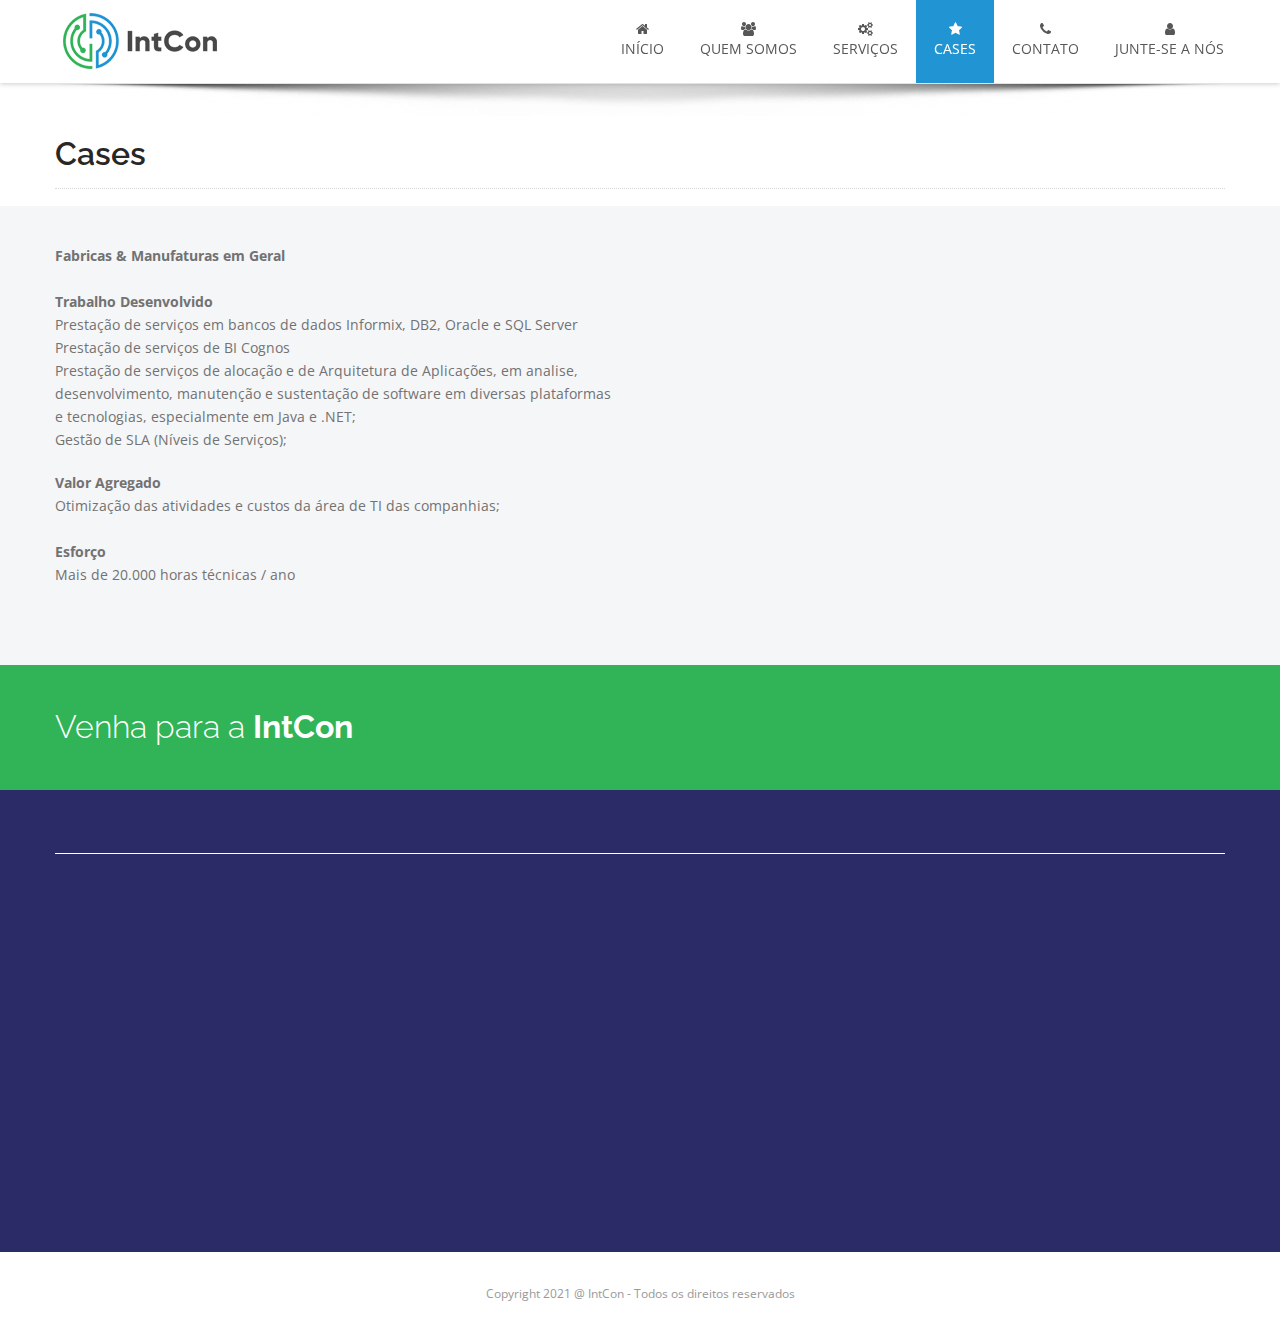
==== commit 0182a972: "Ajustes v10" ====
--- a/cases.html
+++ b/cases.html
@@ -166,22 +166,23 @@
                                         <ul class="nav navbar-nav">
 
                                             <li><a href="index.html"><i class="fa fa-home"></i> Início</a></li>
-                                            <li><a href="sobre.html"><i class="fa fa-users"></i> Sobre</a></li>
-
-                                            <li class="dropdown yamm-fw"> <a href="#" data-toggle="dropdown" class="dropdown-toggle"><i class="fa fa-cogs"></i> Nossas Soluções</a>
+                                            <li><a href="sobre.html"><i class="fa fa-users"></i> Quem Somos</a></li>
+
+                                            <li class="dropdown yamm-fw"> <a href="#" data-toggle="dropdown" class="dropdown-toggle"><i class="fa fa-cogs"></i> Serviços</a>
                                                 <ul class="dropdown-menu">
                                                   <li>
                                                     <div class="yamm-content">
                                                       <div class="row">
 
                                                       <ul class="col-sm-6 col-md-6 list-unstyled ">
-                                                        <li> <p>Nossas Soluções</p> </li>
+                                                        <li> <p>Nossos Serviços</p> </li>
                                                         
                                                         <li><b><a href="s1.html"><i class="fa fa-angle-right"></i> Consultoria Estratégica </a></b></li>
-                                                        <li><b><a href="s2.html"><i class="fa fa-angle-right"></i> Fábrica de Software</a></b></li>
+                                                        <li><b><a href="s2.html"><i class="fa fa-angle-right"></i> Arquitetura de Aplicações</a></b></li>
                                                         <li><b><a href="s3.html"><i class="fa fa-angle-right"></i> Outsourcing</a></b></li>
                                                         <li><b><a href="s4.html"><i class="fa fa-angle-right"></i> Desenvolvimento de Aplicações</a></b></li>
                                                         <li><b><a href="s5.html"><i class="fa fa-angle-right"></i> Treinamentos</a></b></li>
+                                                        <li><b><a href="s6.html"><i class="fa fa-angle-right"></i> Detecção de Fraudes</a></b></li>
                                                     </ul>
 
                                                 </div>
@@ -192,7 +193,7 @@
                                 <li class="dropdown"> <a href="cases.html" class="dropdown-toggle active"><i class="fa fa-star"></i> Cases</a></li>
                                 <!-- <li class="dropdown"> <a href="#" target="_blank"><i class="fa fa-rss"></i> Blog</a></li>   -->      
                                 <li class="dropdown"> <a href="contato.html"><i class="fa fa-phone"></i> Contato</a>
-                                    <li class="dropdown"> <a href="trabalheaqui.html"><i class="fa fa-user"></i>Trabalhe na IntCon</a>
+                                    <li class="dropdown"> <a href="trabalheaqui.html"><i class="fa fa-user"></i>Junte-se a nós</a>
                                     </li>
 
                                 </ul>
@@ -253,7 +254,7 @@
             <ul>
                 <li>Prestação de serviços em bancos de dados Informix, DB2, Oracle e SQL Server</li>
                 <li>Prestação de serviços de BI Cognos</li>
-                <li>Prestação de serviços de alocação e de fábrica de software, em analise, desenvolvimento, manutenção e sustentação de software em diversas plataformas e tecnologias, especialmente em Java e .NET;</li>
+                <li>Prestação de serviços de alocação e de Arquitetura de Aplicações, em analise, desenvolvimento, manutenção e sustentação de software em diversas plataformas e tecnologias, especialmente em Java e .NET;</li>
                 <li>Gestão de SLA (Níveis de Serviços);</li>
             </ul>
             <p><strong>                Valor Agregado</strong></p>
@@ -358,7 +359,7 @@
             <li><a href="mailto:contato@intcon.com.br"><i class="fa fa-envelope"></i> contato@intcon.com.br </a></li>
             <br>
             
-            <li style="color: #a9a9b3; margin: -10px 0 0 0; "><strong>Fábrica de Softwares </strong><br><span style="font-size: 12px;"> Av. Engenheiro Luís Carlos Berrini, 1748 –  5° Andar – Conjunto: 502-504 – CEP : 04551-010<br>Cidade Monções,  São Paulo - SP</span></li>            
+            <li style="color: #a9a9b3; margin: -10px 0 0 0; "><strong>Endereço: </strong><br><span style="font-size: 12px;"> Av. Engenheiro Luís Carlos Berrini, 1748 –  5° Andar – Conjunto: 502-504 – CEP : 04551-010<br>Cidade Monções,  São Paulo - SP</span></li>            
         </ul>
     </div><!-- end address -->
 
